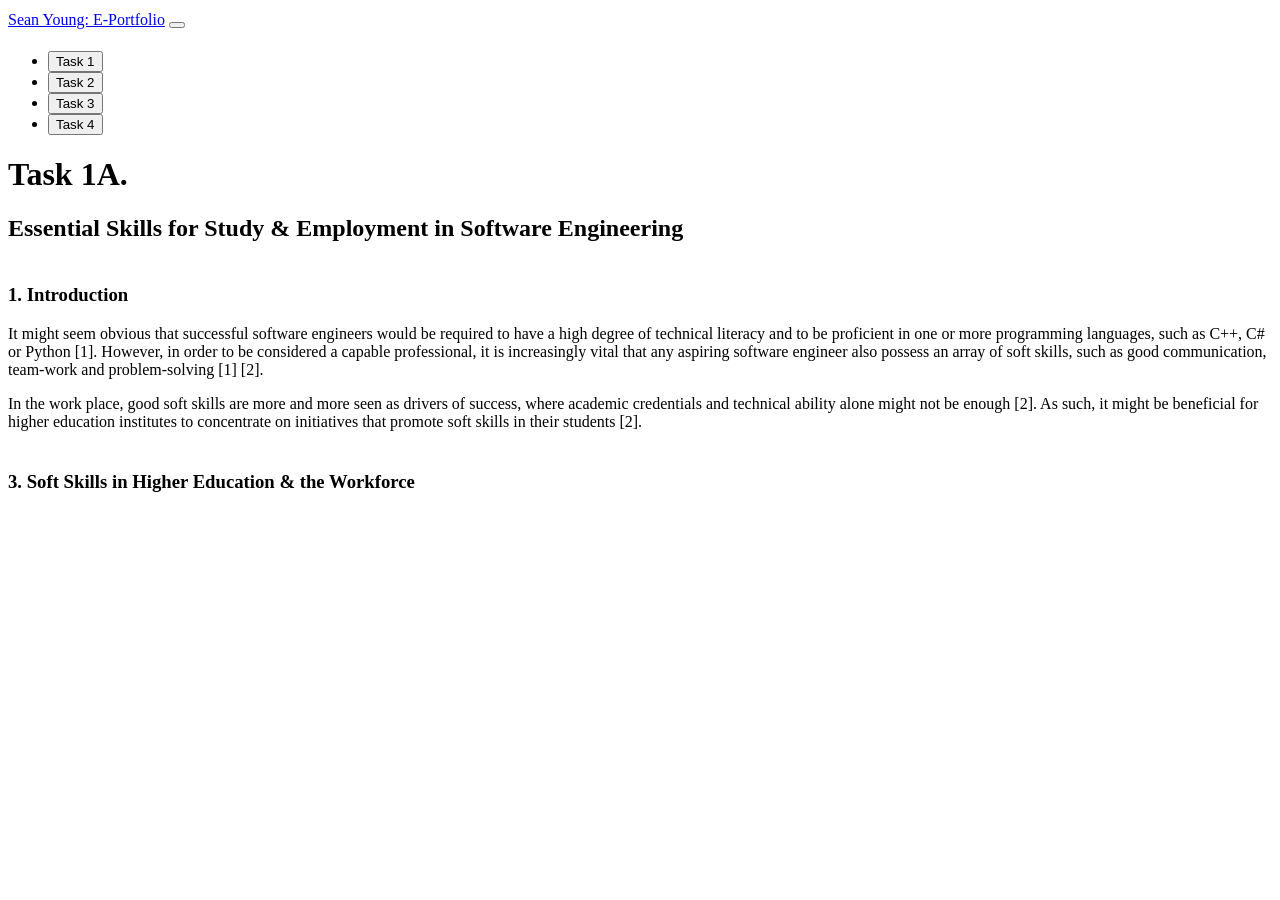
==== task_1.html @ d680910f "Add files via upload" ====
<!doctype html>
<html lang="en" class="h-100"> <!-- class allows for Bootstrap sticky footer -->

	<head>

		<meta charset="utf-8">
		<meta name="viewport" content="width=device-width, initial-scale=1">
		<title>E-Portfolio - Sean Young</title>

		<!-- CSS Links -->

		<link href="plugins/bootstrap/css/bootstrap.min.css" rel="stylesheet">
		<link href="plugins/bootstrap-icons/bootstrap-icons.css" rel="stylesheet">
		<link href="css/custom_styles.css" rel="stylesheet">

		<!-- Favicon -->

		<link rel="icon" type="assets/x-icon" href="plugins/bootstrap-icons/journals.svg">

	</head>

	<body class="d-flex flex-column h-100"> <!-- 100% flex column allows footer to to stick to the bottom of the screen -> https://getbootstrap.com/docs/5.0/utilities/flex/ & https://getbootstrap.com/docs/5.0/utilities/sizing/ -->

		<header>

			<!-- Bootstrap Navbar -> https://getbootstrap.com/docs/5.0/components/navbar/ -->

			<nav class="navbar navbar-expand-xl navbar-dark fixed-top">

				<!-- Bootstrap Grid -> https://getbootstrap.com/docs/5.0/layout/grid/ -->

				<div class="container-fluid"> <!-- Bootstrap fluid container -> https://getbootstrap.com/docs/5.0/layout/containers/ -->

					<!-- Navbar Brand Element - Website Logo & Title -> https://getbootstrap.com/docs/5.0/components/navbar/#brand -->

					<a class="navbar-brand" href="index.html"><i class="bi bi-journals" style="font-size: 1.5em; vertical-align: middle;"></i> Sean Young: E-Portfolio</a>

					<!-- Navbar Toggle Button -> https://getbootstrap.com/docs/5.0/components/navbar/#toggler -->

					<button class="navbar-toggler button ms-auto" type="button" data-bs-toggle="collapse" data-bs-target="#navbarSupportedContent" aria-controls="navbarSupportedContent" aria-expanded="false" aria-label="Toggle navigation">
						<span class="navbar-toggler-icon"></span>
					</button>

					<!-- Navbar Links -> https://getbootstrap.com/docs/5.0/components/navbar/#nav -->

					<div class="collapse navbar-collapse" id="navbarSupportedContent">
						<ul class="navbar-nav ms-auto mb-2 mb-lg-0 align-items-end">
							<li class="nav-item"><a class="nav-link" href="task_1.html"><button class="button">Task 1</button></a></li>
							<li class="nav-item"><a class="nav-link" href="task_2.html"><button class="button">Task 2</button></a></li>
							<li class="nav-item"><a class="nav-link" href="task_3.html"><button class="button">Task 3</button></a></li>
							<li class="nav-item"><a class="nav-link" href="task_4.html"><button class="button">Task 4</button></a></li>
						</ul>
					</div>

				</div>
			</nav>

		</header>

		<main class="main-padding">

			<!-- Bootstrap Grid -> https://getbootstrap.com/docs/5.0/layout/grid/ -->

			<div class="container"> <!-- Bootstrap Container -> https://getbootstrap.com/docs/5.0/layout/containers/ -->
				<div class="row">
						<h1>Task 1A.</h1>
						<h2>Essential Skills for Study & Employment in Software Engineering</h2>
						<h3><br>1. Introduction</h3>
						<p>It might seem obvious that successful software engineers would be required to have a high degree of technical literacy and to be proficient in one or more programming languages, such as C++, C# or Python [1]. However, in order to be considered a capable professional, it is increasingly vital that any aspiring software engineer also possess an array of soft skills, such as good communication, team-work and problem-solving [1] [2].</p>
						<p>In the work place, good soft skills are more and more seen as drivers of success, where academic credentials and technical ability alone might not be enough [2]. As such, it might be beneficial for higher education institutes to concentrate on initiatives that promote soft skills in their students [2].</p>
						<h3><br>3. Soft Skills in Higher Education & the Workforce</h3>
						
				</div>
			</div>

		</main>

		<!-- Scripts -->

		<script src="plugins/bootstrap/js/bootstrap.bundle.min.js"></script>

	</body>

</html>
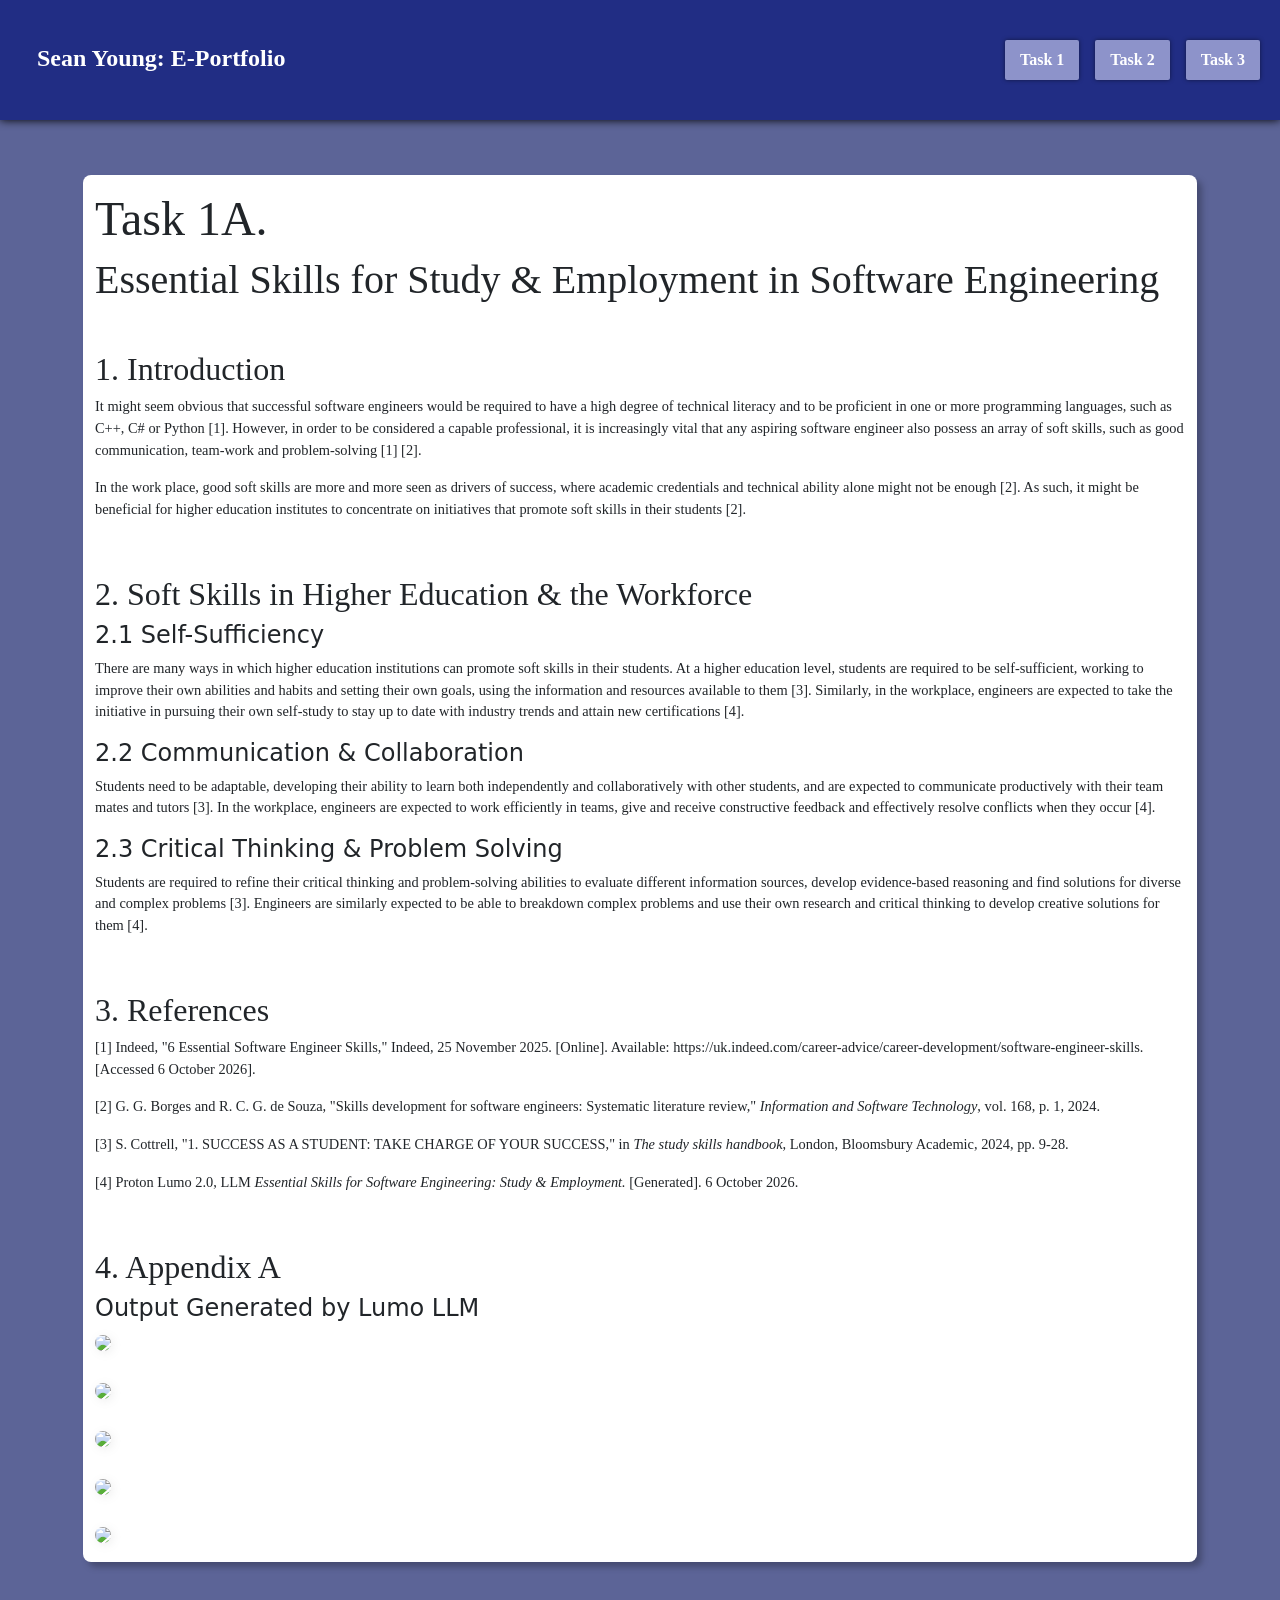
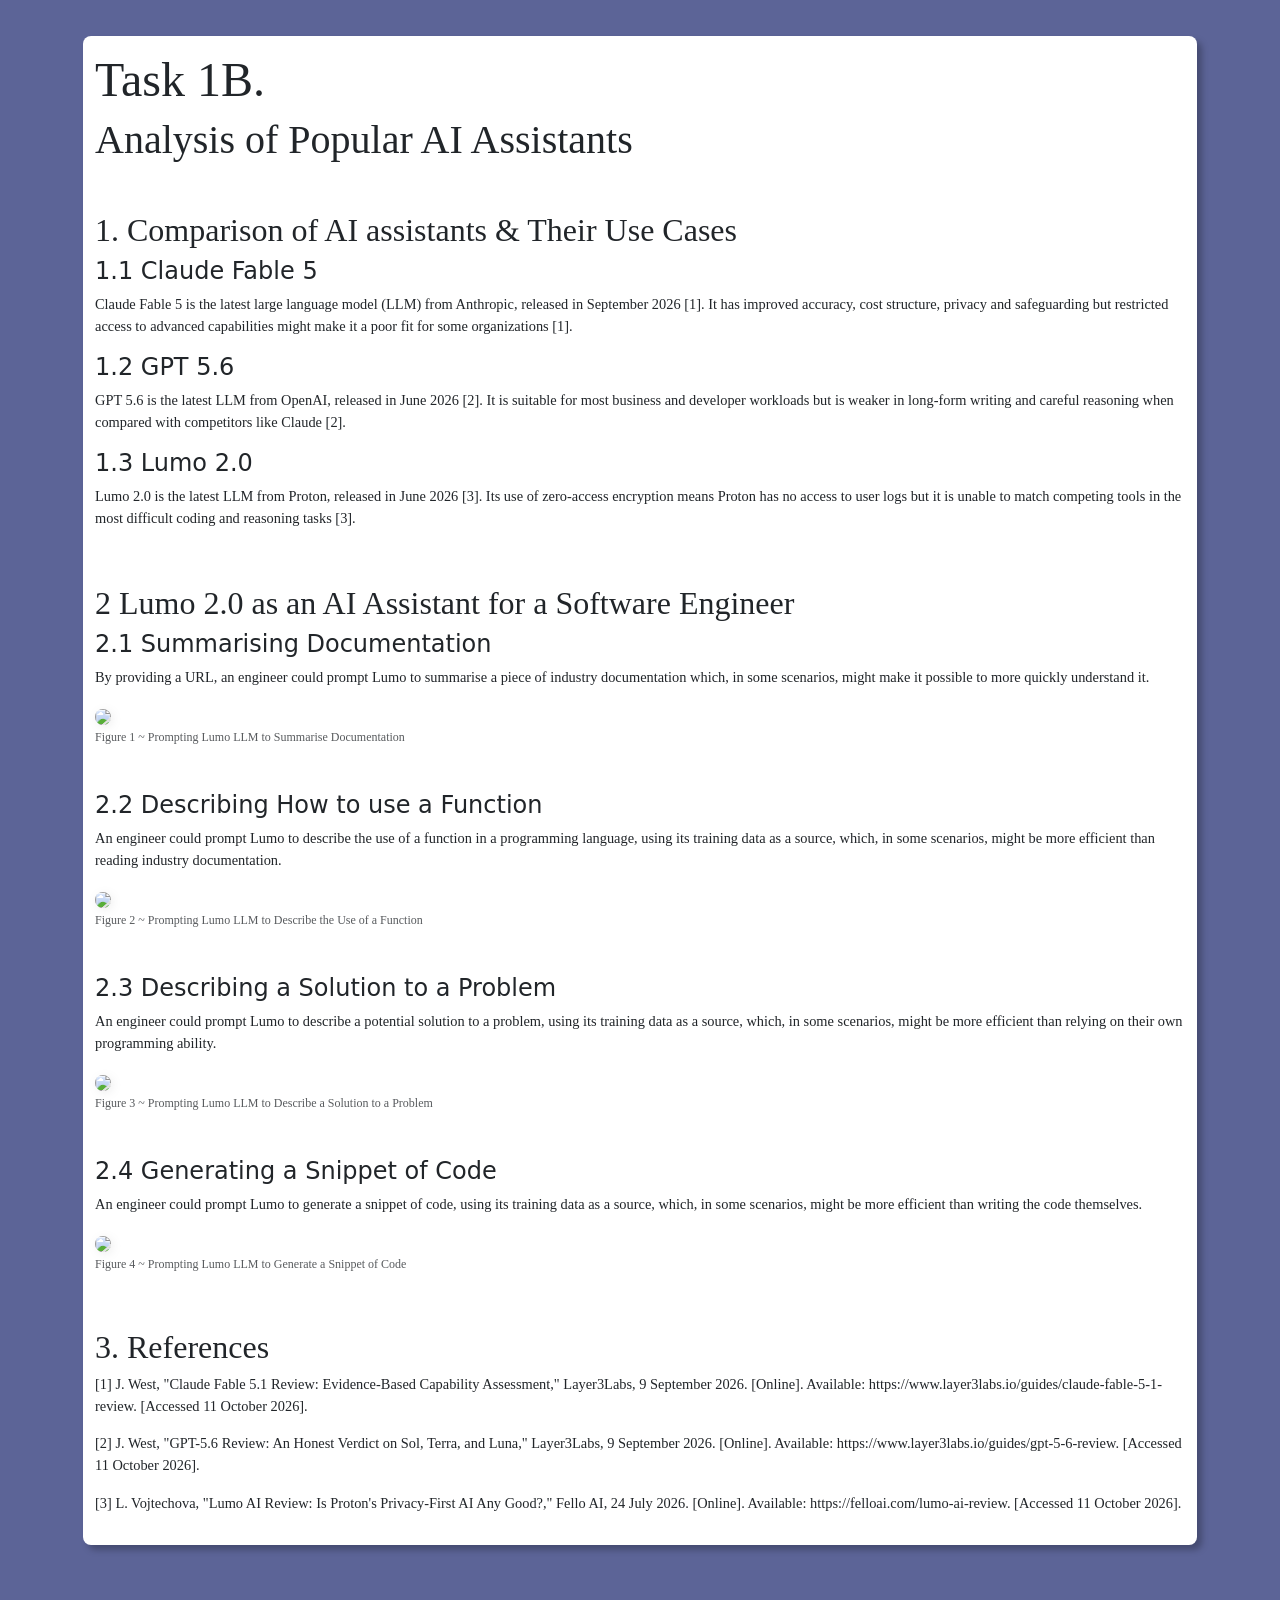
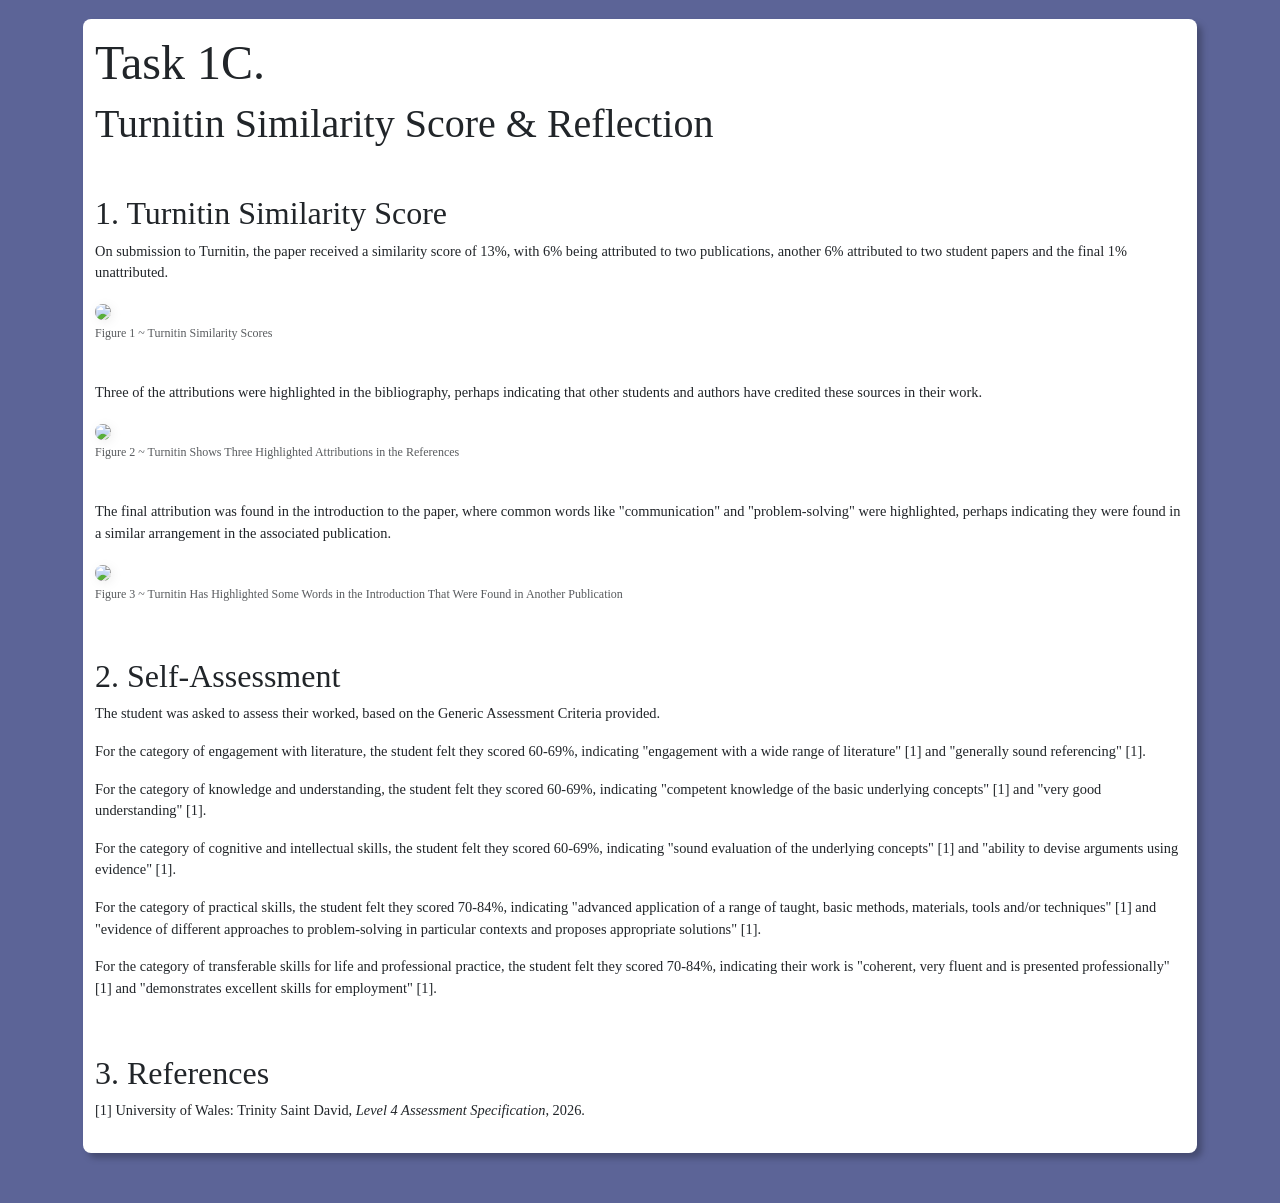
==== commit 1fc31c2f: "Add files via upload" ====
--- a/task_1.html
+++ b/task_1.html
@@ -48,7 +48,6 @@
 							<li class="nav-item"><a class="nav-link" href="task_1.html"><button class="button">Task 1</button></a></li>
 							<li class="nav-item"><a class="nav-link" href="task_2.html"><button class="button">Task 2</button></a></li>
 							<li class="nav-item"><a class="nav-link" href="task_3.html"><button class="button">Task 3</button></a></li>
-							<li class="nav-item"><a class="nav-link" href="task_4.html"><button class="button">Task 4</button></a></li>
 						</ul>
 					</div>
 
@@ -62,15 +61,109 @@
 			<!-- Bootstrap Grid -> https://getbootstrap.com/docs/5.0/layout/grid/ -->
 
 			<div class="container"> <!-- Bootstrap Container -> https://getbootstrap.com/docs/5.0/layout/containers/ -->
+
 				<div class="row">
+					<div class="col-lg">
 						<h1>Task 1A.</h1>
 						<h2>Essential Skills for Study & Employment in Software Engineering</h2>
 						<h3><br>1. Introduction</h3>
 						<p>It might seem obvious that successful software engineers would be required to have a high degree of technical literacy and to be proficient in one or more programming languages, such as C++, C# or Python [1]. However, in order to be considered a capable professional, it is increasingly vital that any aspiring software engineer also possess an array of soft skills, such as good communication, team-work and problem-solving [1] [2].</p>
 						<p>In the work place, good soft skills are more and more seen as drivers of success, where academic credentials and technical ability alone might not be enough [2]. As such, it might be beneficial for higher education institutes to concentrate on initiatives that promote soft skills in their students [2].</p>
-						<h3><br>3. Soft Skills in Higher Education & the Workforce</h3>
-						
+						<h3><br>2. Soft Skills in Higher Education & the Workforce</h3>
+						<h4>2.1	Self-Sufficiency</h4>
+						<p>There are many ways in which higher education institutions can promote soft skills in their students. At a higher education level, students are required to be self-sufficient, working to improve their own abilities and habits and setting their own goals, using the information and resources available to them [3]. Similarly, in the workplace, engineers are expected to take the initiative in pursuing their own self-study to stay up to date with industry trends and attain new certifications [4].</p>
+						<h4>2.2	Communication & Collaboration</h4>
+						<p>Students need to be adaptable, developing their ability to learn both independently and collaboratively with other students, and are expected to communicate productively with their team mates and tutors [3]. In the workplace, engineers are expected to work efficiently in teams, give and receive constructive feedback and effectively resolve conflicts when they occur [4].</p>
+						<h4>2.3	Critical Thinking & Problem Solving</h4>
+						<p>Students are required to refine their critical thinking and problem-solving abilities to evaluate different information sources, develop evidence-based reasoning and find solutions for diverse and complex problems [3]. Engineers are similarly expected to be able to breakdown complex problems and use their own research and critical thinking to develop creative solutions for them [4].</p>
+						<h3><br>3. References</h3>
+						<p>[1] 	Indeed, "6 Essential Software Engineer Skills," Indeed, 25 November 2025. [Online]. Available: https://uk.indeed.com/career-advice/career-development/software-engineer-skills. [Accessed 6 October 2026].</p>
+						<p>[2] 	G. G. Borges and R. C. G. de Souza, "Skills development for software engineers: Systematic literature review," <i>Information and Software Technology</i>, vol. 168, p. 1, 2024.</p>
+						<p>[3] 	S. Cottrell, "1. SUCCESS AS A STUDENT: TAKE CHARGE OF YOUR SUCCESS," in <i>The study skills handbook</i>, London, Bloomsbury Academic, 2024, pp. 9-28.</p>
+						<p>[4] 	Proton Lumo 2.0, LLM <i>Essential Skills for Software Engineering: Study & Employment.</i> [Generated]. 6 October 2026.</p>
+						<h3><br>4. Appendix A</h3>
+						<h4>Output Generated by Lumo LLM</h4>
+						<img style="background-color: white;" class="rounded-rectangle-variable-width" src="assets/Lumo_Essential Skills for Software Engineering-0.webp">
+						<br><br>
+						<img style="background-color: white;" class="rounded-rectangle-variable-width" src="assets/Lumo_Essential Skills for Software Engineering-1.webp">
+						<br><br>
+						<img style="background-color: white;" class="rounded-rectangle-variable-width" src="assets/Lumo_Essential Skills for Software Engineering-2.webp">
+						<br><br>
+						<img style="background-color: white;" class="rounded-rectangle-variable-width" src="assets/Lumo_Essential Skills for Software Engineering-3.webp">
+						<br><br>
+						<img style="background-color: white;" class="rounded-rectangle-variable-width" src="assets/Lumo_Essential Skills for Software Engineering-4.webp">
+
+					</div>
 				</div>
+
+				<br>
+
+				<div class="row">
+					<div class="col-lg">
+						<h1>Task 1B.</h1>
+						<h2>Analysis of Popular AI Assistants</h2>
+						<h3><br>1. Comparison of AI assistants & Their Use Cases</h3>
+						<h4>1.1 Claude Fable 5</h4>
+						<p>Claude Fable 5 is the latest large language model (LLM) from Anthropic, released in September 2026 [1]. It has improved accuracy, cost structure, privacy and safeguarding but restricted access to advanced capabilities might make it a poor fit for some organizations [1].</p>
+						<h4>1.2	GPT 5.6</h4>
+						<p>GPT 5.6 is the latest LLM from OpenAI, released in June 2026 [2]. It is suitable for most business and developer workloads but is weaker in long-form writing and careful reasoning when compared with competitors like Claude [2].</p>
+						<h4>1.3	Lumo 2.0</h4>
+						<p>Lumo 2.0 is the latest LLM from Proton, released in June 2026 [3]. Its use of zero-access encryption means Proton has no access to user logs but it is unable to match competing tools in the most difficult coding and reasoning tasks [3].</p>
+						<h3><br>2 Lumo 2.0 as an AI Assistant for a Software Engineer</h3>
+						<h4>2.1	Summarising Documentation</h4>
+						<p>By providing a URL, an engineer could prompt Lumo to summarise a piece of industry documentation which, in some scenarios, might make it possible to more quickly understand it.</p>
+						<img class="rounded-rectangle-variable-width" src="assets/lumo_00.webp">
+						<p class="caption">Figure 1 ~ Prompting Lumo LLM to Summarise Documentation</p>
+						<h4><br>2.2	Describing How to use a Function</h4>
+						<p>An engineer could prompt Lumo to describe the use of a function in a programming language, using its training data as a source, which, in some scenarios, might be more efficient than reading industry documentation.</p>
+						<img class="rounded-rectangle-variable-width" src="assets/lumo_01.webp">
+						<p class="caption">Figure 2 ~ Prompting Lumo LLM to Describe the Use of a Function</p>
+						<h4><br>2.3	Describing a Solution to a Problem</h4>
+						<p>An engineer could prompt Lumo to describe a potential solution to a problem, using its training data as a source, which, in some scenarios, might be more efficient than relying on their own programming ability.</p>
+						<img class="rounded-rectangle-variable-width" src="assets/lumo_02.webp">
+						<p class="caption">Figure 3 ~ Prompting Lumo LLM to Describe a Solution to a Problem</p>
+						<h4><br>2.4	Generating a Snippet of Code</h4>
+						<p>An engineer could prompt Lumo to generate a snippet of code, using its training data as a source, which, in some scenarios, might be more efficient than writing the code themselves.</p>
+						<img class="rounded-rectangle-variable-width" src="assets/lumo_03.webp">
+						<p class="caption">Figure 4 ~ Prompting Lumo LLM to Generate a Snippet of Code</p>
+						<h3><br>3. References</h3>
+						<p>[1] 	J. West, "Claude Fable 5.1 Review: Evidence-Based Capability Assessment," Layer3Labs, 9 September 2026. [Online]. Available: https://www.layer3labs.io/guides/claude-fable-5-1-review. [Accessed 11 October 2026].</p>
+						<p>[2] 	J. West, "GPT-5.6 Review: An Honest Verdict on Sol, Terra, and Luna," Layer3Labs, 9 September 2026. [Online]. Available: https://www.layer3labs.io/guides/gpt-5-6-review. [Accessed 11 October 2026].</p>
+						<p>[3] 	L. Vojtechova, "Lumo AI Review: Is Proton's Privacy-First AI Any Good?," Fello AI, 24 July 2026. [Online]. Available: https://felloai.com/lumo-ai-review. [Accessed 11 October 2026].</p>
+					</div>
+				</div>
+
+				<br>
+
+				<div class="row">
+					<div class="col-lg">
+						<h1>Task 1C.</h1>
+						<h2>Turnitin Similarity Score & Reflection</h2>
+						<h3><br>1. Turnitin Similarity Score</h3>
+						<p>On submission to Turnitin, the paper received a similarity score of 13%, with 6% being attributed to two publications, another 6% attributed to two student papers and the final 1% unattributed.</p>
+						<img class="rounded-rectangle-variable-width" src="assets/turnitin_00.webp">
+						<p class="caption">Figure 1 ~ Turnitin Similarity Scores</p>
+						<br>
+						<p>Three of the attributions were highlighted in the bibliography, perhaps indicating that other students and authors have credited these sources in their work.</p>
+						<img class="rounded-rectangle-variable-width" src="assets/turnitin_01.webp">
+						<p class="caption">Figure 2 ~ Turnitin Shows Three Highlighted Attributions in the References</p>
+						<br>
+						<p>The final attribution was found in the introduction to the paper, where common words like "communication" and "problem-solving" were highlighted, perhaps indicating they were found in a similar arrangement in the associated publication.</p>
+						<img class="rounded-rectangle-variable-width" src="assets/turnitin_02.webp">
+						<p class="caption">Figure 3 ~ Turnitin Has Highlighted Some Words in the Introduction That Were Found in Another Publication</p>
+						<h3><br>2. Self-Assessment</h3>
+						<p>The student was asked to assess their worked, based on the Generic Assessment Criteria provided.</p>
+						<p>For the category of engagement with literature, the student felt they scored 60-69%, indicating "engagement with a wide range of literature" [1] and "generally sound referencing" [1].</p>
+						<p>For the category of knowledge and understanding, the student felt they scored 60-69%, indicating "competent knowledge of the basic underlying concepts" [1] and "very good understanding" [1].</p>
+						<p>For the category of cognitive and intellectual skills, the student felt they scored 60-69%, indicating "sound evaluation of the underlying concepts" [1] and "ability to devise arguments using evidence" [1].</p>
+						<p>For the category of practical skills, the student felt they scored 70-84%, indicating "advanced application of a range of taught, basic methods, materials, tools and/or techniques" [1] and "evidence of different approaches to problem-solving in particular contexts and proposes appropriate solutions" [1].</p>
+						<p>For the category of transferable skills for life and professional practice, the student felt they scored 70-84%, indicating their work is "coherent, very fluent and is presented professionally" [1] and "demonstrates excellent skills for employment" [1].</p>
+						<h3><br>3. References</h3>
+						<p>[1] 	University of Wales: Trinity Saint David, <i>Level 4 Assessment Specification</i>, 2026.</p>
+
+					</div>
+				</div>
+
 			</div>
 
 		</main>
--- a/css/custom_styles.css
+++ b/css/custom_styles.css
@@ -0,0 +1,243 @@
+
+/* Tags */
+
+html {
+	background-color: #5c6497;
+}
+
+h1 {
+	font-family: cambria;
+	font-size: 3rem;
+}
+
+h2 {
+	font-family: cambria;
+	font-size: 2.5rem;
+}
+
+h3 {
+	font-family: cambria;
+	font-size: 2rem;
+}
+
+p {
+	font-family: cambria;
+	font-size: 0.9rem;
+}
+
+/* Classes */
+
+.navbar {
+	background-color: #212d84;
+	min-height: 120px;
+	filter: drop-shadow(0px 0px 5px black); /* CSS Drop-Shadow -> https://www.w3schools.com/cssref/func_drop-shadow.php */
+}
+
+.navbar-brand {
+	text-wrap-mode: wrap;
+	text-align: center;
+	font-family: cambria;
+	font-weight: bold;
+	font-size: 1.5rem; /* Relative Font Sizing -> https://www.w3schools.com/css/css_font_size.asp */
+}
+
+/* CSS Media Queries Scalable Font -> https://www.w3schools.com/css/css3_mediaqueries.asp */
+
+/* Media query for screens smaller than a specified size */
+
+@media (min-width: 726px) {
+	.navbar-brand {
+		padding-left: 25px;
+	}
+}
+
+@media (max-width: 526px) {
+	.navbar-brand {
+		font-size: 1.25rem;
+	}
+}
+
+@media (max-width: 380px) {
+	.navbar-brand {
+		font-size: 1rem;
+	}
+}
+
+a.navbar-brand { /* indicates styling applied only to the specified tag, with the specified class */
+	color: white;
+}
+
+a.navbar-brand:hover {
+	color: white;
+}
+
+.button { /* Button Styling CSS -> https://www.w3schools.com/csS/css3_buttons.asp */
+	height: 40px;
+	border: none;
+	border-radius: 2px;
+	background-color: #8d93ca;
+	transition-duration: 0.4s;
+	font-family: cambria;
+	text-align: center;
+	font-weight: bold;
+	color: white;
+	padding-left: 15px;
+	padding-right: 15px;
+	filter: drop-shadow(0px 0px 2px #00000080); /* Drop-Shadow Opacity -> https://stackoverflow.com/a/68275986 */
+}
+
+.button:hover {
+	background-color: #5c6497;
+}
+
+.d-flex {
+	background-color: #00000000;
+}
+
+.main-padding {
+	padding-top: 175px;
+}
+
+.container {
+	padding-left: 25px;
+	padding-right: 25px;
+}
+
+h1.cover-page-text {
+	font-size: 3rem;
+	color: white;
+}
+
+@media (max-width: 766px) {
+	h1.cover-page-text {
+		padding-left: 0px;
+		font-size: 2rem;
+	}
+}
+
+@media (max-width: 526px) {
+	h1.cover-page-text {
+		font-size: 1.25rem;
+	}
+}
+
+@media (max-width: 380px) {
+	h1.cover-page-text {
+		font-size: 1rem;
+	}
+}
+
+.row {
+	padding-top: 15px;
+	padding-bottom: 15px;
+	margin-bottom: 50px;
+	background-color: white;
+	border-radius: 8px;
+	filter: drop-shadow(5px 5px 3px #00000040);
+}
+
+img.rounded-rectangle {
+	max-width: 100%;
+	aspect-ratio: 4 / 3;
+	object-fit: cover;
+	background-color: #e2e2e2;
+	border-radius: 8px;
+	filter: drop-shadow(2px 2px 5px #00000010);
+}
+
+img.rounded-rectangle-variable-width {
+	max-width: 50%;
+	aspect-ratio: 4 / 3;
+	object-fit: cover;
+	background-color: #e2e2e2;
+	border-radius: 8px;
+	filter: drop-shadow(2px 2px 5px #00000010);
+}
+
+@media (max-width: 1200px) {
+	img.rounded-rectangle-variable-width {
+		max-width: 75%;
+	}
+}
+
+@media (max-width: 768px) {
+	img.rounded-rectangle-variable-width {
+		max-width: 100%;
+	}
+}
+
+.map {
+	width: 75%;
+	aspect-ratio: 1 / 0.5;
+	border-radius: 8px;
+	filter: drop-shadow(2px 2px 5px #00000010);
+}
+
+@media (max-width: 1200px) {
+	.map {
+		aspect-ratio: 1 / 0.75;
+	}
+}
+
+@media (max-width: 768px) {
+	.map {
+		width: 100%;
+		aspect-ratio: 1 / 1;
+	}
+}
+
+/* CSS Grid -> https://www.w3schools.com/cssref/pr_grid-template-columns.php */
+/* CSS Grid Gap -> https://www.w3schools.com/cssref/css3_pr_gap.php */
+
+.gallery {
+	display: grid;
+	grid-template-columns: auto auto;
+	gap: 1rem;
+}
+
+.gallery img { /* indicates styling applied to elements with the specified tag, contained within an element with the specified class */
+	width: 100%;
+	aspect-ratio: 4 / 3;
+	object-fit: contain;
+	border-radius: 8px;
+	background-color: white;
+	filter: drop-shadow(2px 2px 5px #00000010);
+}
+
+.caption {
+	font-size: 0.75rem;
+	opacity: 0.75;
+}
+
+.footer-padding {
+	padding-top: 40px;
+}
+
+.footer {
+	background-color: #212d84;
+	color: white;
+}
+
+@media (min-width: 992px) {
+	.footer {
+		padding-left: 25px;
+	}
+}
+
+@media (max-width: 992px) {
+	.footer {
+		text-align: center;
+	}
+}
+
+@media (max-width: 480px) {
+	.footer {
+		font-size: 0.75rem;
+	}
+}
+
+@media (max-width: 380px) {
+	.footer {
+		font-size: 0.65rem;
+	}
+}
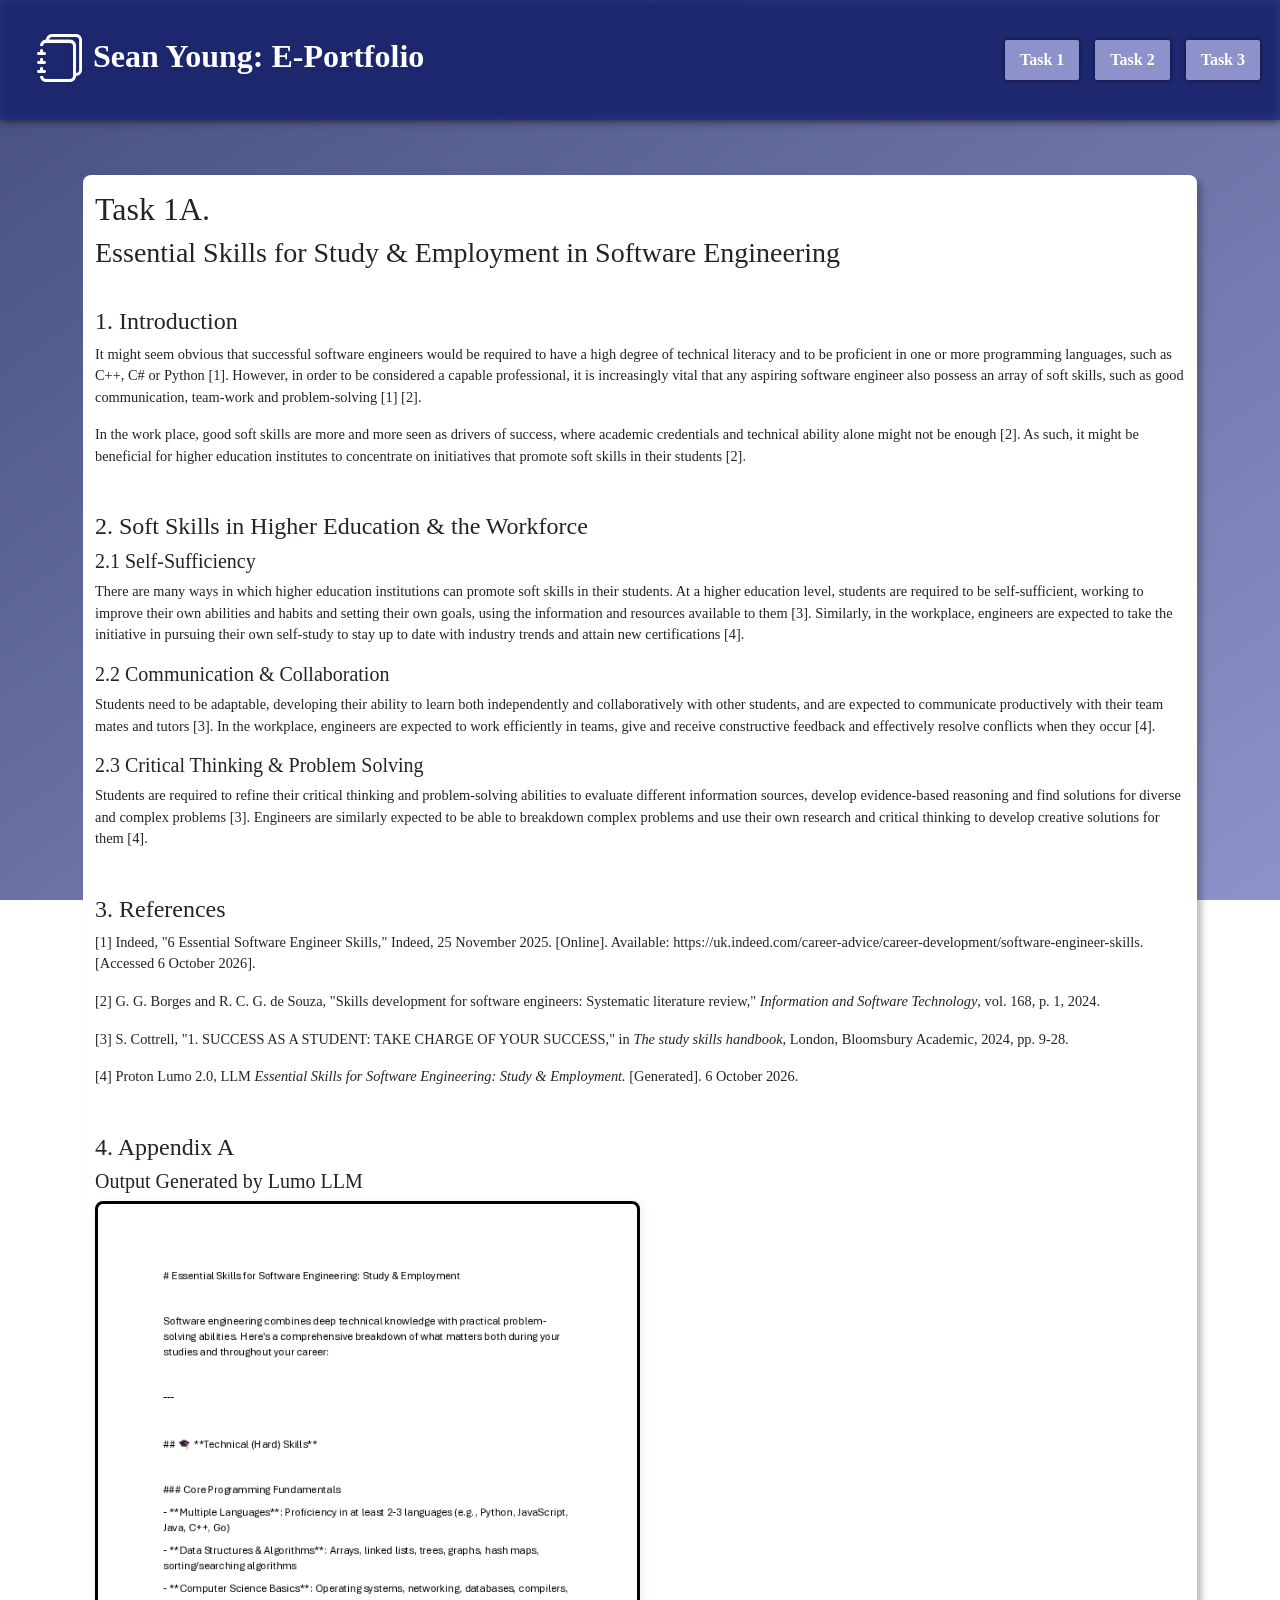
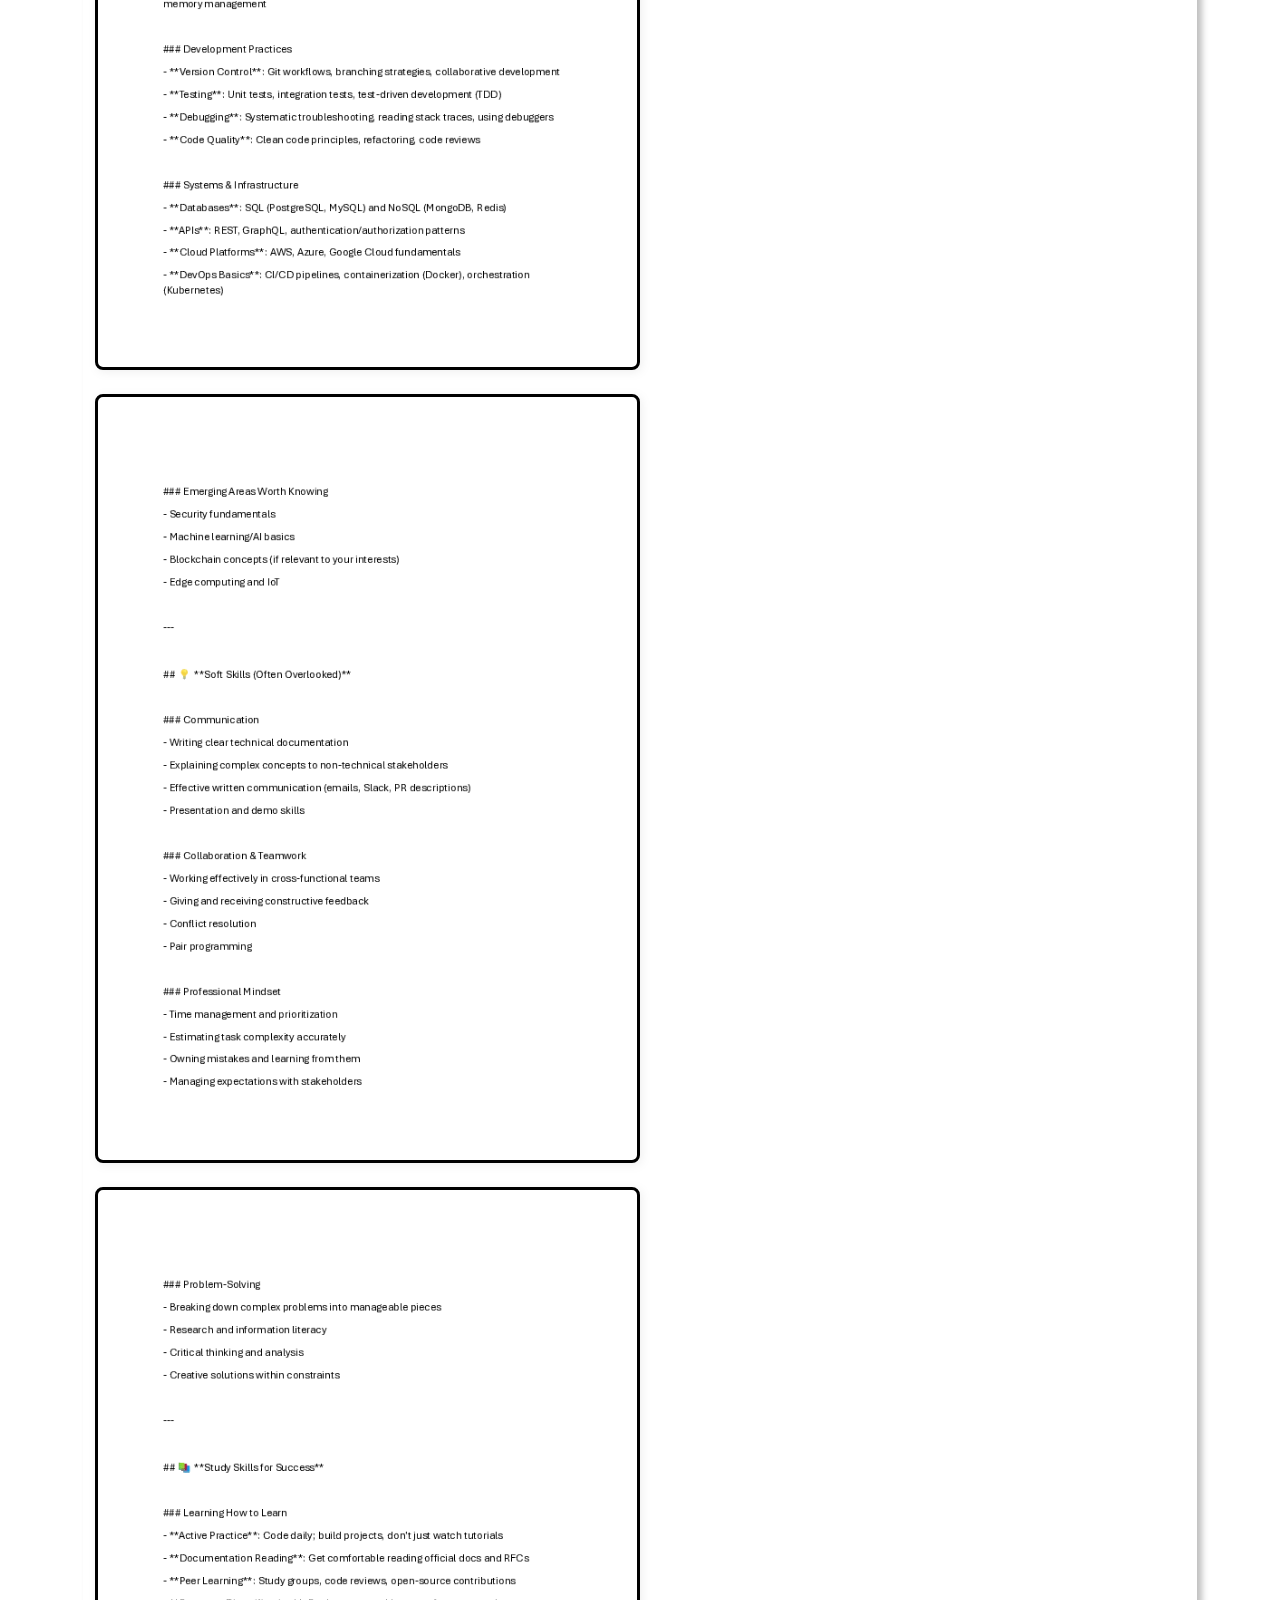
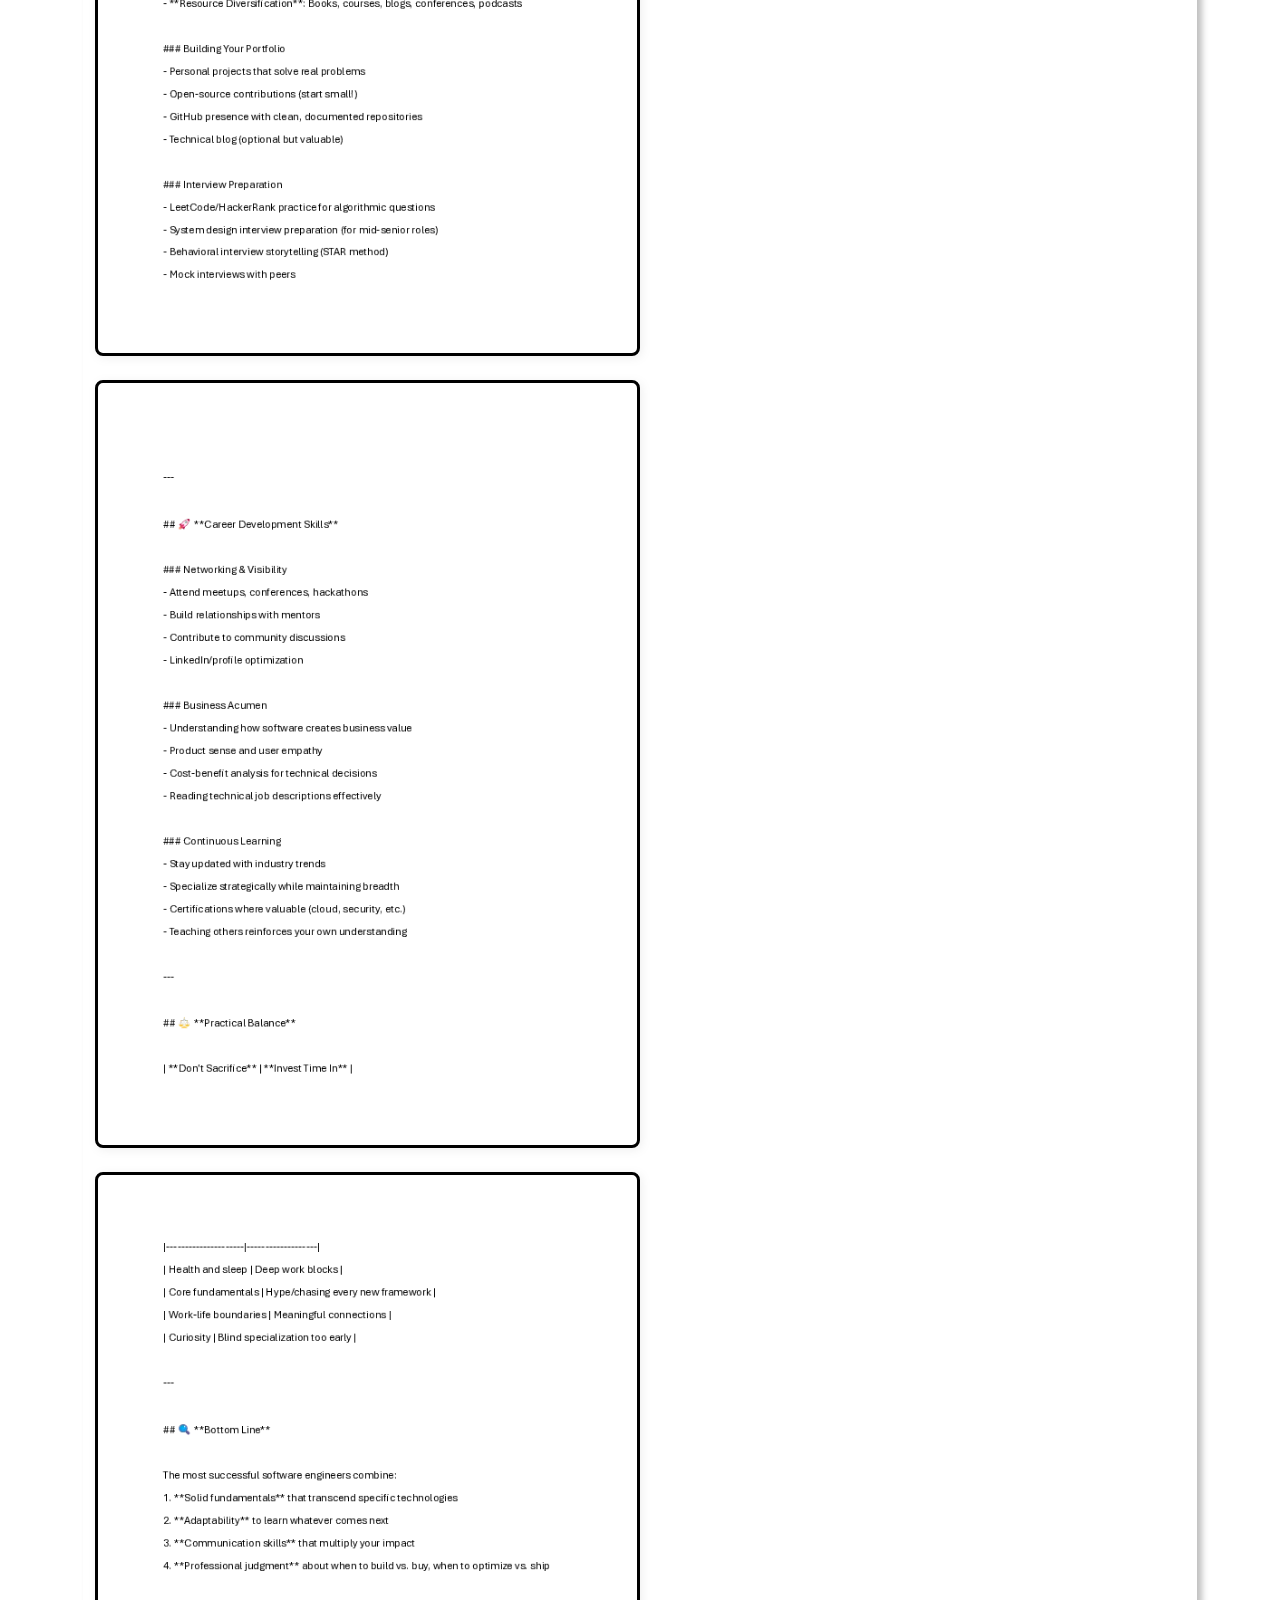
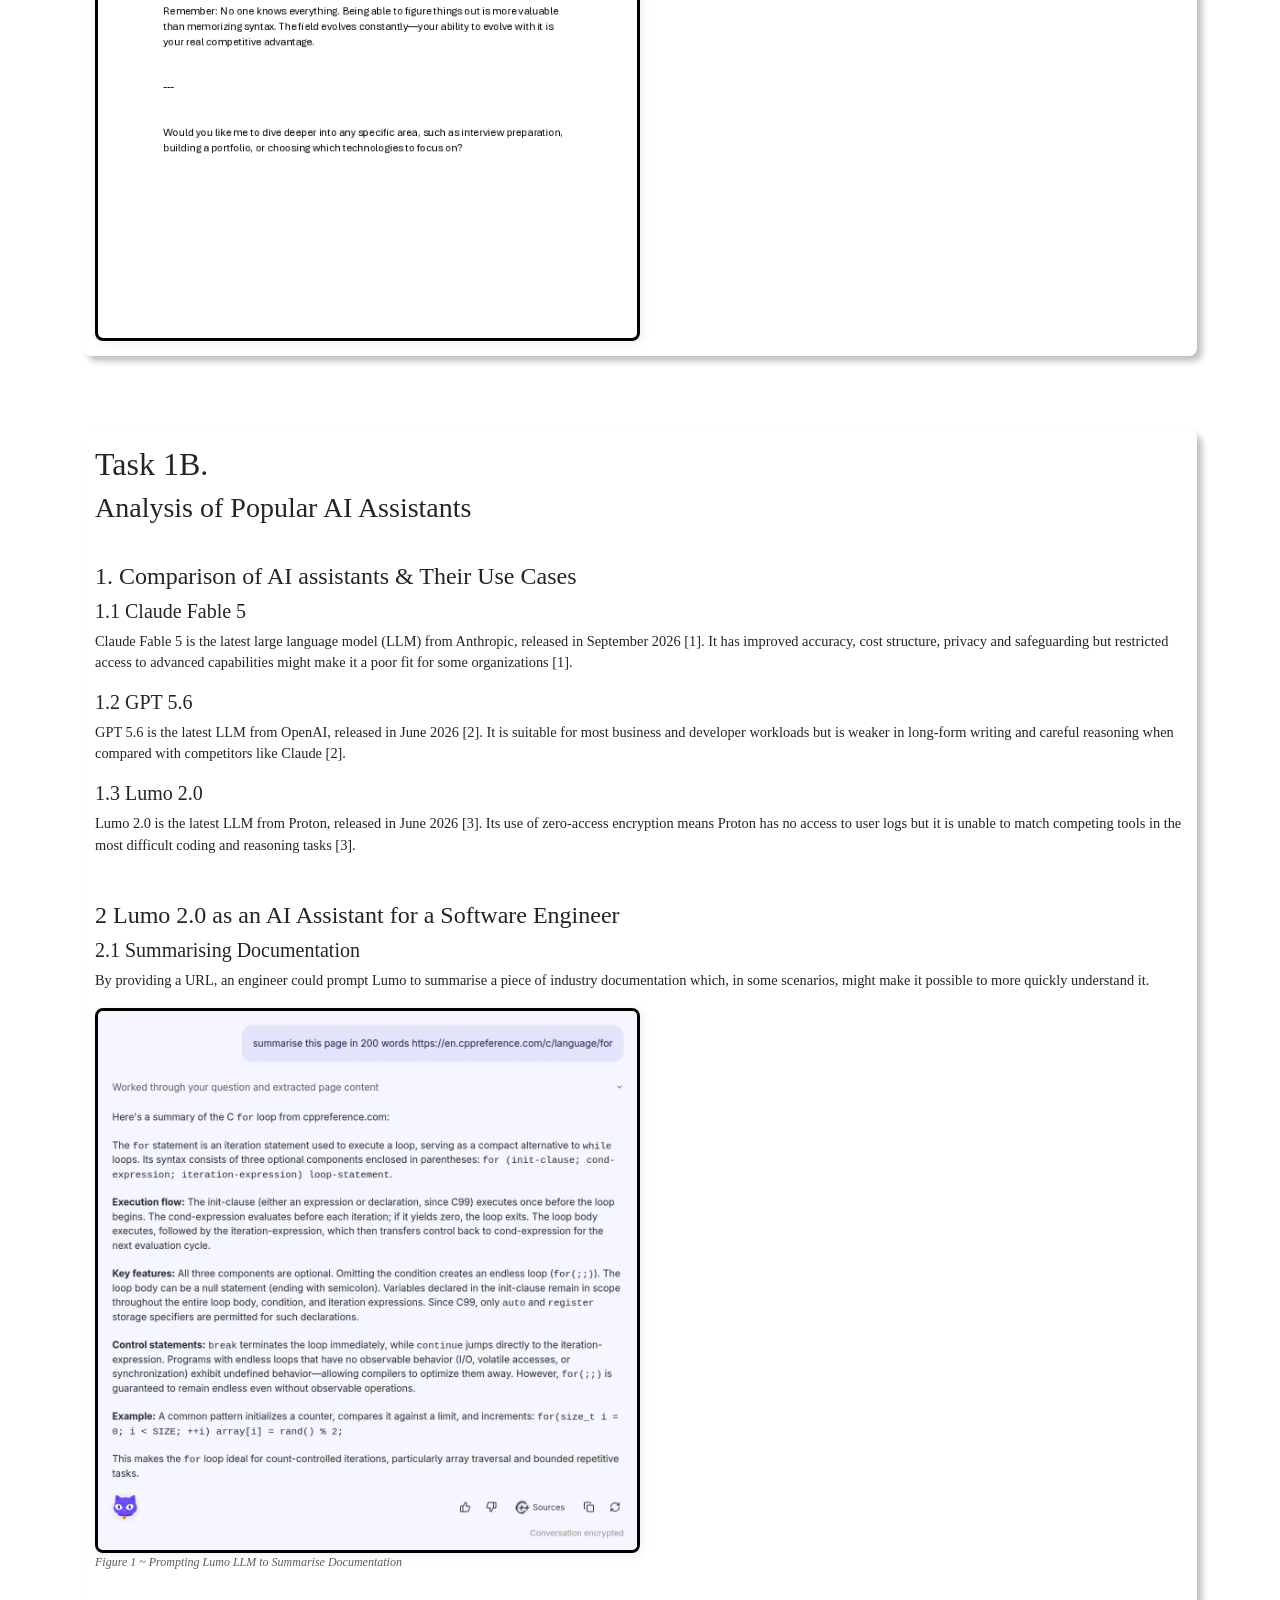
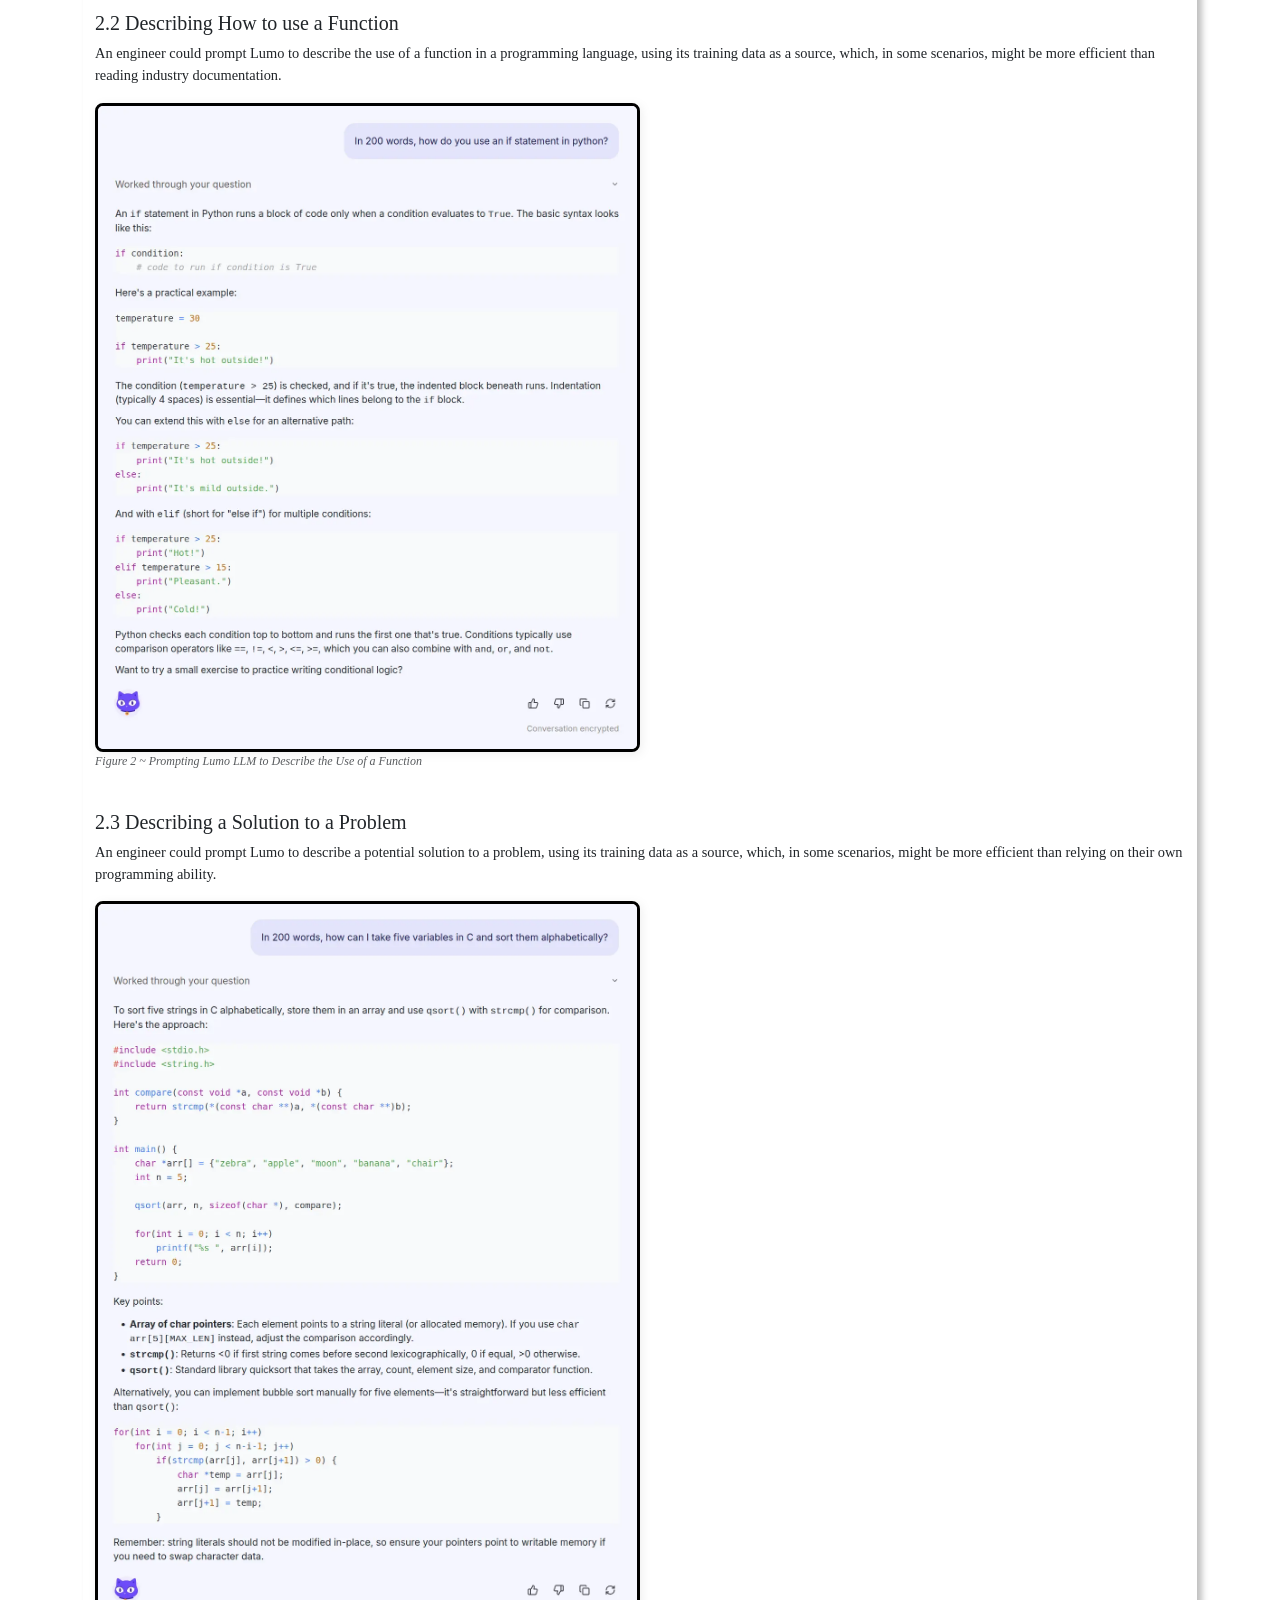
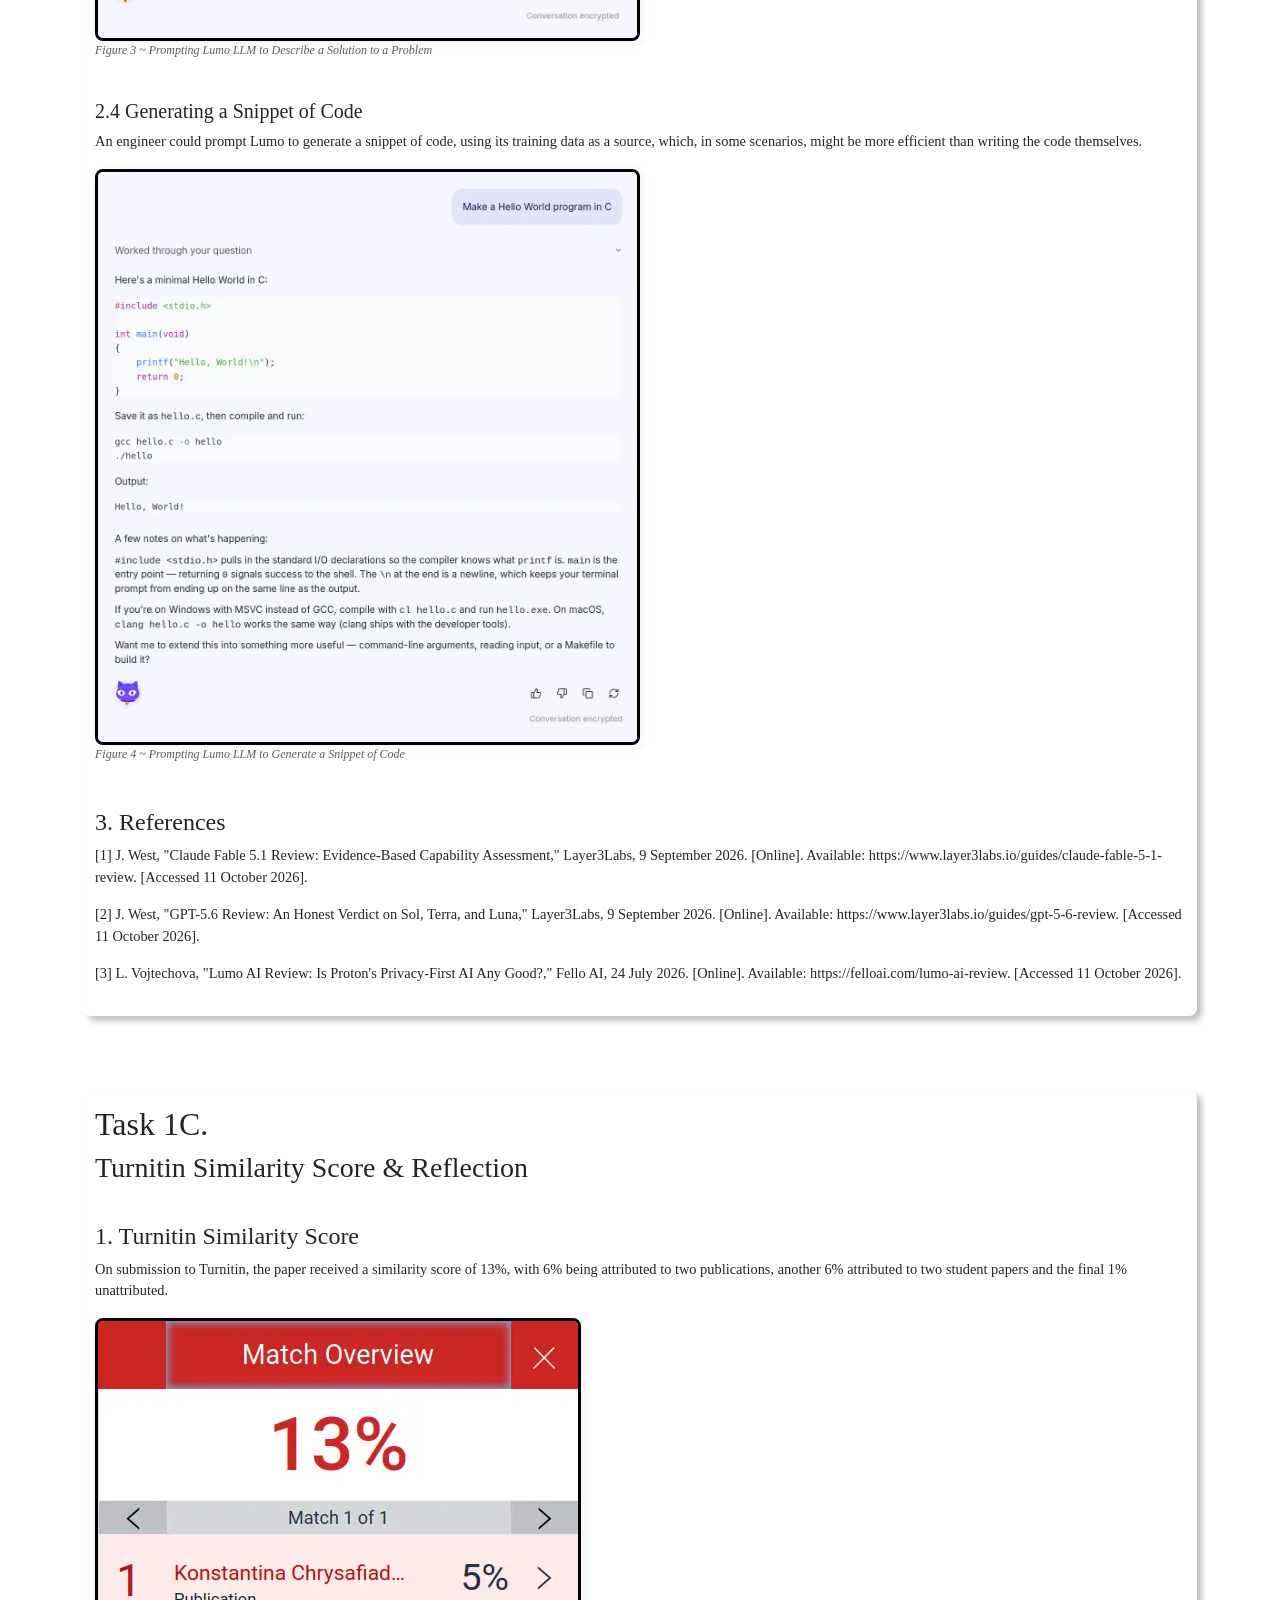
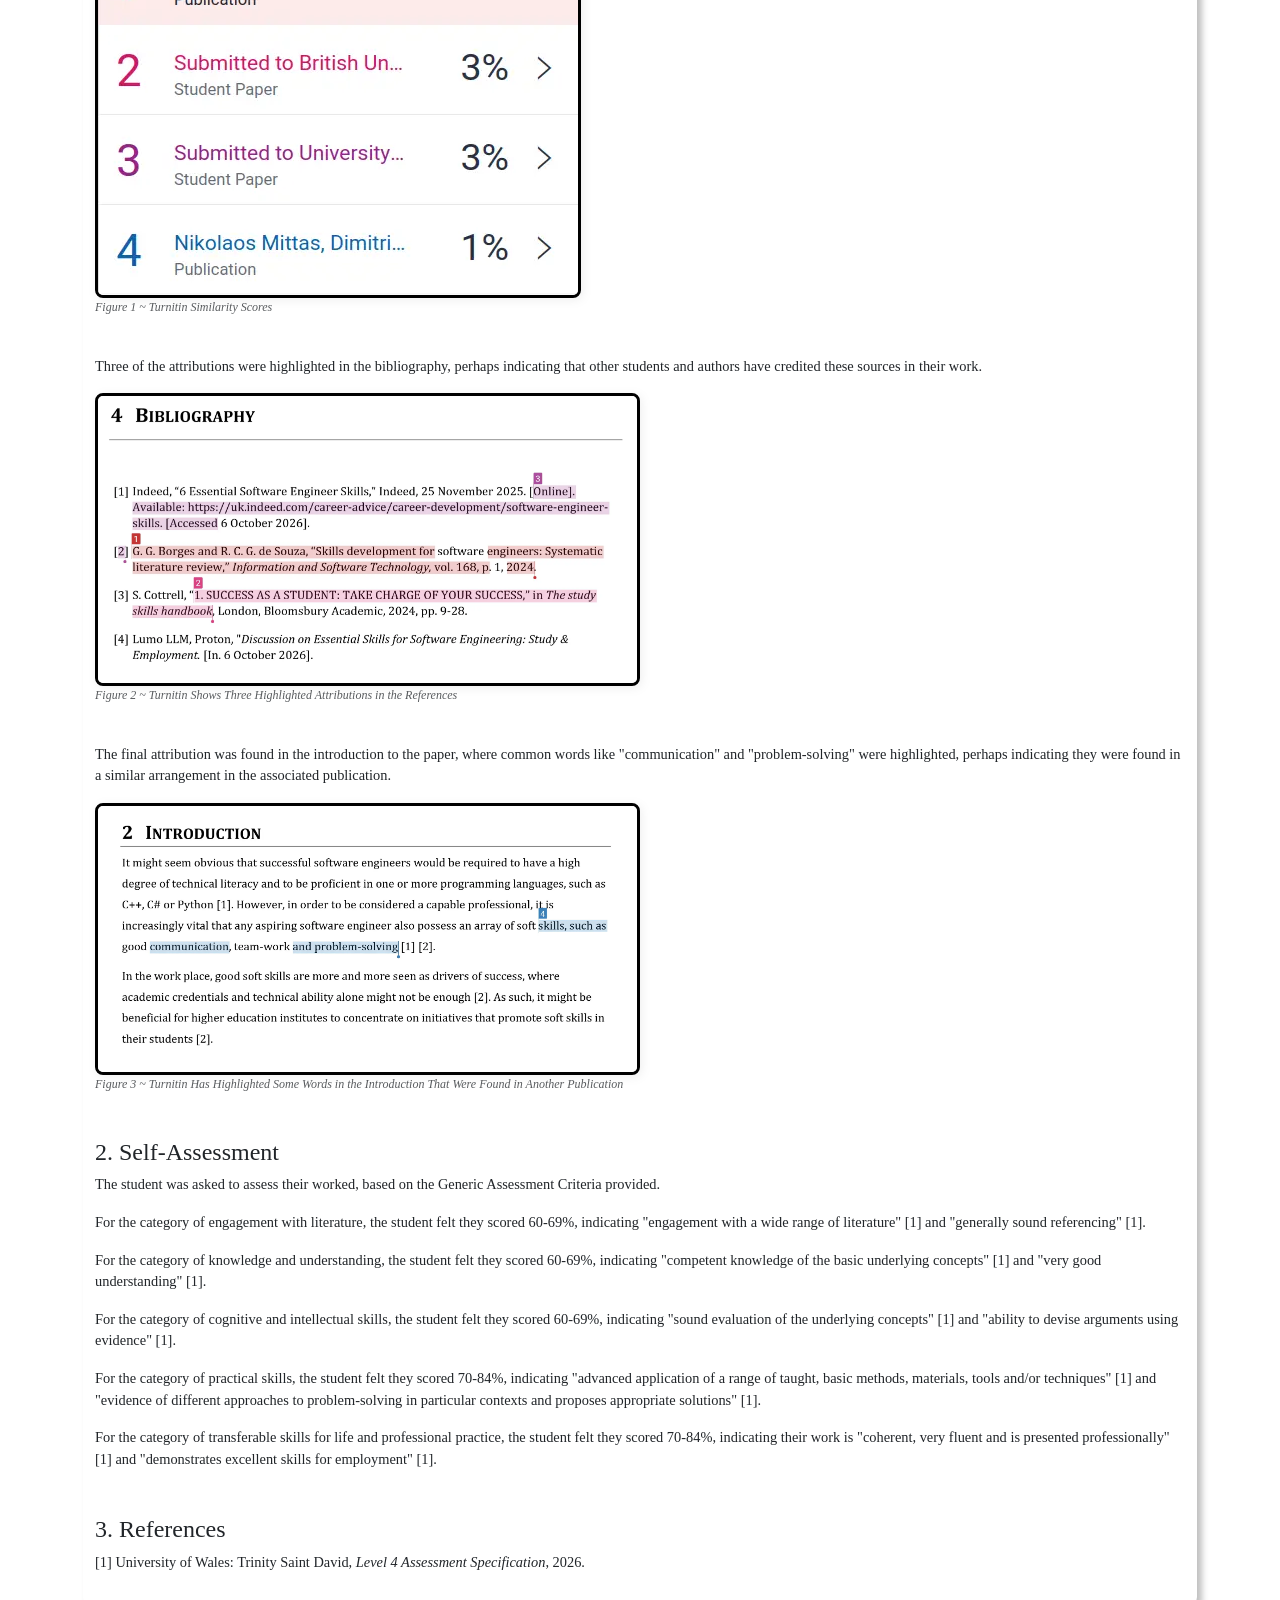
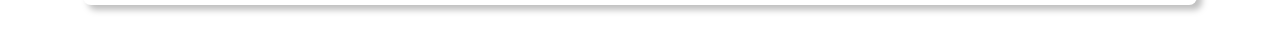
==== commit 835b4ee8: "Add files via upload" ====
--- a/task_1.html
+++ b/task_1.html
@@ -83,15 +83,15 @@
 						<p>[4] 	Proton Lumo 2.0, LLM <i>Essential Skills for Software Engineering: Study & Employment.</i> [Generated]. 6 October 2026.</p>
 						<h3><br>4. Appendix A</h3>
 						<h4>Output Generated by Lumo LLM</h4>
-						<img style="background-color: white;" class="rounded-rectangle-variable-width" src="assets/Lumo_Essential Skills for Software Engineering-0.webp">
+						<img style="background-color: white;" class="rounded-rectangle-variable-width" src="assets/Lumo_Essential Skills for Software Engineering-0.webp" alt="Lumo output page 1">
 						<br><br>
-						<img style="background-color: white;" class="rounded-rectangle-variable-width" src="assets/Lumo_Essential Skills for Software Engineering-1.webp">
+						<img style="background-color: white;" class="rounded-rectangle-variable-width" src="assets/Lumo_Essential Skills for Software Engineering-1.webp" alt="Lumo output page 2">
 						<br><br>
-						<img style="background-color: white;" class="rounded-rectangle-variable-width" src="assets/Lumo_Essential Skills for Software Engineering-2.webp">
+						<img style="background-color: white;" class="rounded-rectangle-variable-width" src="assets/Lumo_Essential Skills for Software Engineering-2.webp" alt="Lumo output page 3">
 						<br><br>
-						<img style="background-color: white;" class="rounded-rectangle-variable-width" src="assets/Lumo_Essential Skills for Software Engineering-3.webp">
+						<img style="background-color: white;" class="rounded-rectangle-variable-width" src="assets/Lumo_Essential Skills for Software Engineering-3.webp" alt="Lumo output page 4">
 						<br><br>
-						<img style="background-color: white;" class="rounded-rectangle-variable-width" src="assets/Lumo_Essential Skills for Software Engineering-4.webp">
+						<img style="background-color: white;" class="rounded-rectangle-variable-width" src="assets/Lumo_Essential Skills for Software Engineering-4.webp" alt="Lumo output page 5">
 
 					</div>
 				</div>
@@ -112,19 +112,19 @@
 						<h3><br>2 Lumo 2.0 as an AI Assistant for a Software Engineer</h3>
 						<h4>2.1	Summarising Documentation</h4>
 						<p>By providing a URL, an engineer could prompt Lumo to summarise a piece of industry documentation which, in some scenarios, might make it possible to more quickly understand it.</p>
-						<img class="rounded-rectangle-variable-width" src="assets/lumo_00.webp">
+						<img class="rounded-rectangle-variable-width" src="assets/lumo_00.webp" alt="Prompting Lumo LLM to Summarise Documentation">
 						<p class="caption">Figure 1 ~ Prompting Lumo LLM to Summarise Documentation</p>
 						<h4><br>2.2	Describing How to use a Function</h4>
 						<p>An engineer could prompt Lumo to describe the use of a function in a programming language, using its training data as a source, which, in some scenarios, might be more efficient than reading industry documentation.</p>
-						<img class="rounded-rectangle-variable-width" src="assets/lumo_01.webp">
+						<img class="rounded-rectangle-variable-width" src="assets/lumo_01.webp" alt="Prompting Lumo LLM to Describe the Use of a Function">
 						<p class="caption">Figure 2 ~ Prompting Lumo LLM to Describe the Use of a Function</p>
 						<h4><br>2.3	Describing a Solution to a Problem</h4>
 						<p>An engineer could prompt Lumo to describe a potential solution to a problem, using its training data as a source, which, in some scenarios, might be more efficient than relying on their own programming ability.</p>
-						<img class="rounded-rectangle-variable-width" src="assets/lumo_02.webp">
+						<img class="rounded-rectangle-variable-width" src="assets/lumo_02.webp" alt="Prompting Lumo LLM to Describe a Solution to a Problem">
 						<p class="caption">Figure 3 ~ Prompting Lumo LLM to Describe a Solution to a Problem</p>
 						<h4><br>2.4	Generating a Snippet of Code</h4>
 						<p>An engineer could prompt Lumo to generate a snippet of code, using its training data as a source, which, in some scenarios, might be more efficient than writing the code themselves.</p>
-						<img class="rounded-rectangle-variable-width" src="assets/lumo_03.webp">
+						<img class="rounded-rectangle-variable-width" src="assets/lumo_03.webp" alt="Prompting Lumo LLM to Generate a Snippet of Code">
 						<p class="caption">Figure 4 ~ Prompting Lumo LLM to Generate a Snippet of Code</p>
 						<h3><br>3. References</h3>
 						<p>[1] 	J. West, "Claude Fable 5.1 Review: Evidence-Based Capability Assessment," Layer3Labs, 9 September 2026. [Online]. Available: https://www.layer3labs.io/guides/claude-fable-5-1-review. [Accessed 11 October 2026].</p>
@@ -141,15 +141,15 @@
 						<h2>Turnitin Similarity Score & Reflection</h2>
 						<h3><br>1. Turnitin Similarity Score</h3>
 						<p>On submission to Turnitin, the paper received a similarity score of 13%, with 6% being attributed to two publications, another 6% attributed to two student papers and the final 1% unattributed.</p>
-						<img class="rounded-rectangle-variable-width" src="assets/turnitin_00.webp">
+						<img class="rounded-rectangle-variable-width" src="assets/turnitin_00.webp" alt="Turnitin Similarity Scores">
 						<p class="caption">Figure 1 ~ Turnitin Similarity Scores</p>
 						<br>
 						<p>Three of the attributions were highlighted in the bibliography, perhaps indicating that other students and authors have credited these sources in their work.</p>
-						<img class="rounded-rectangle-variable-width" src="assets/turnitin_01.webp">
+						<img class="rounded-rectangle-variable-width" src="assets/turnitin_01.webp" alt="Turnitin Shows Three Highlighted Attributions in the References">
 						<p class="caption">Figure 2 ~ Turnitin Shows Three Highlighted Attributions in the References</p>
 						<br>
 						<p>The final attribution was found in the introduction to the paper, where common words like "communication" and "problem-solving" were highlighted, perhaps indicating they were found in a similar arrangement in the associated publication.</p>
-						<img class="rounded-rectangle-variable-width" src="assets/turnitin_02.webp">
+						<img class="rounded-rectangle-variable-width" src="assets/turnitin_02.webp" alt="Turnitin Has Highlighted Some Words in the Introduction That Were Found in Another Publication">
 						<p class="caption">Figure 3 ~ Turnitin Has Highlighted Some Words in the Introduction That Were Found in Another Publication</p>
 						<h3><br>2. Self-Assessment</h3>
 						<p>The student was asked to assess their worked, based on the Generic Assessment Criteria provided.</p>
--- a/css/custom_styles.css
+++ b/css/custom_styles.css
@@ -1,23 +1,30 @@
 
 /* Tags */
 
-html {
-	background-color: #5c6497;
+html { /* Background gradient -> https://www.w3schools.com/css/css3_gradients.asp, https://www.w3schools.com/cssref/pr_background-attachment.php */
+	background-image: linear-gradient(to bottom right, #454e7f, #8c93ca);
+	background-repeat: no-repeat;
+	background-attachment: fixed;
 }
 
 h1 {
 	font-family: cambria;
-	font-size: 3rem;
+	font-size: 2rem;
 }
 
 h2 {
 	font-family: cambria;
-	font-size: 2.5rem;
+	font-size: 1.75rem;
 }
 
 h3 {
 	font-family: cambria;
-	font-size: 2rem;
+	font-size: 1.5rem;
+}
+
+h4 {
+	font-family: cambria;
+	font-size: 1.25rem;
 }
 
 p {
@@ -28,7 +35,7 @@
 /* Classes */
 
 .navbar {
-	background-color: #212d84;
+	background-color: #212d84CC;
 	min-height: 120px;
 	filter: drop-shadow(0px 0px 5px black); /* CSS Drop-Shadow -> https://www.w3schools.com/cssref/func_drop-shadow.php */
 }
@@ -38,7 +45,7 @@
 	text-align: center;
 	font-family: cambria;
 	font-weight: bold;
-	font-size: 1.5rem; /* Relative Font Sizing -> https://www.w3schools.com/css/css_font_size.asp */
+	font-size: 2rem; /* Relative Font Sizing -> https://www.w3schools.com/css/css_font_size.asp */
 }
 
 /* CSS Media Queries Scalable Font -> https://www.w3schools.com/css/css3_mediaqueries.asp */
@@ -146,10 +153,11 @@
 }
 
 img.rounded-rectangle-variable-width {
+	padding: 0px;
 	max-width: 50%;
-	aspect-ratio: 4 / 3;
-	object-fit: cover;
+	object-fit: contain;
 	background-color: #e2e2e2;
+	border: 3px solid black;
 	border-radius: 8px;
 	filter: drop-shadow(2px 2px 5px #00000010);
 }
@@ -207,6 +215,7 @@
 .caption {
 	font-size: 0.75rem;
 	opacity: 0.75;
+	font-style: italic;
 }
 
 .footer-padding {
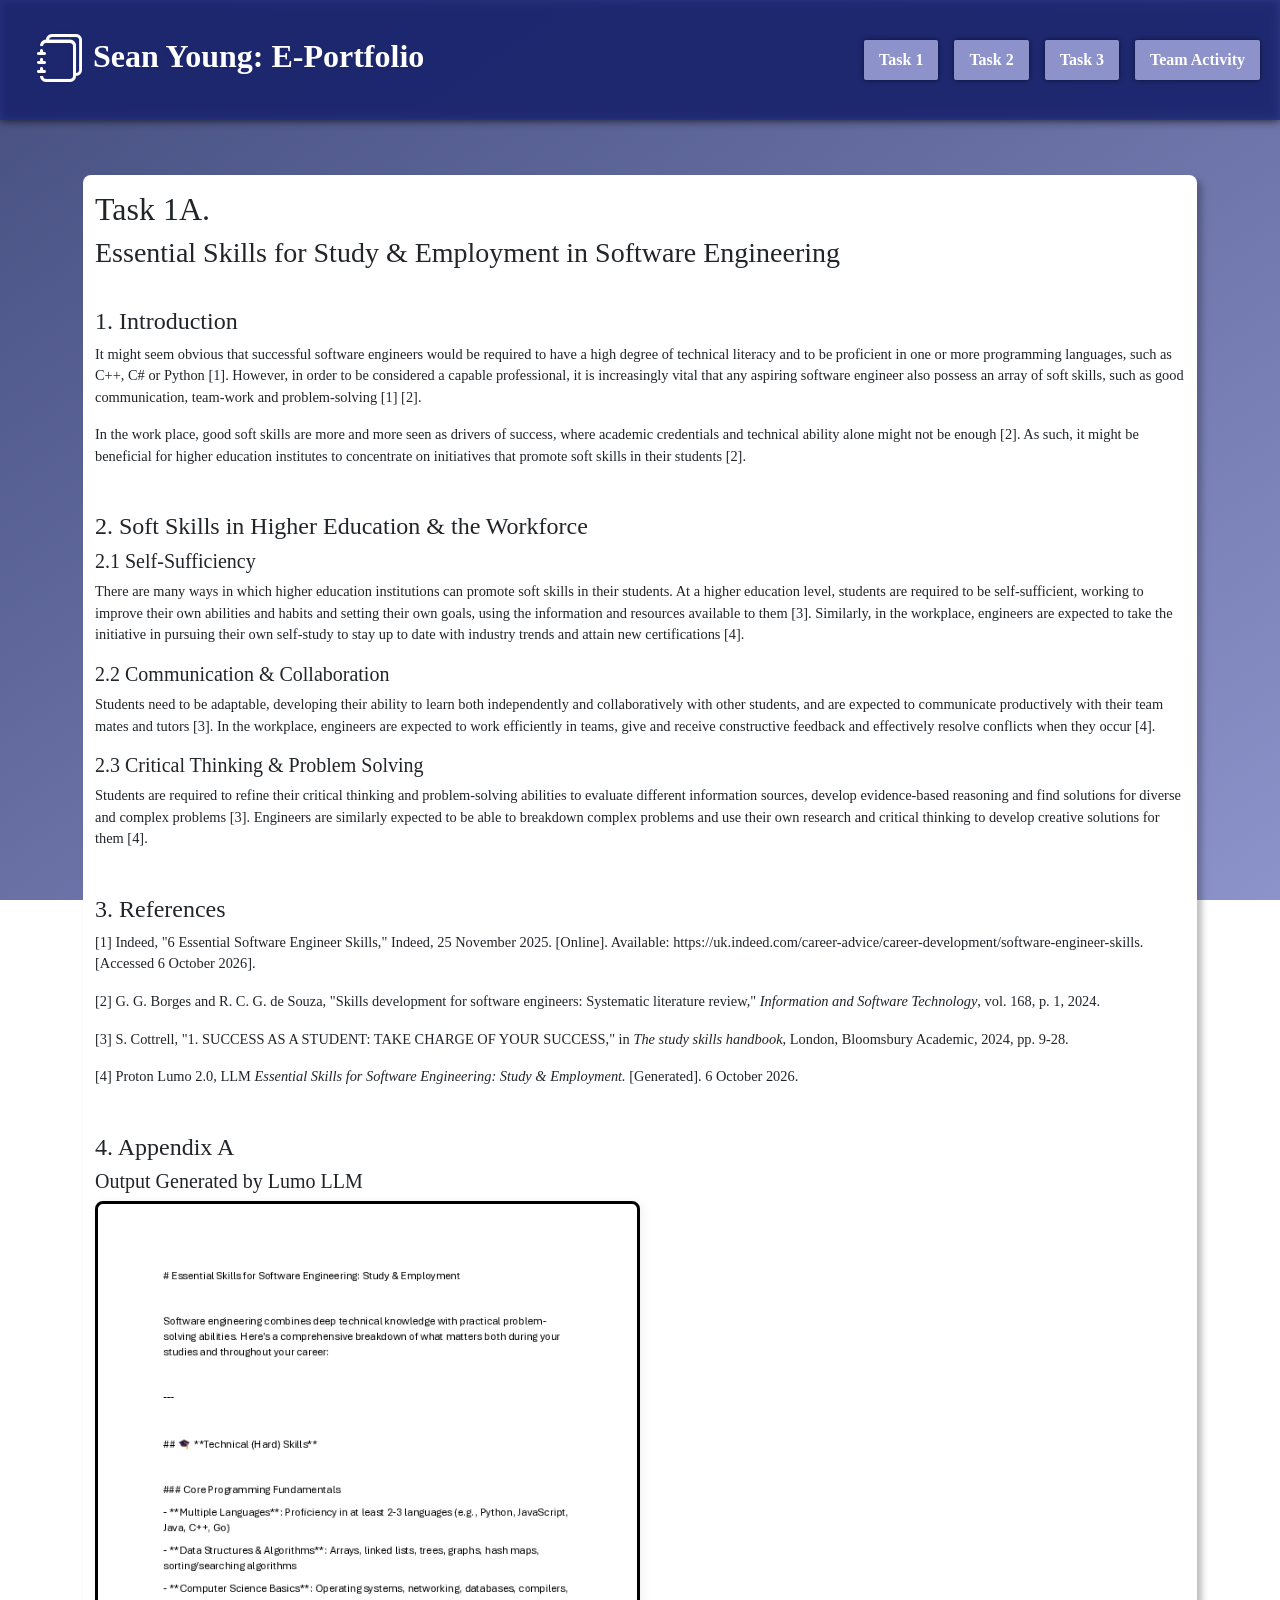
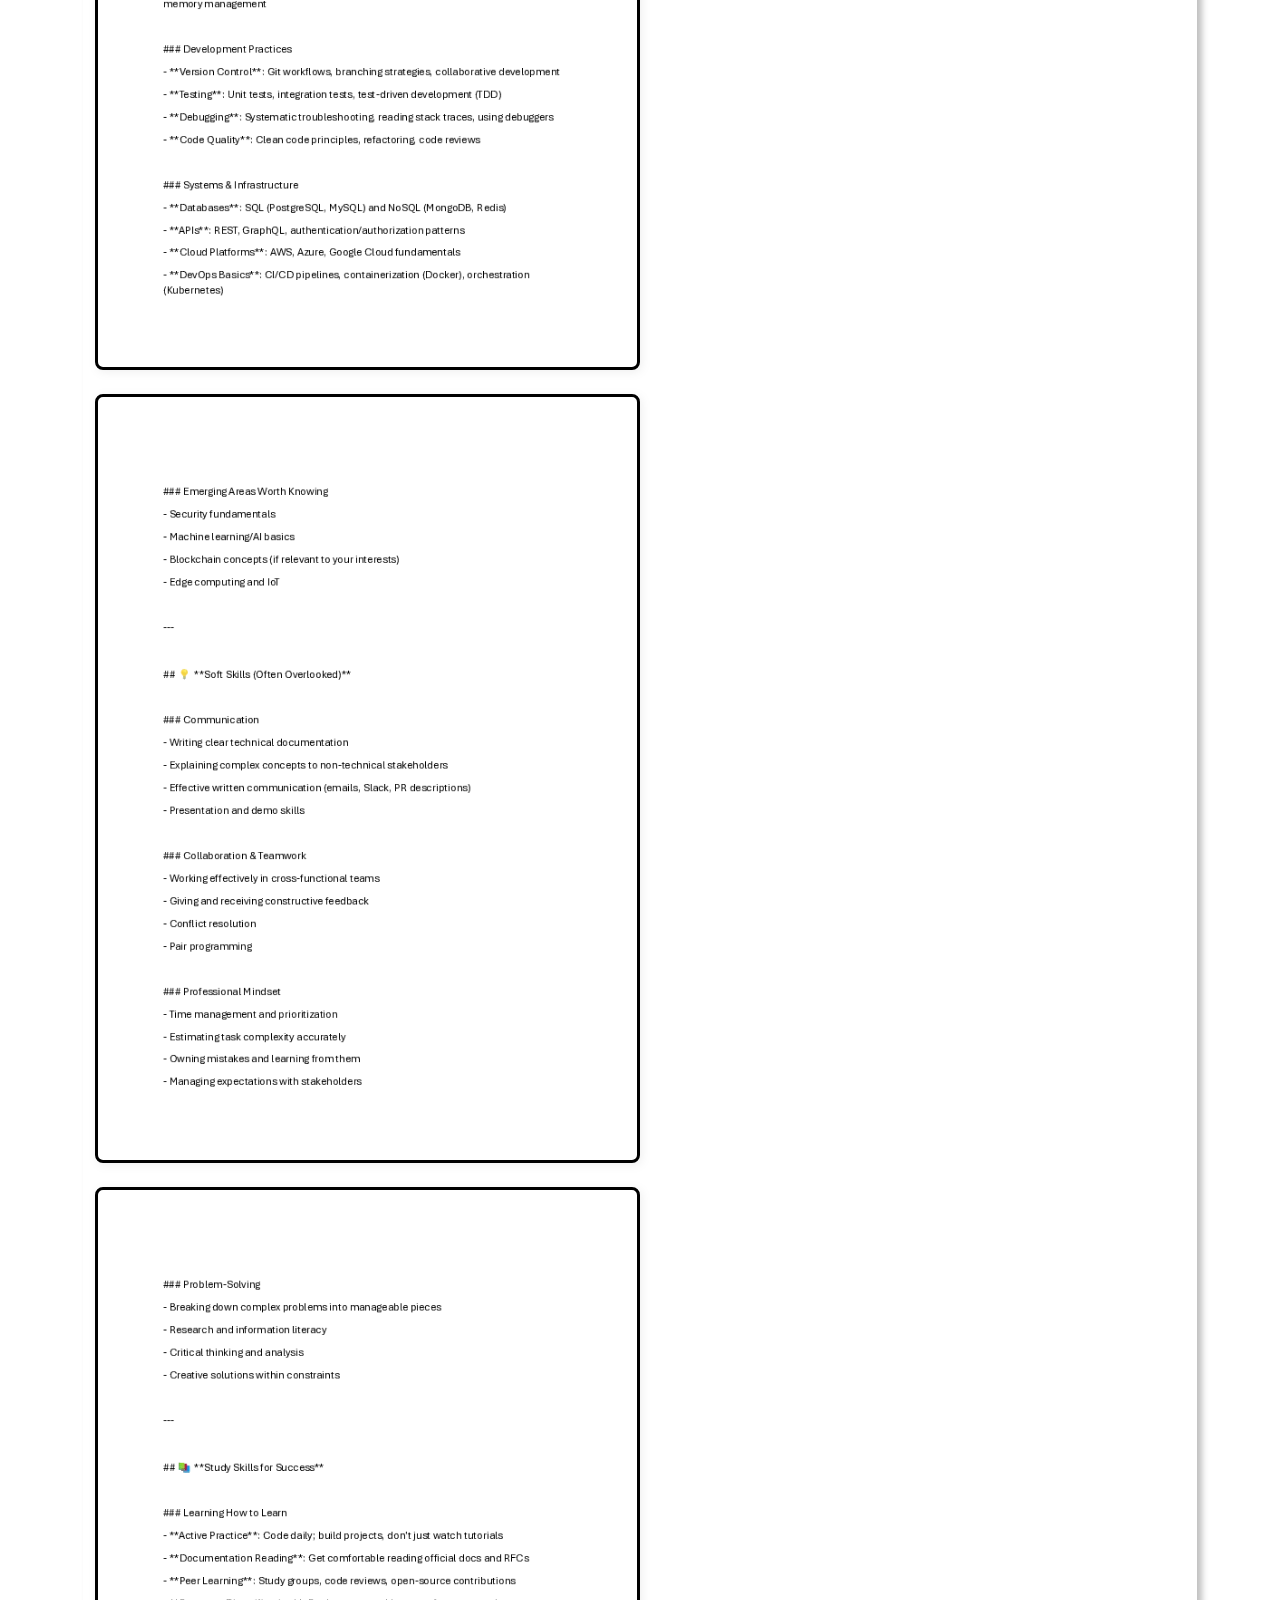
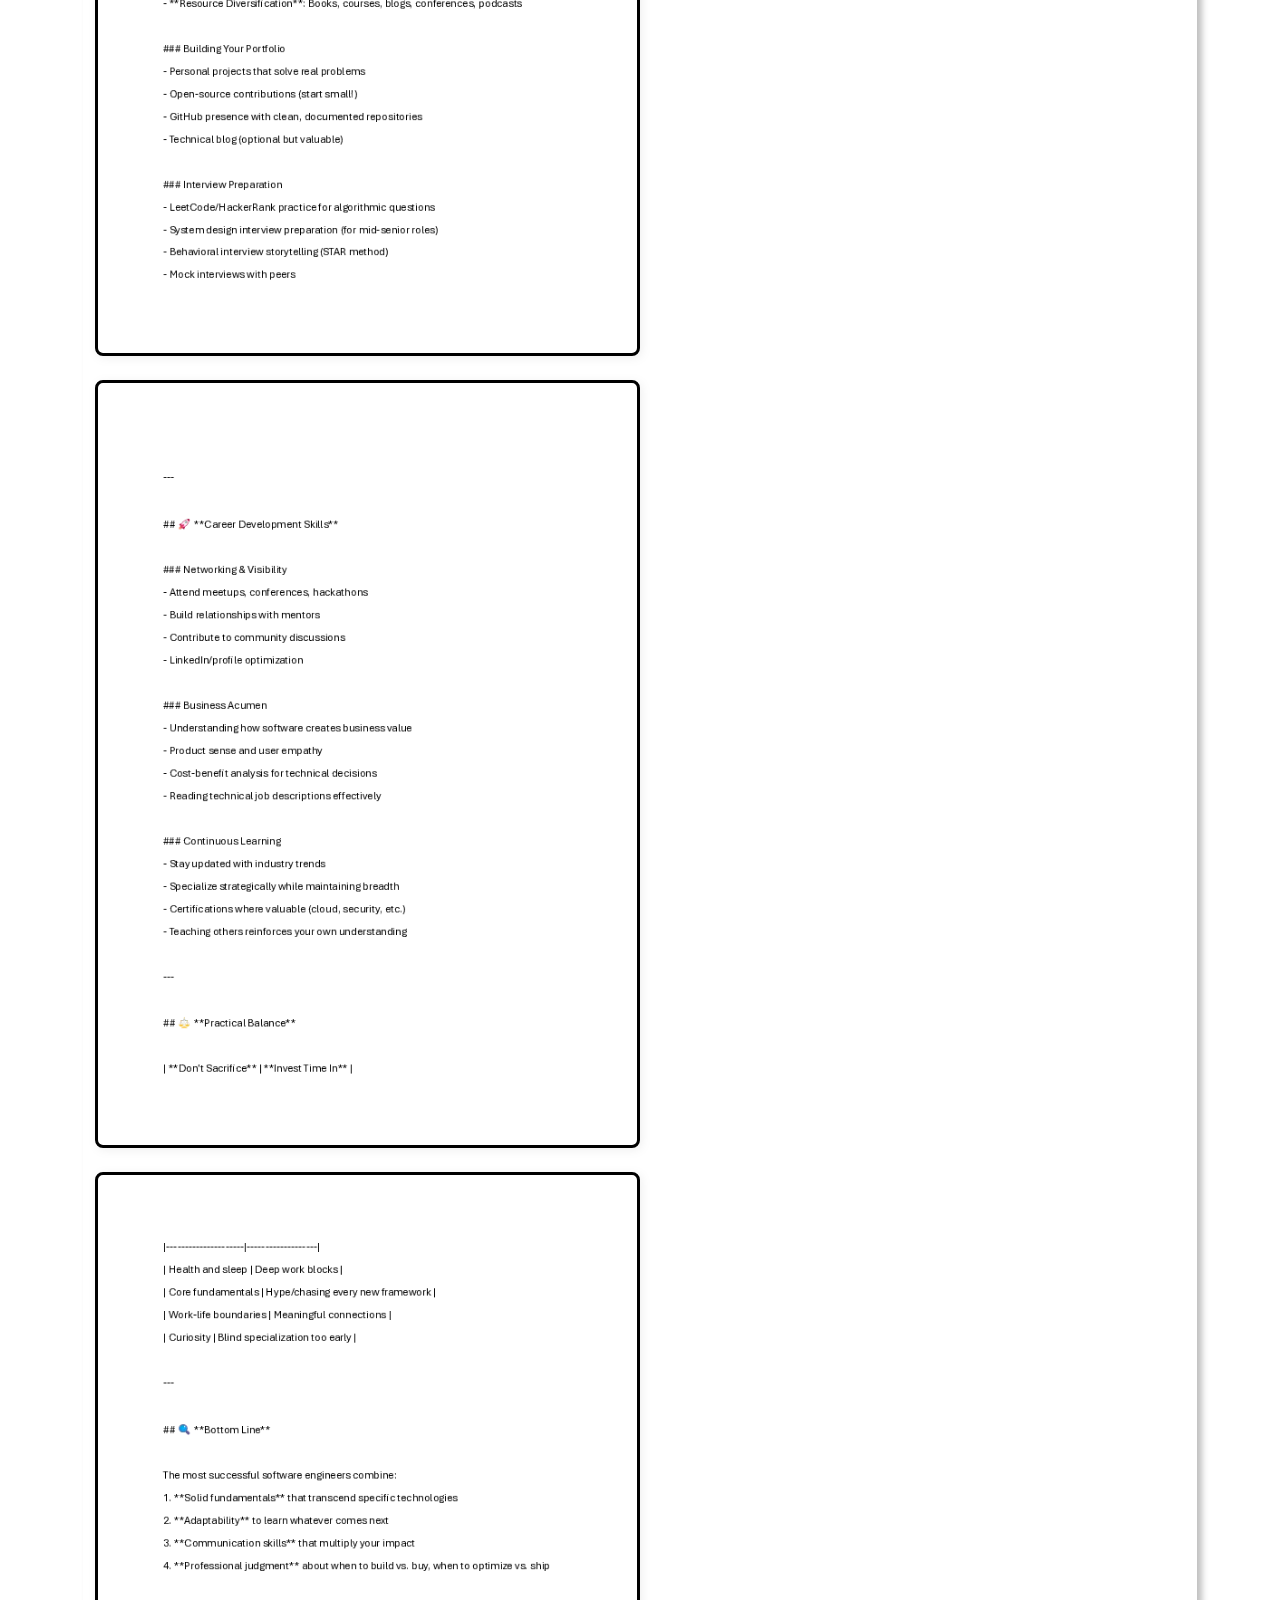
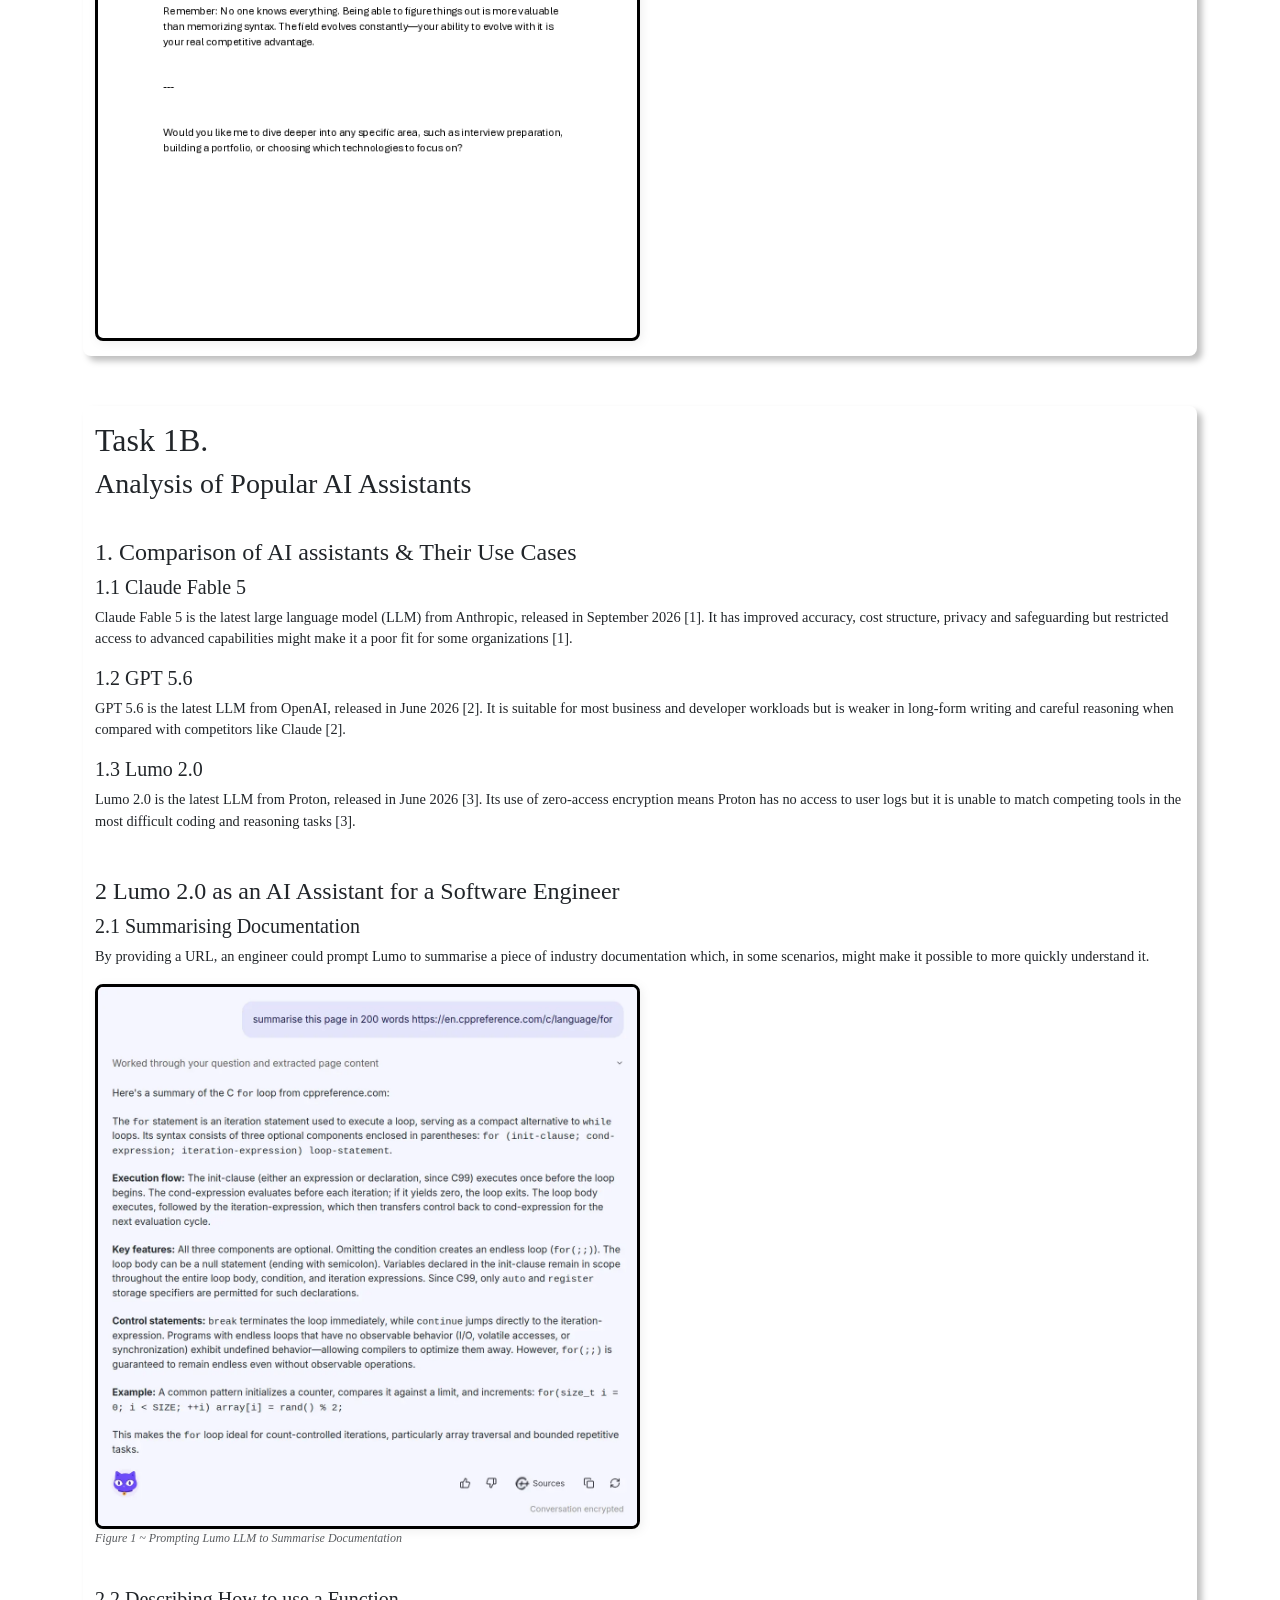
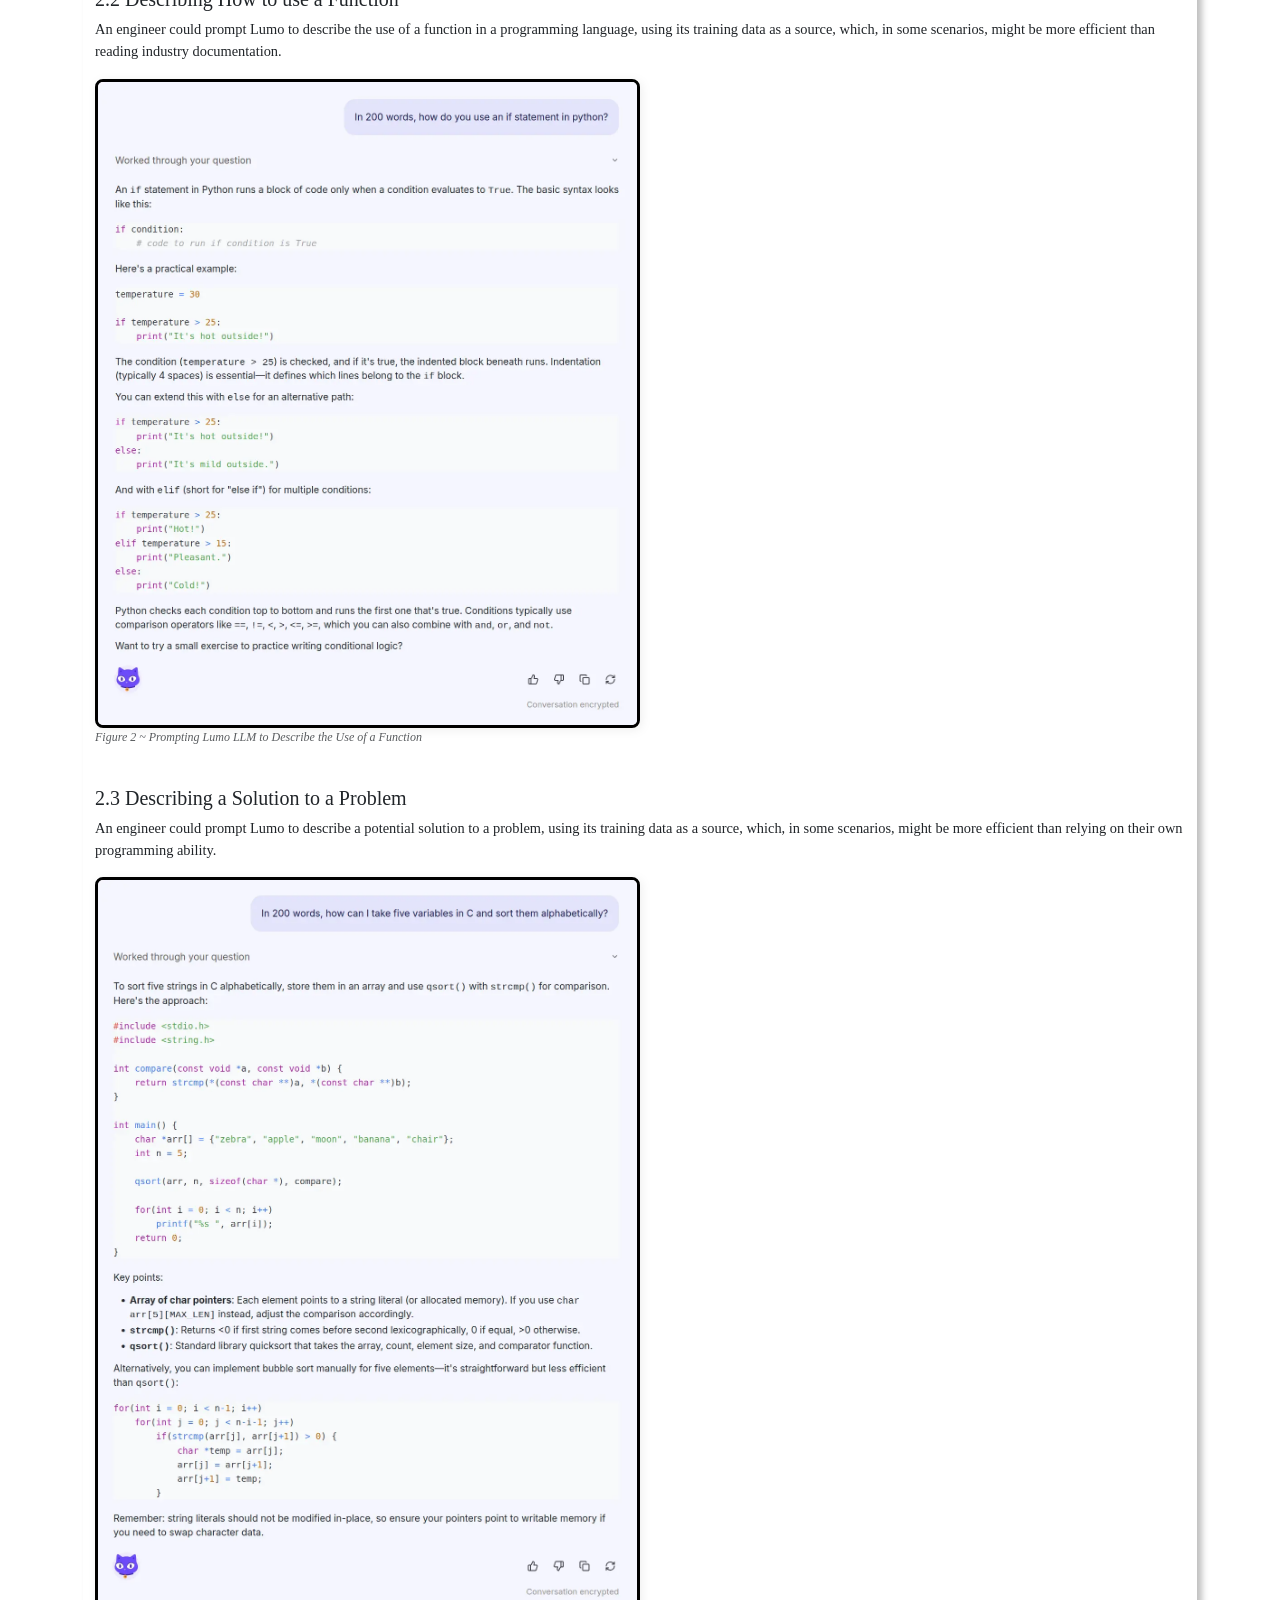
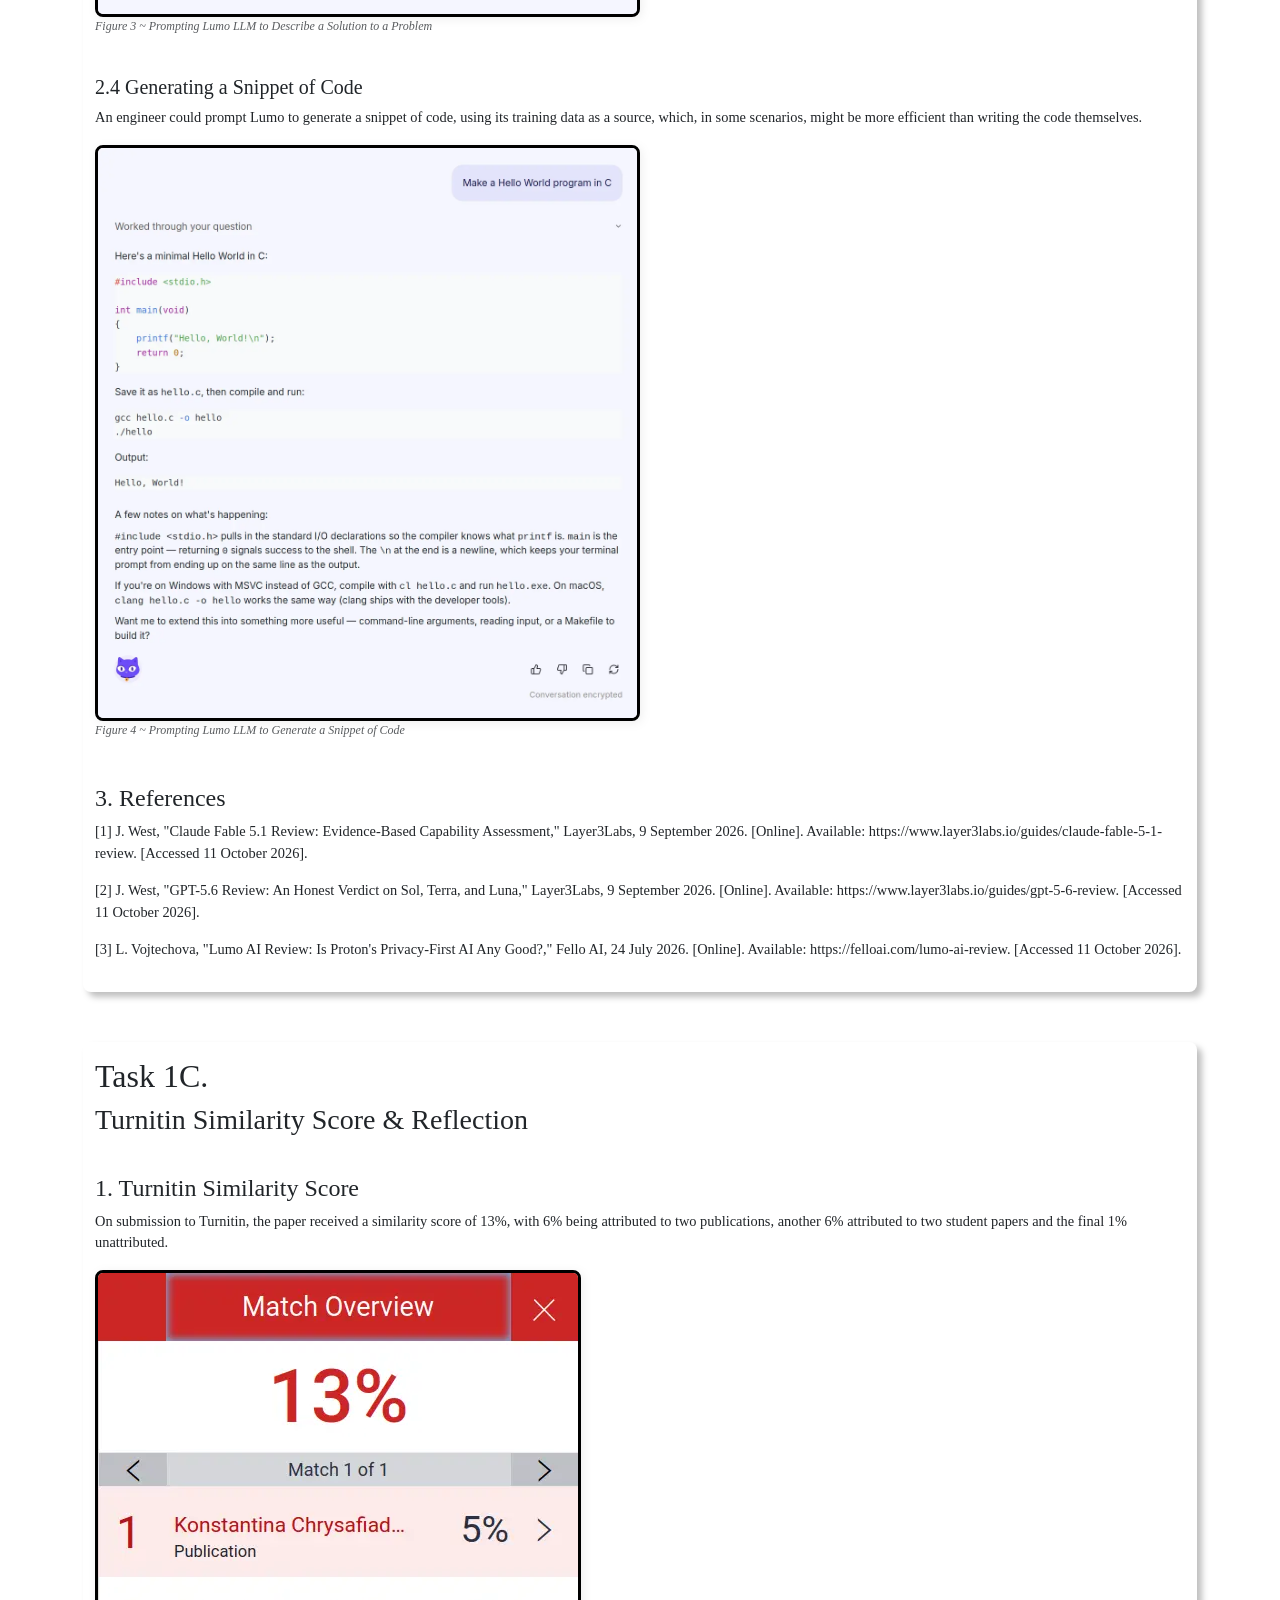
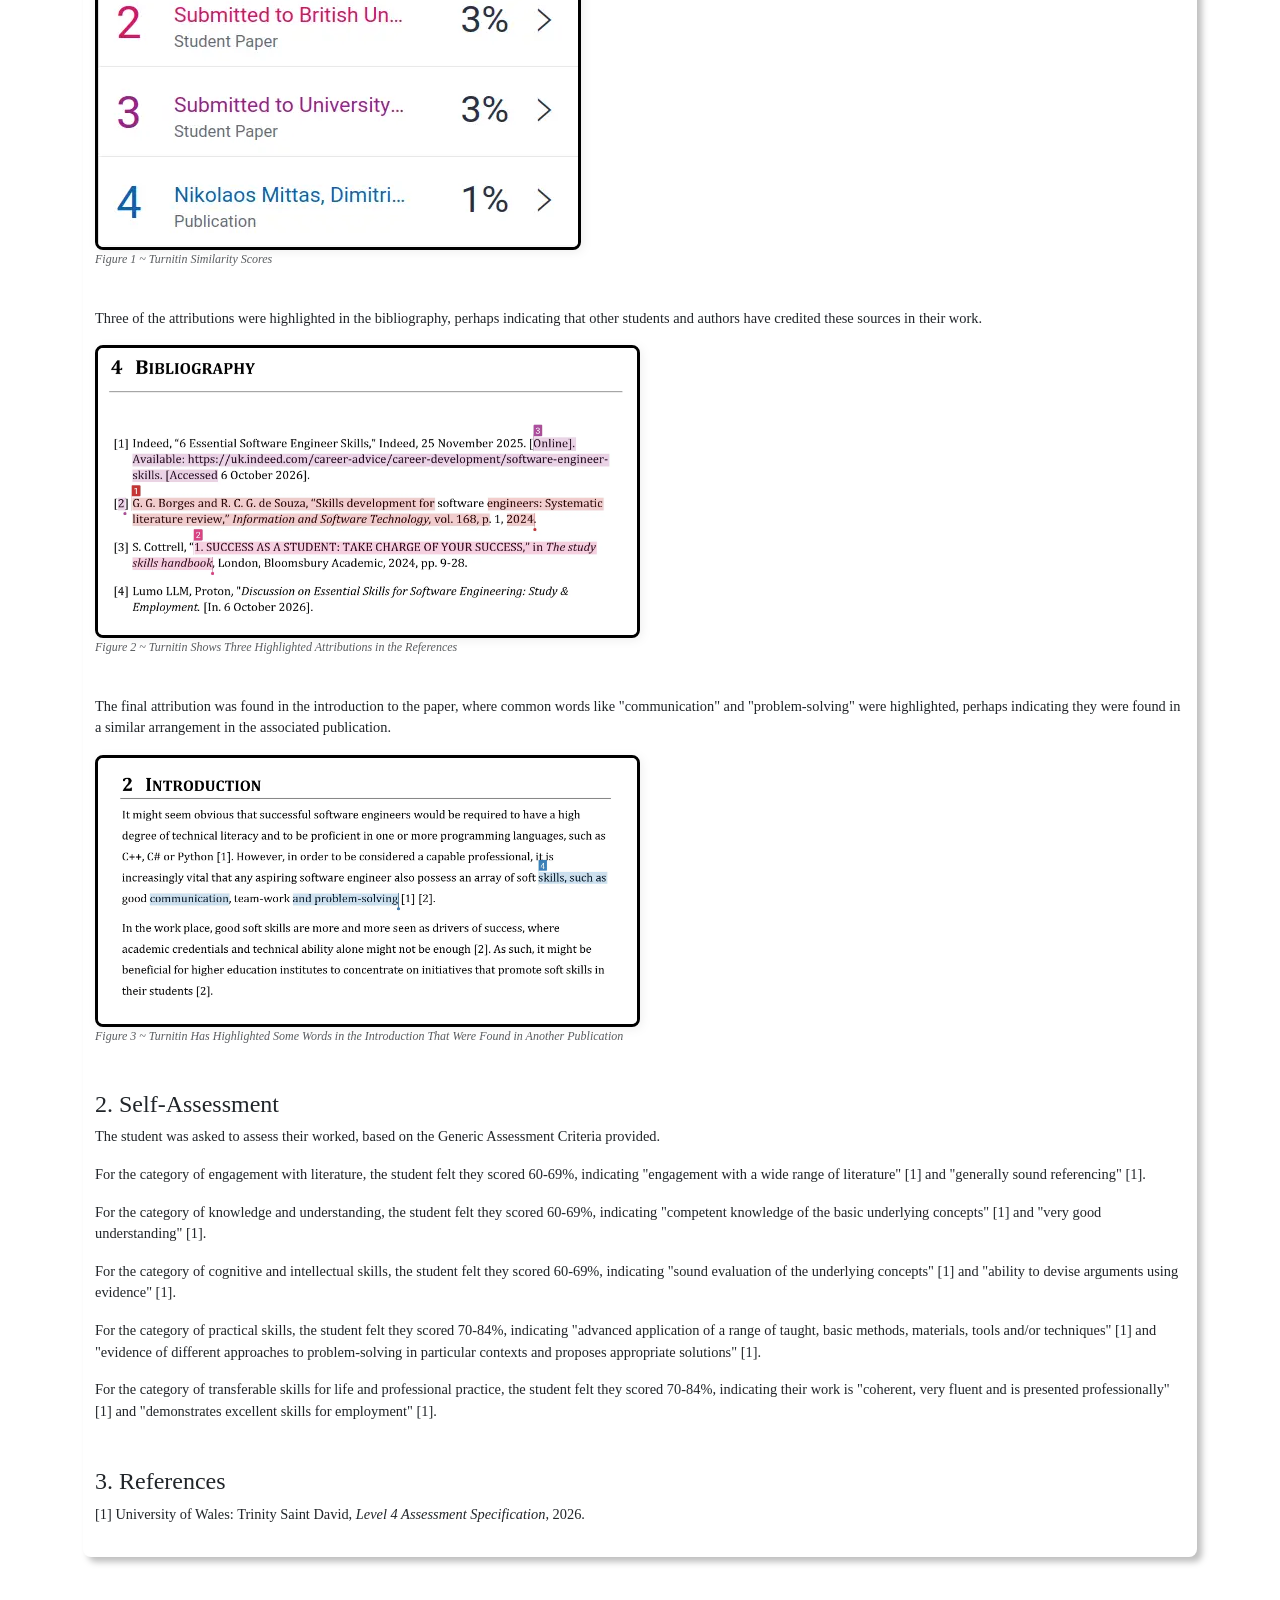
==== commit 6ba7fc51: "Add files via upload" ====
--- a/task_1.html
+++ b/task_1.html
@@ -48,6 +48,7 @@
 							<li class="nav-item"><a class="nav-link" href="task_1.html"><button class="button">Task 1</button></a></li>
 							<li class="nav-item"><a class="nav-link" href="task_2.html"><button class="button">Task 2</button></a></li>
 							<li class="nav-item"><a class="nav-link" href="task_3.html"><button class="button">Task 3</button></a></li>
+							<li class="nav-item"><a class="nav-link" href="task_3.html"><button class="button">Team Activity</button></a></li>
 						</ul>
 					</div>
 
@@ -96,8 +97,6 @@
 					</div>
 				</div>
 
-				<br>
-
 				<div class="row">
 					<div class="col-lg">
 						<h1>Task 1B.</h1>
@@ -132,8 +131,6 @@
 						<p>[3] 	L. Vojtechova, "Lumo AI Review: Is Proton's Privacy-First AI Any Good?," Fello AI, 24 July 2026. [Online]. Available: https://felloai.com/lumo-ai-review. [Accessed 11 October 2026].</p>
 					</div>
 				</div>
-
-				<br>
 
 				<div class="row">
 					<div class="col-lg">
--- a/css/custom_styles.css
+++ b/css/custom_styles.css
@@ -144,10 +144,11 @@
 }
 
 img.rounded-rectangle {
+	padding: 0px;
 	max-width: 100%;
-	aspect-ratio: 4 / 3;
-	object-fit: cover;
+	object-fit: contain;
 	background-color: #e2e2e2;
+	border: 3px solid black;
 	border-radius: 8px;
 	filter: drop-shadow(2px 2px 5px #00000010);
 }
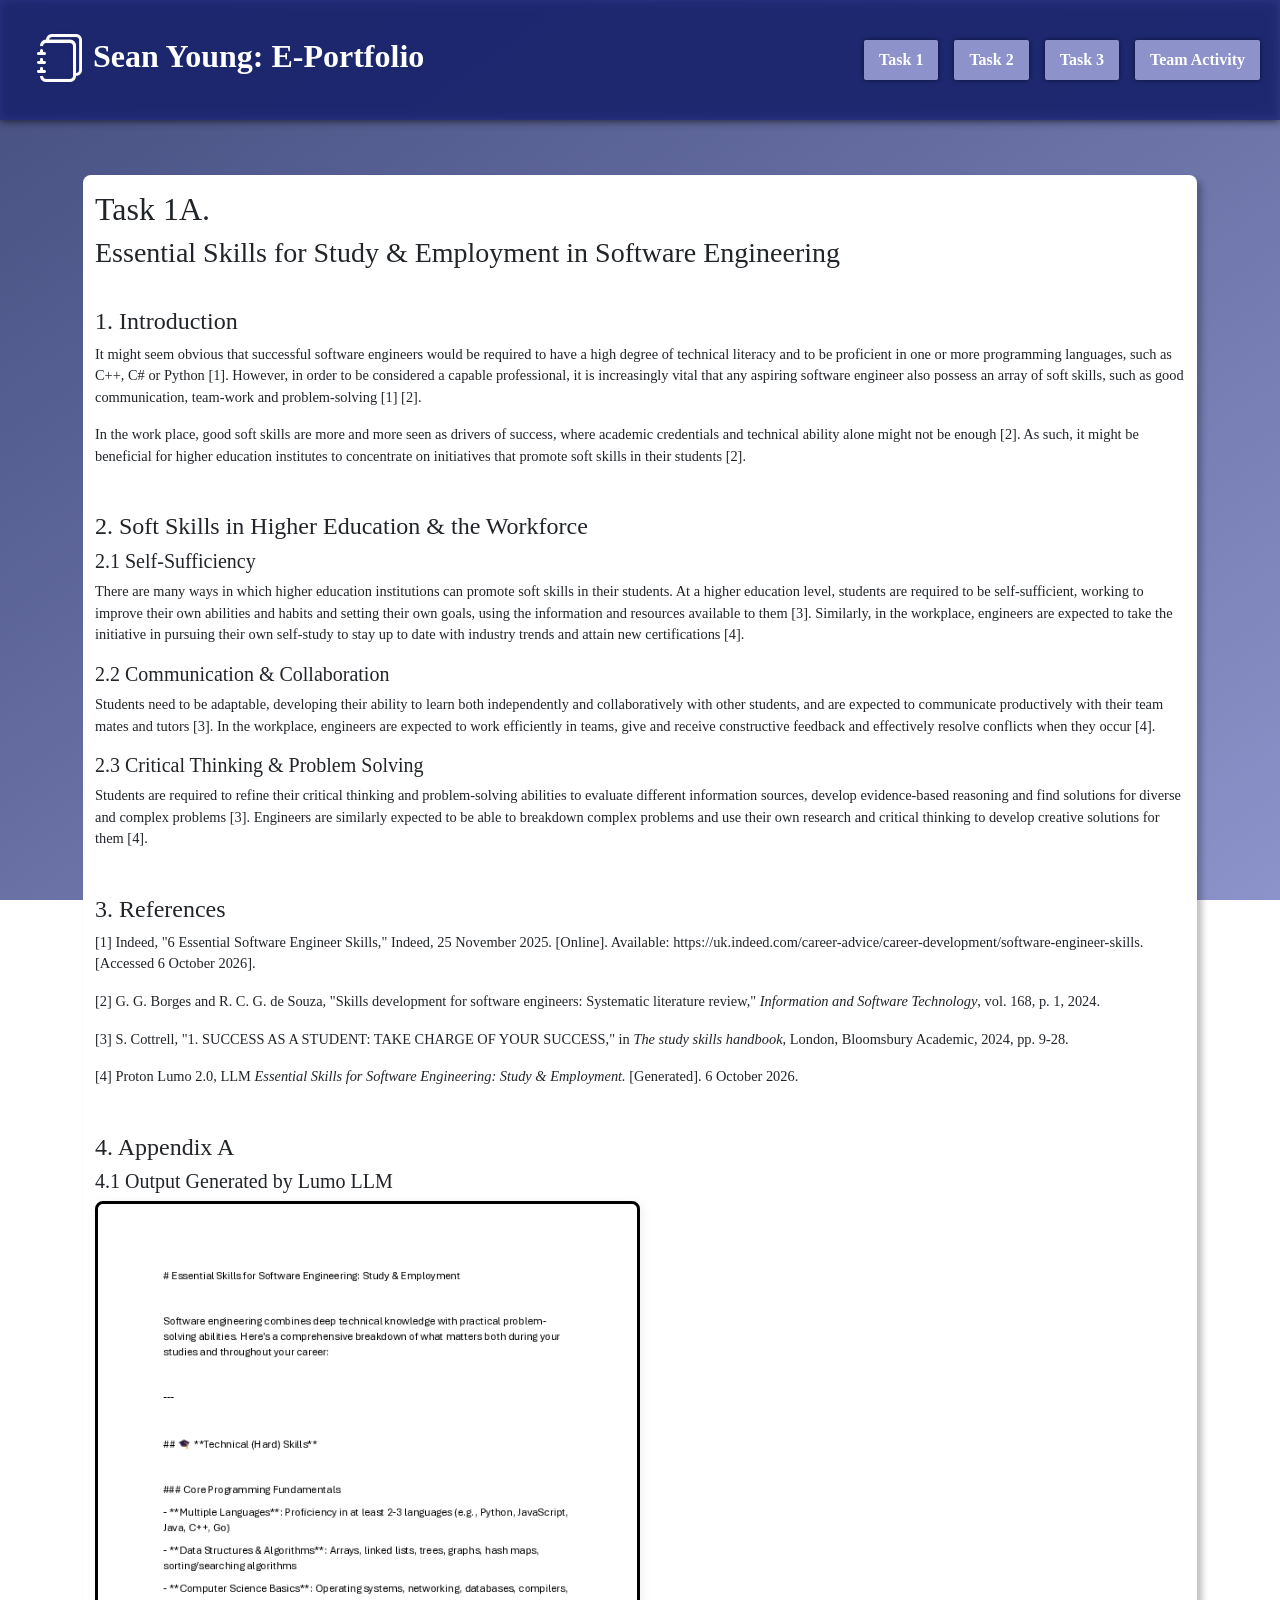
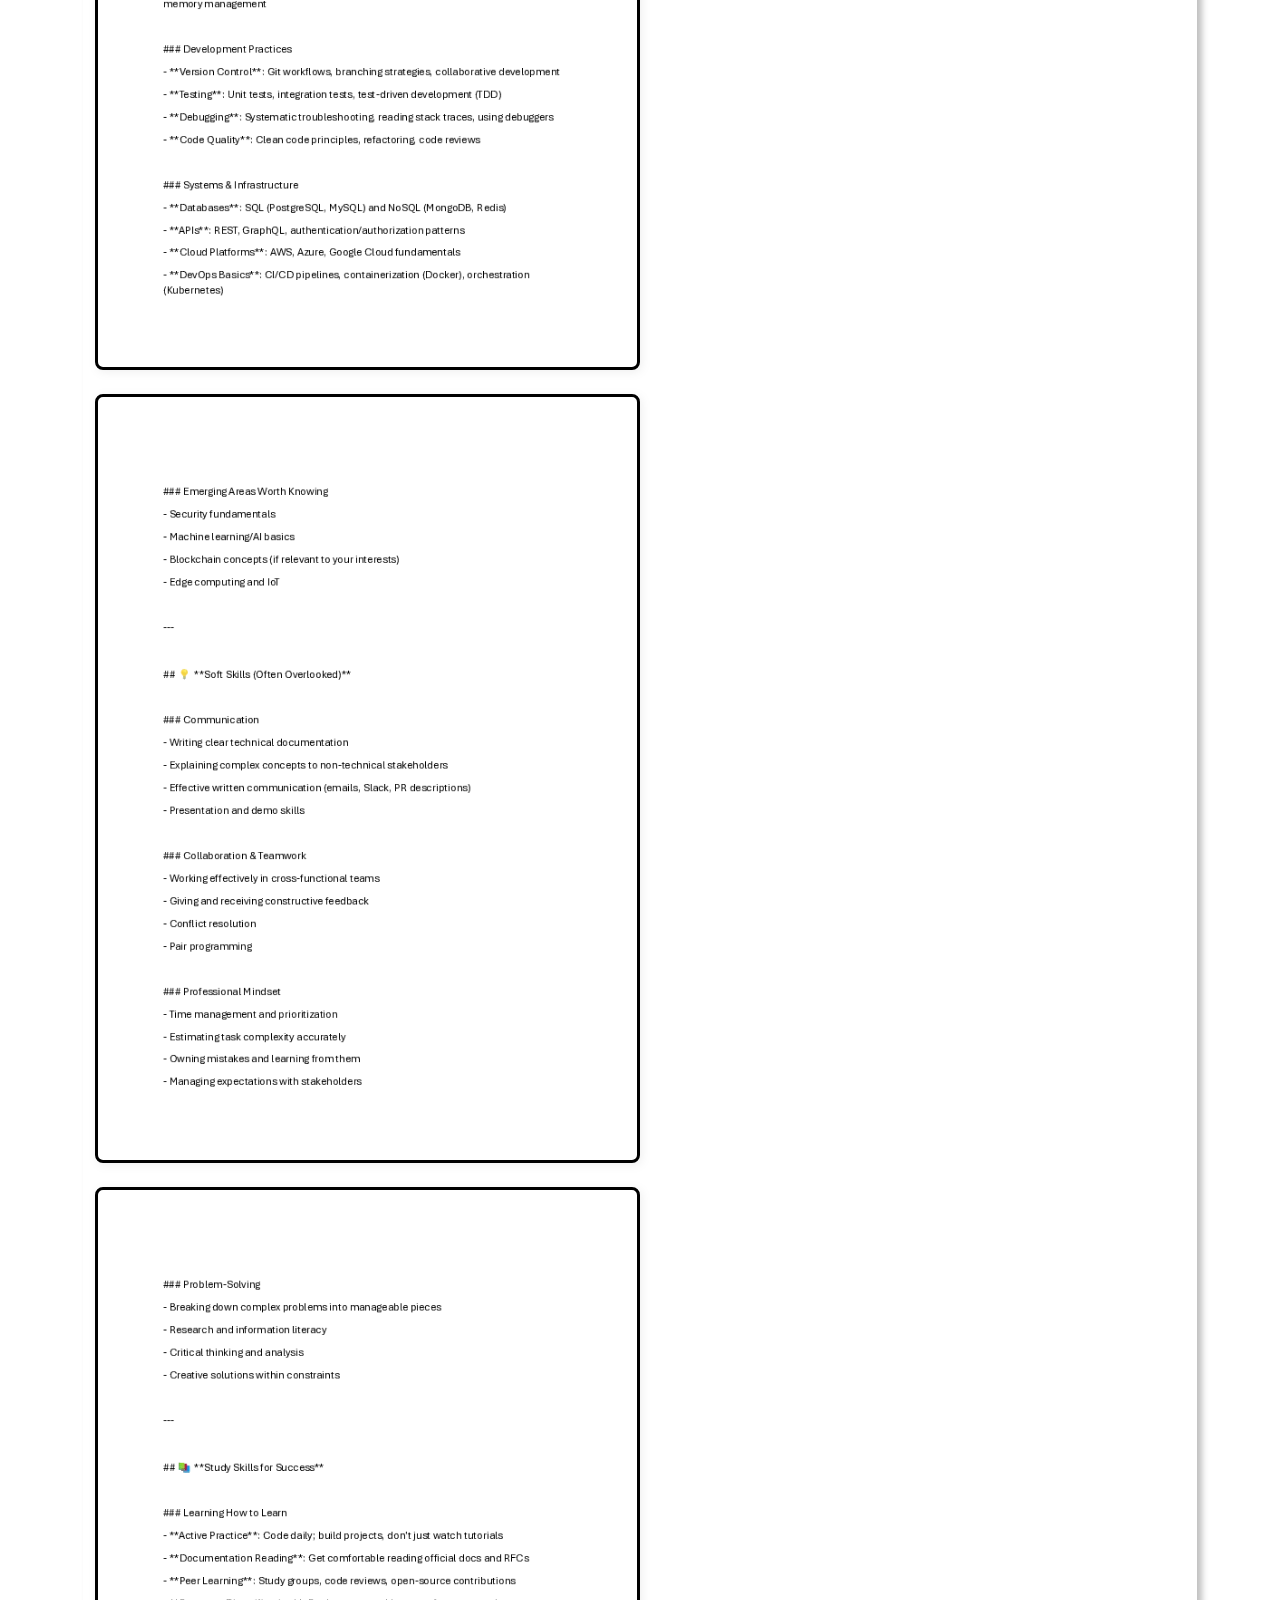
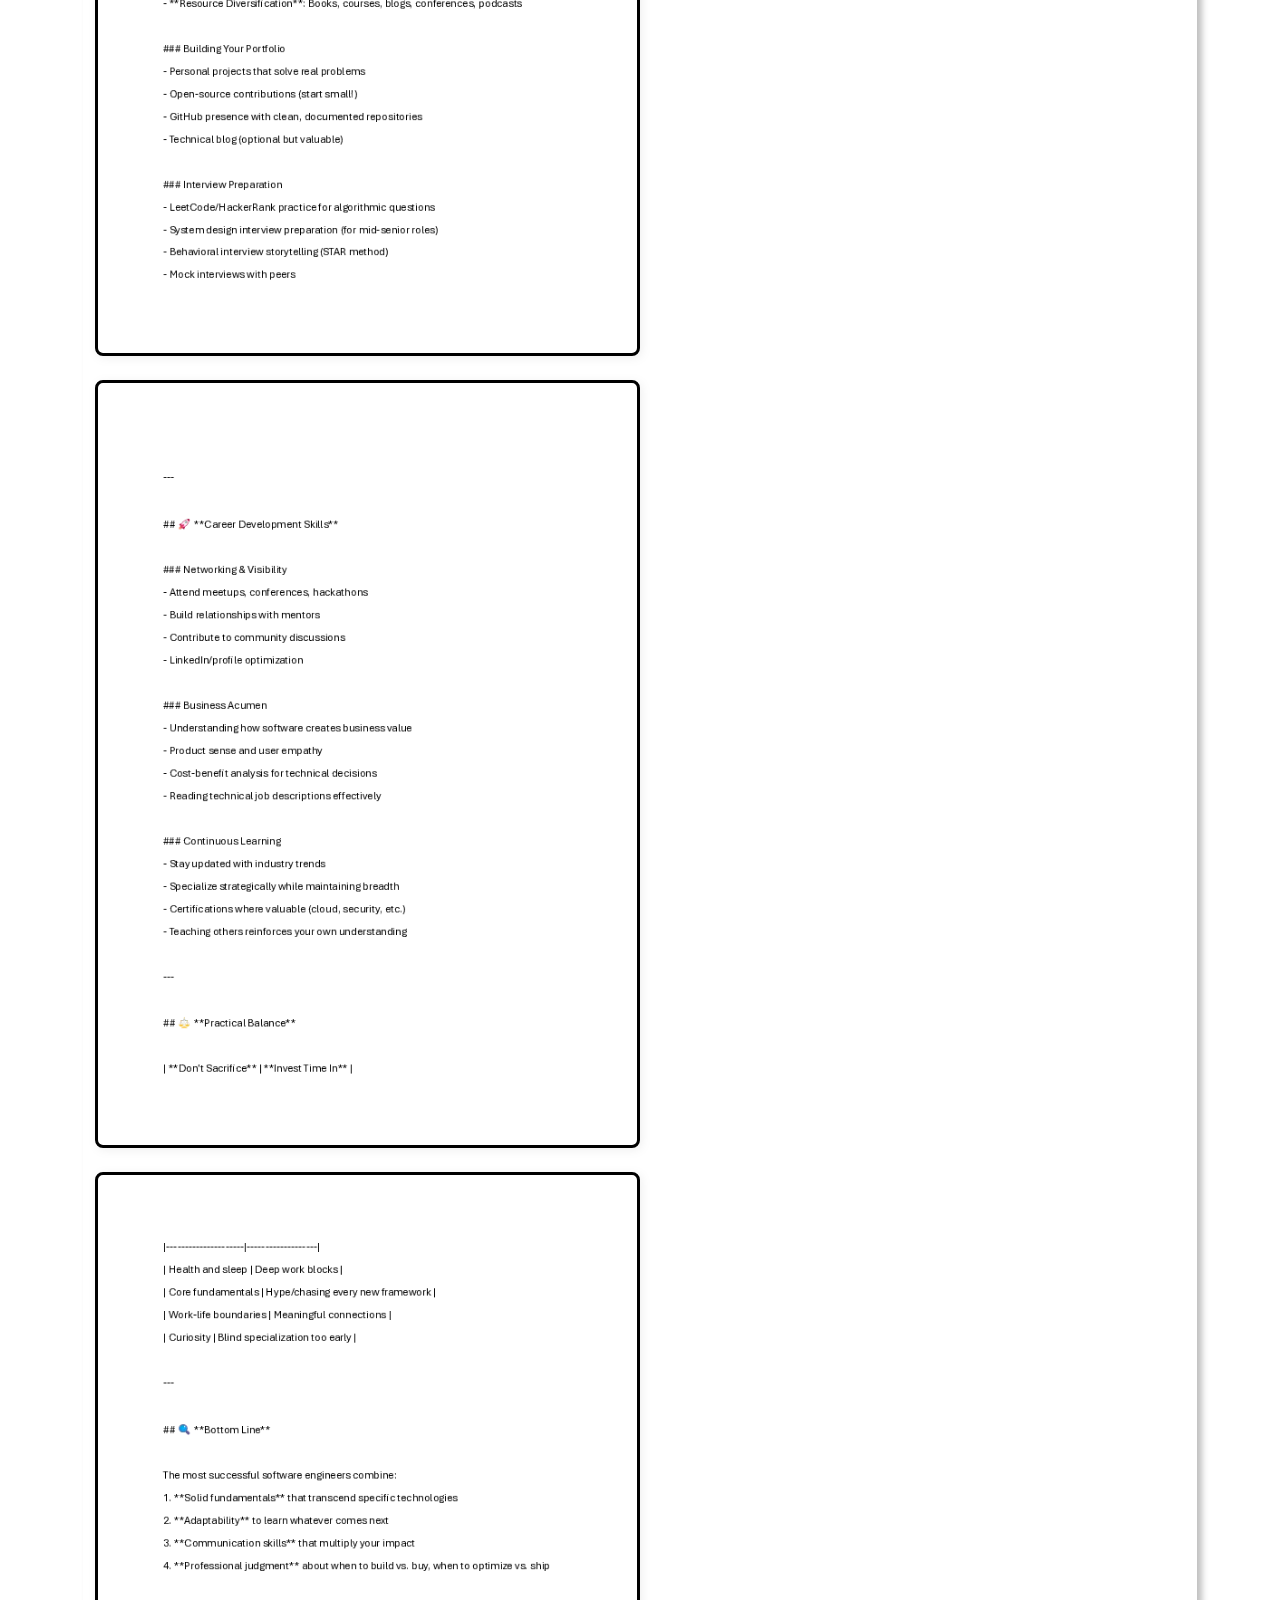
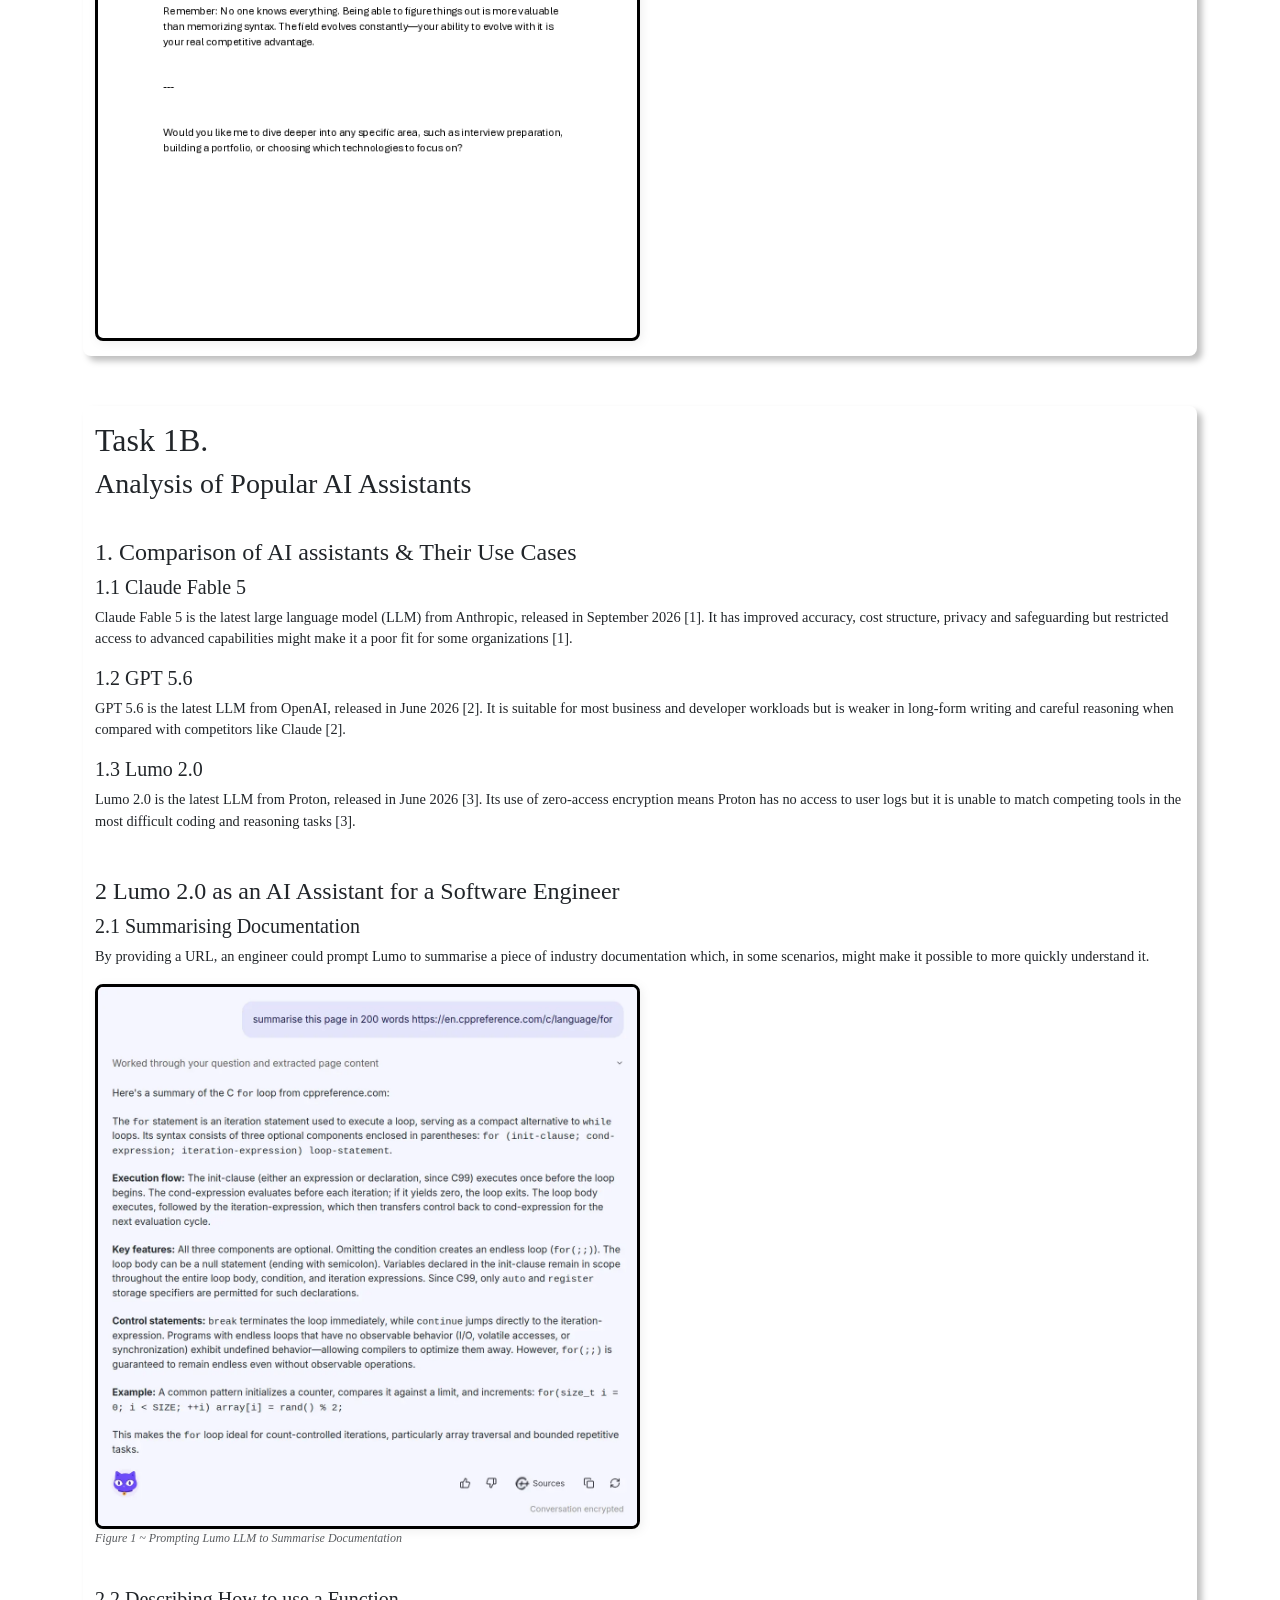
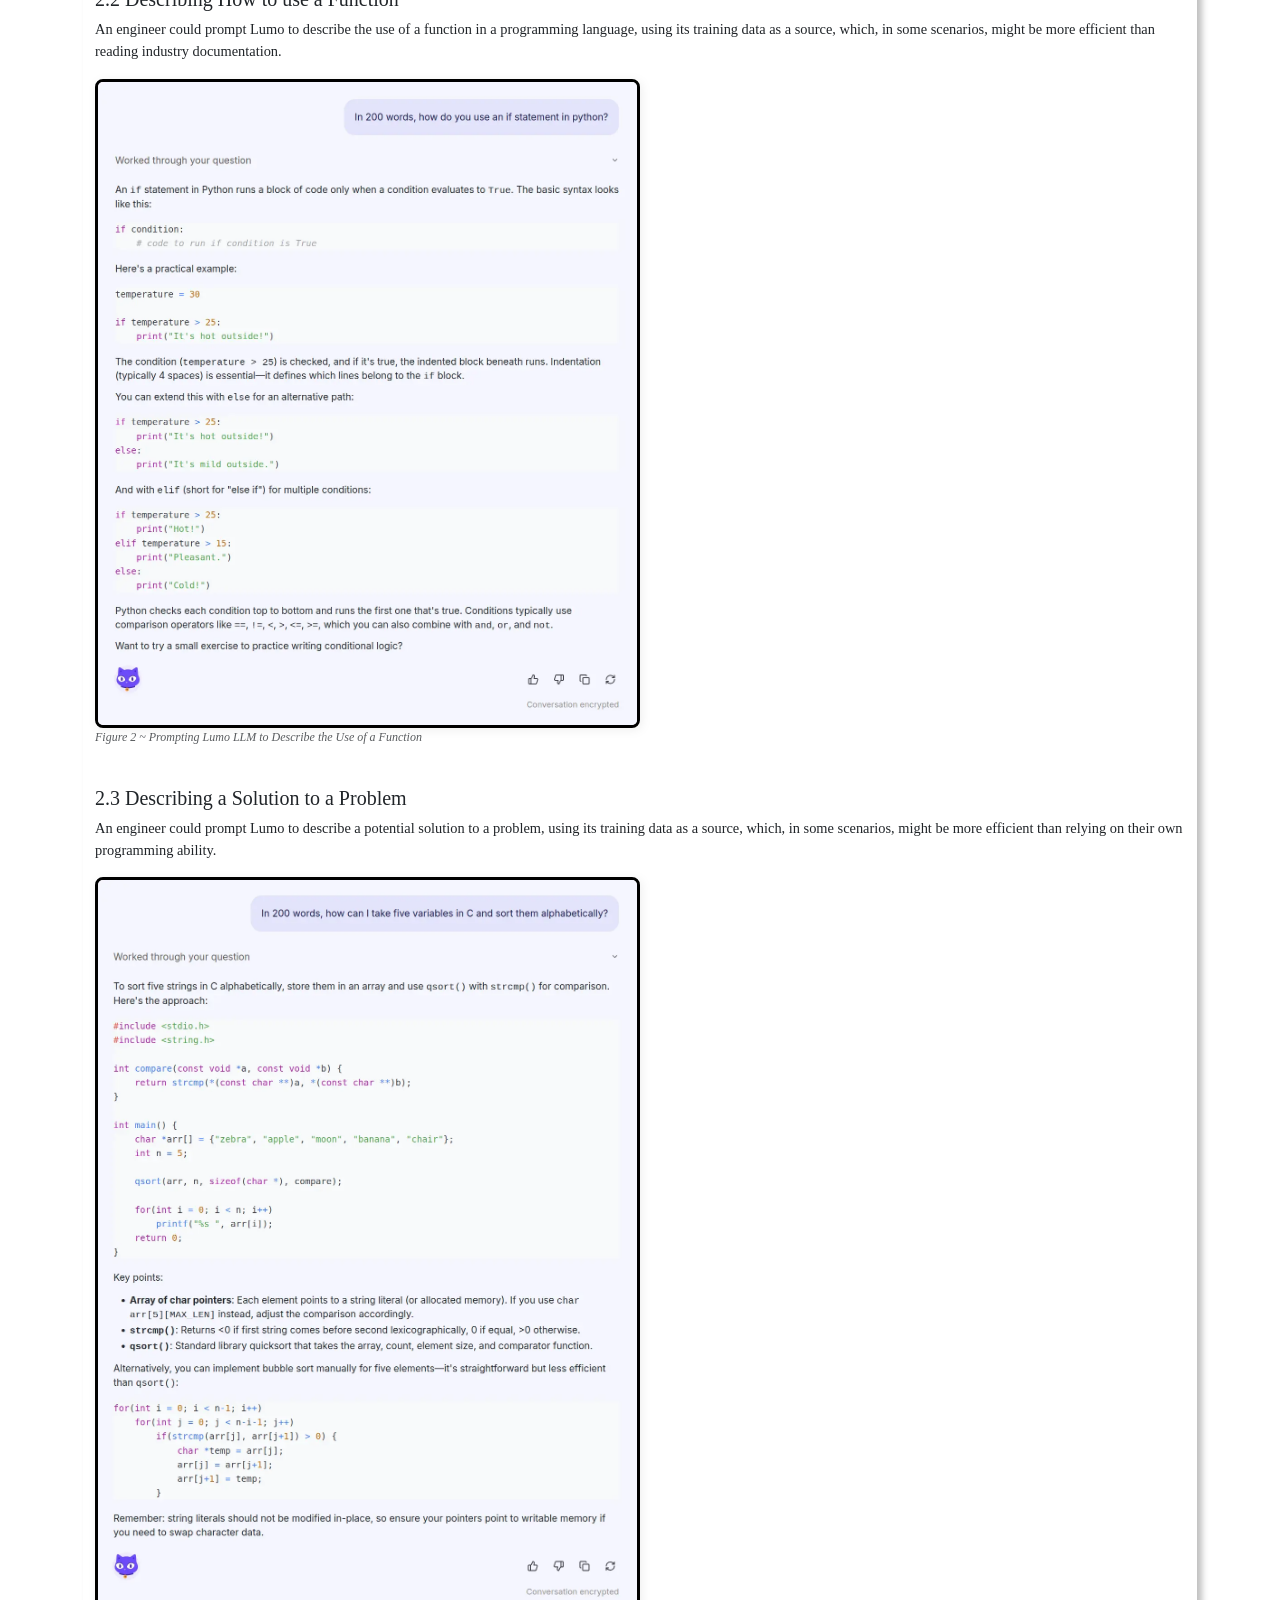
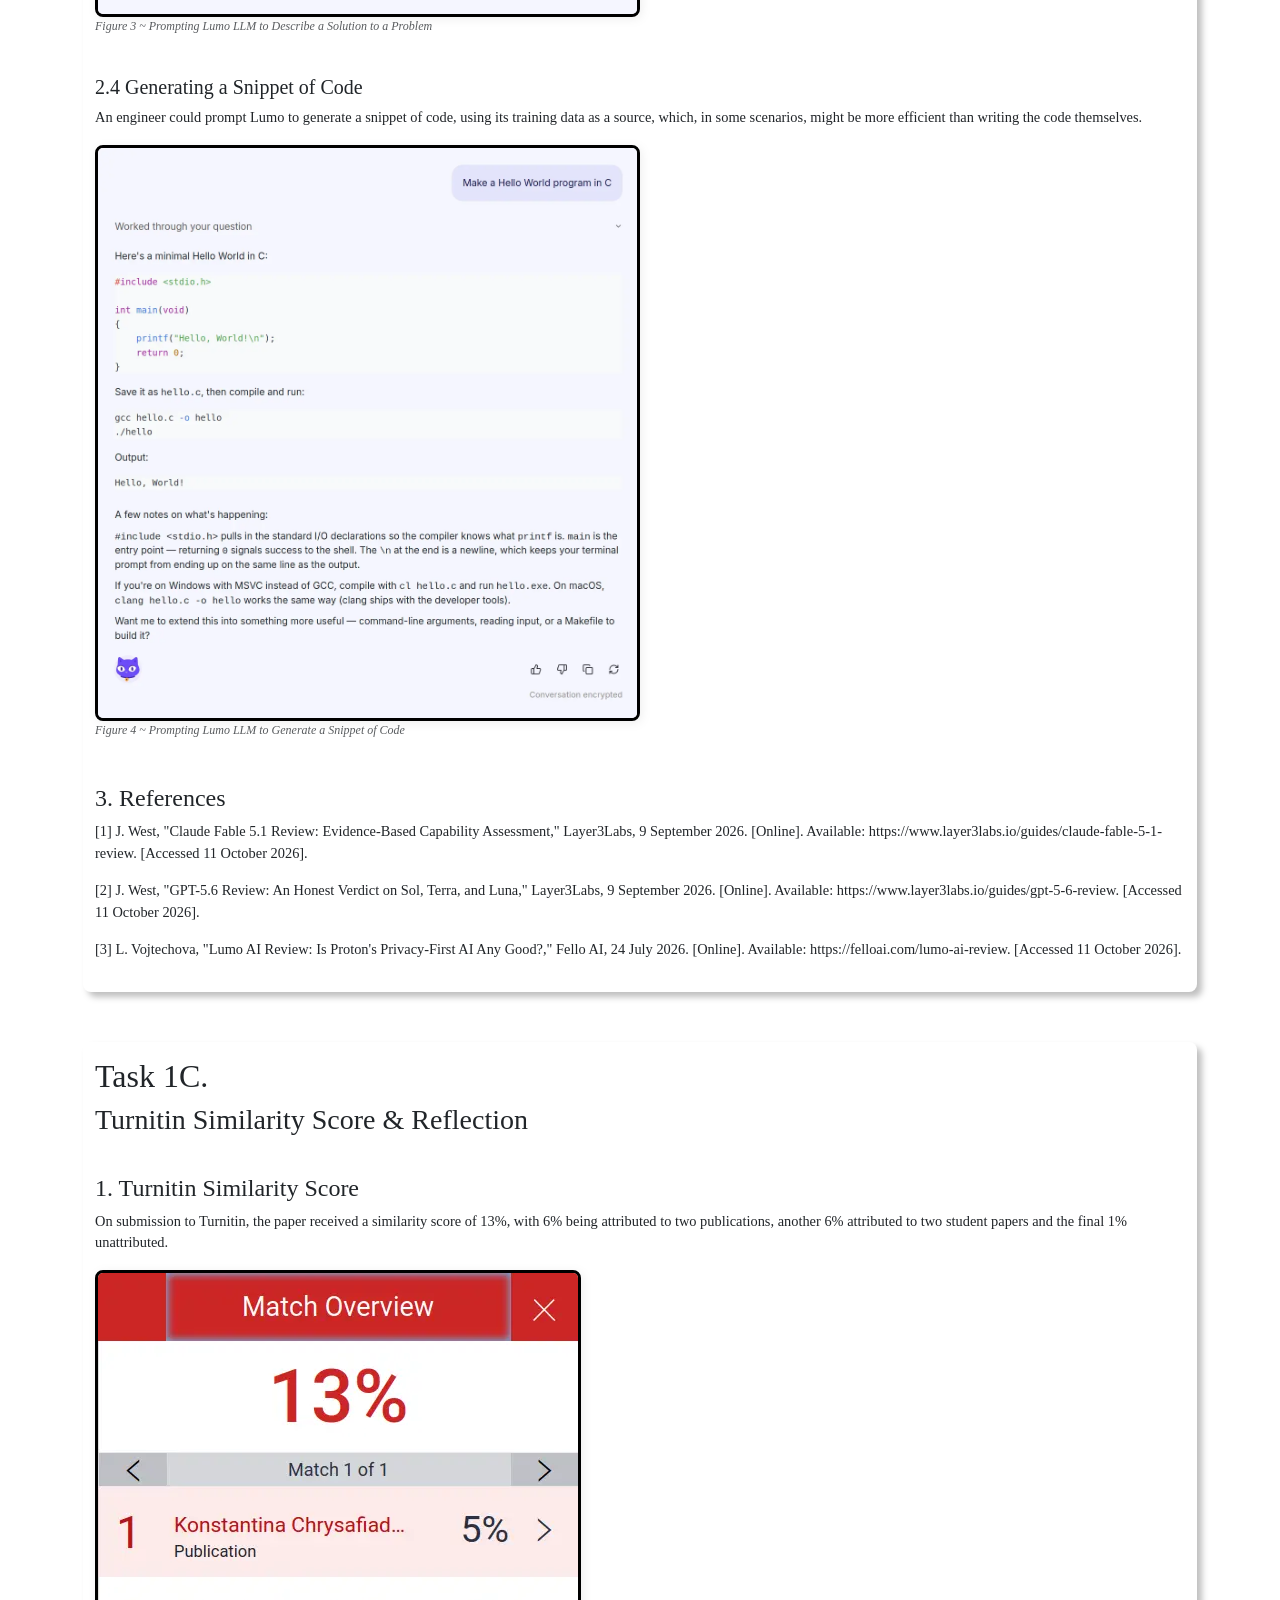
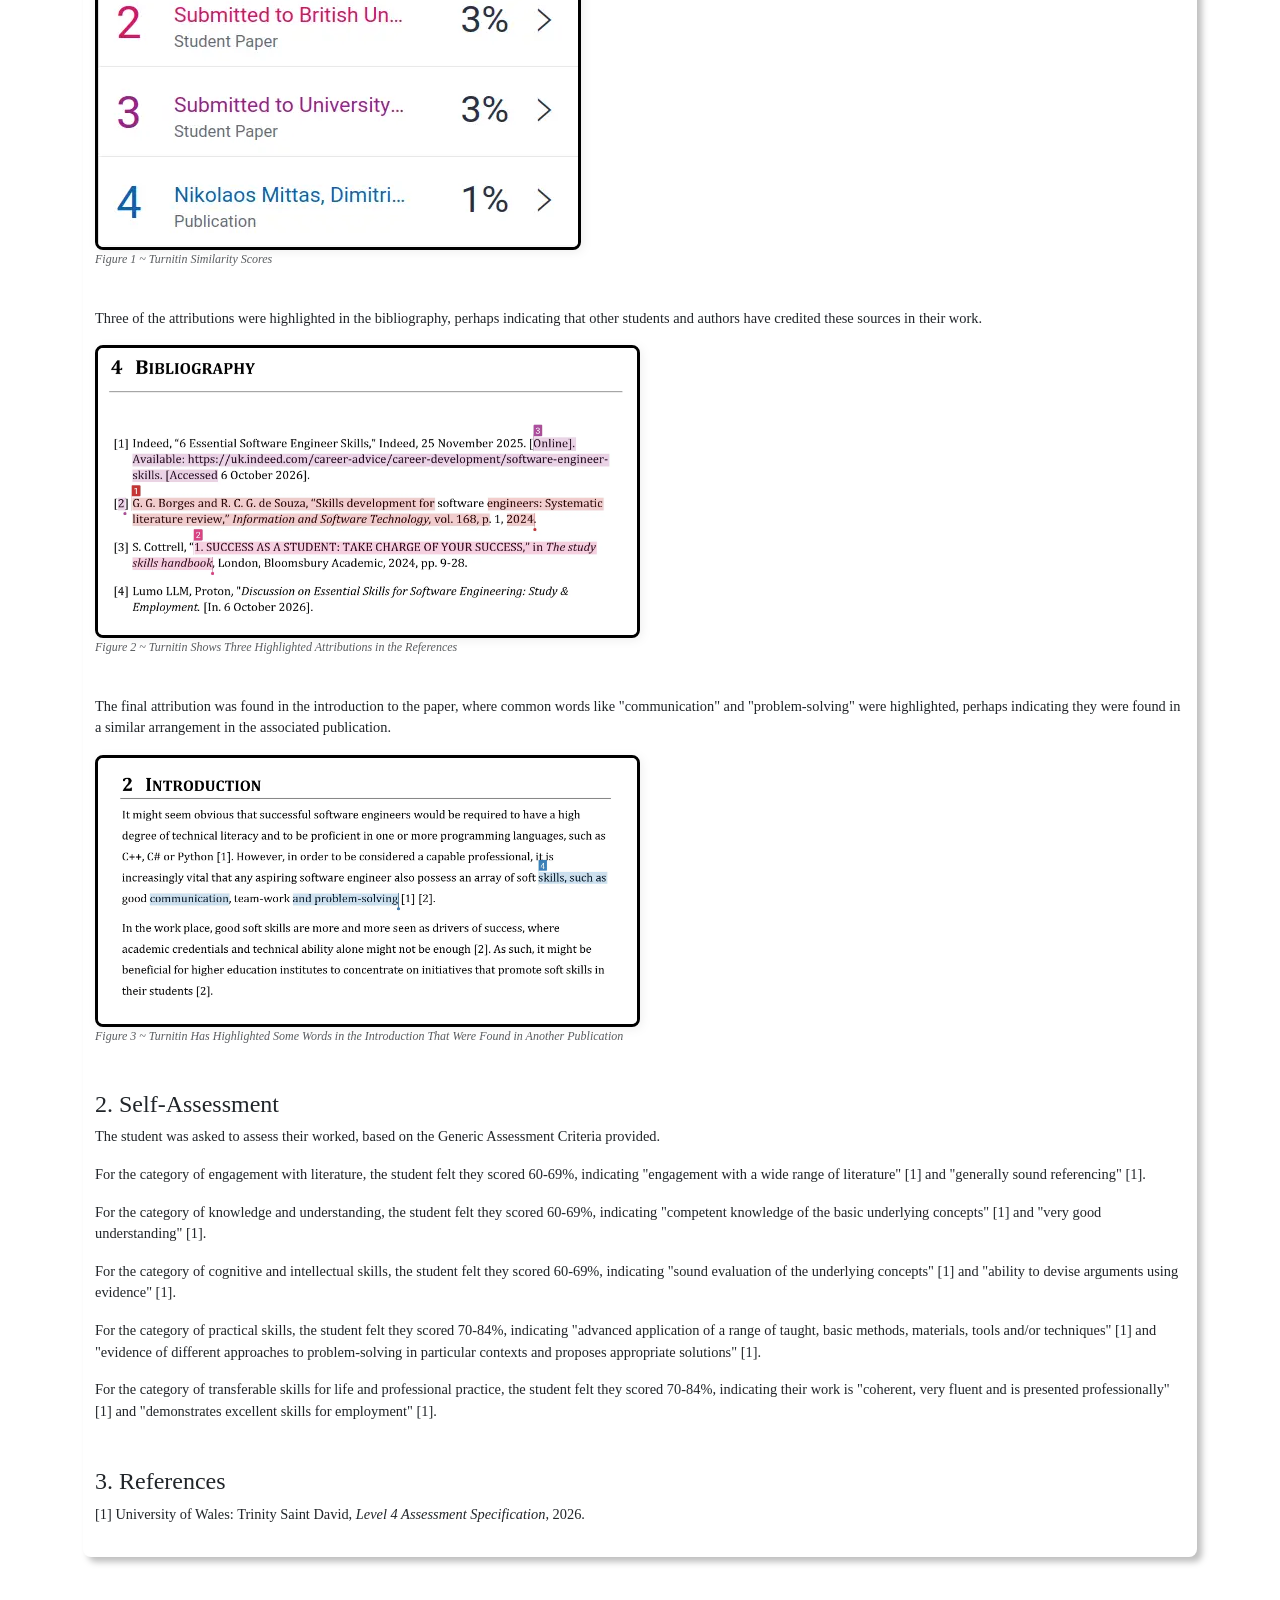
==== commit e3340281: "Add files via upload" ====
--- a/task_1.html
+++ b/task_1.html
@@ -48,7 +48,7 @@
 							<li class="nav-item"><a class="nav-link" href="task_1.html"><button class="button">Task 1</button></a></li>
 							<li class="nav-item"><a class="nav-link" href="task_2.html"><button class="button">Task 2</button></a></li>
 							<li class="nav-item"><a class="nav-link" href="task_3.html"><button class="button">Task 3</button></a></li>
-							<li class="nav-item"><a class="nav-link" href="task_3.html"><button class="button">Team Activity</button></a></li>
+							<li class="nav-item"><a class="nav-link" href="team_activity.html"><button class="button">Team Activity</button></a></li>
 						</ul>
 					</div>
 
@@ -83,7 +83,7 @@
 						<p>[3] 	S. Cottrell, "1. SUCCESS AS A STUDENT: TAKE CHARGE OF YOUR SUCCESS," in <i>The study skills handbook</i>, London, Bloomsbury Academic, 2024, pp. 9-28.</p>
 						<p>[4] 	Proton Lumo 2.0, LLM <i>Essential Skills for Software Engineering: Study & Employment.</i> [Generated]. 6 October 2026.</p>
 						<h3><br>4. Appendix A</h3>
-						<h4>Output Generated by Lumo LLM</h4>
+						<h4>4.1 Output Generated by Lumo LLM</h4>
 						<img style="background-color: white;" class="rounded-rectangle-variable-width" src="assets/Lumo_Essential Skills for Software Engineering-0.webp" alt="Lumo output page 1">
 						<br><br>
 						<img style="background-color: white;" class="rounded-rectangle-variable-width" src="assets/Lumo_Essential Skills for Software Engineering-1.webp" alt="Lumo output page 2">
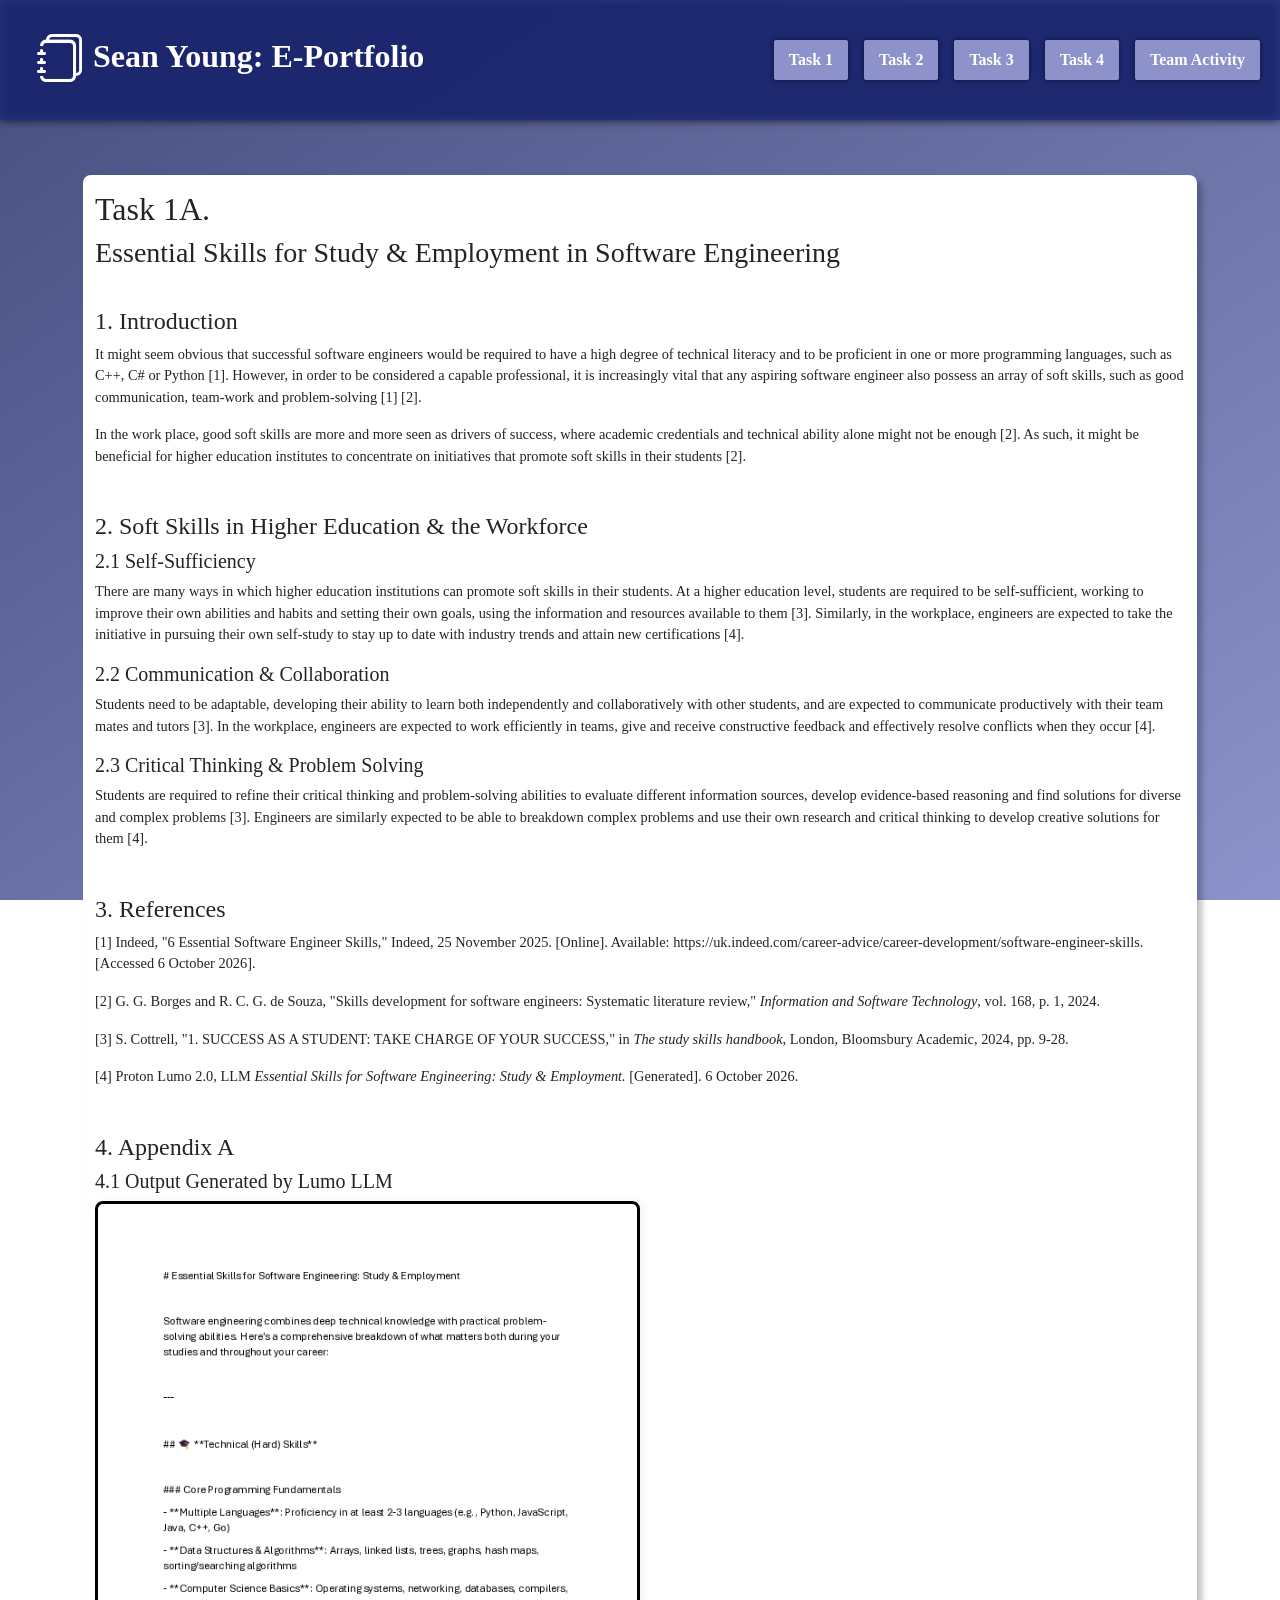
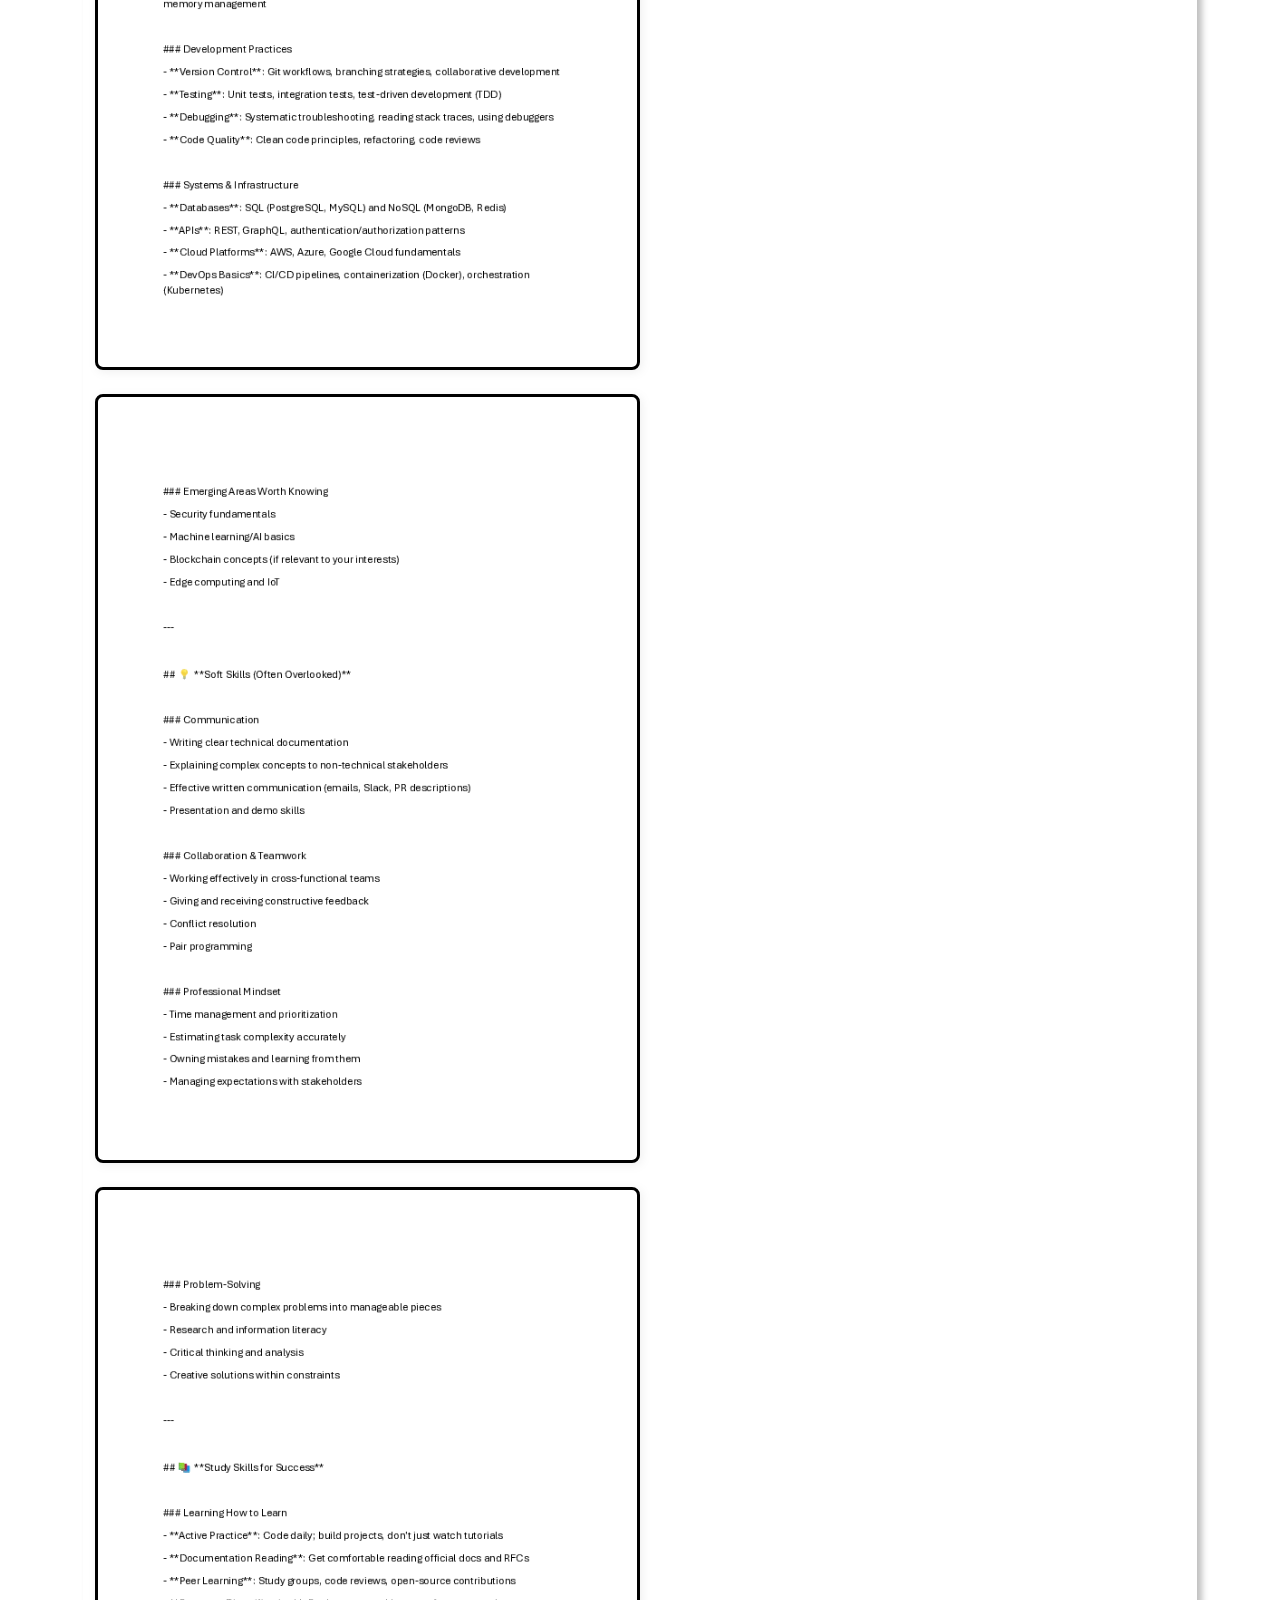
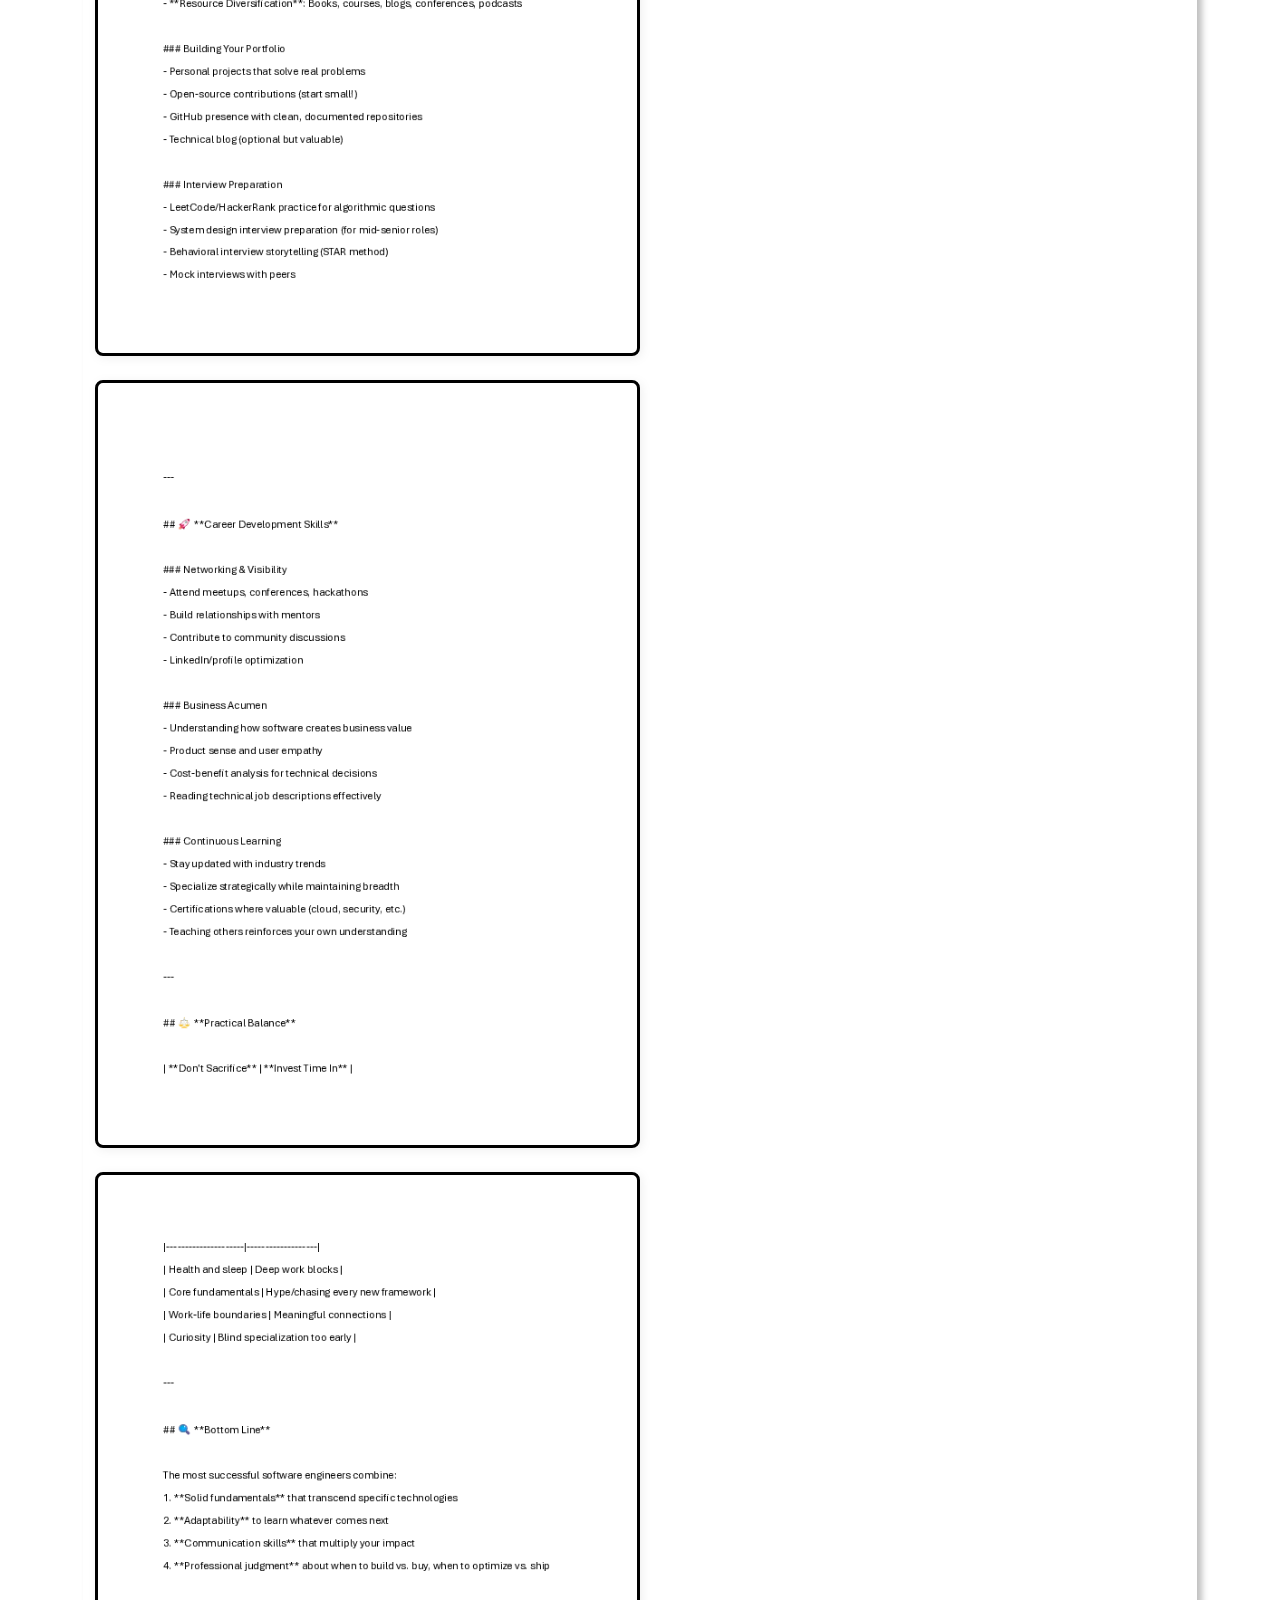
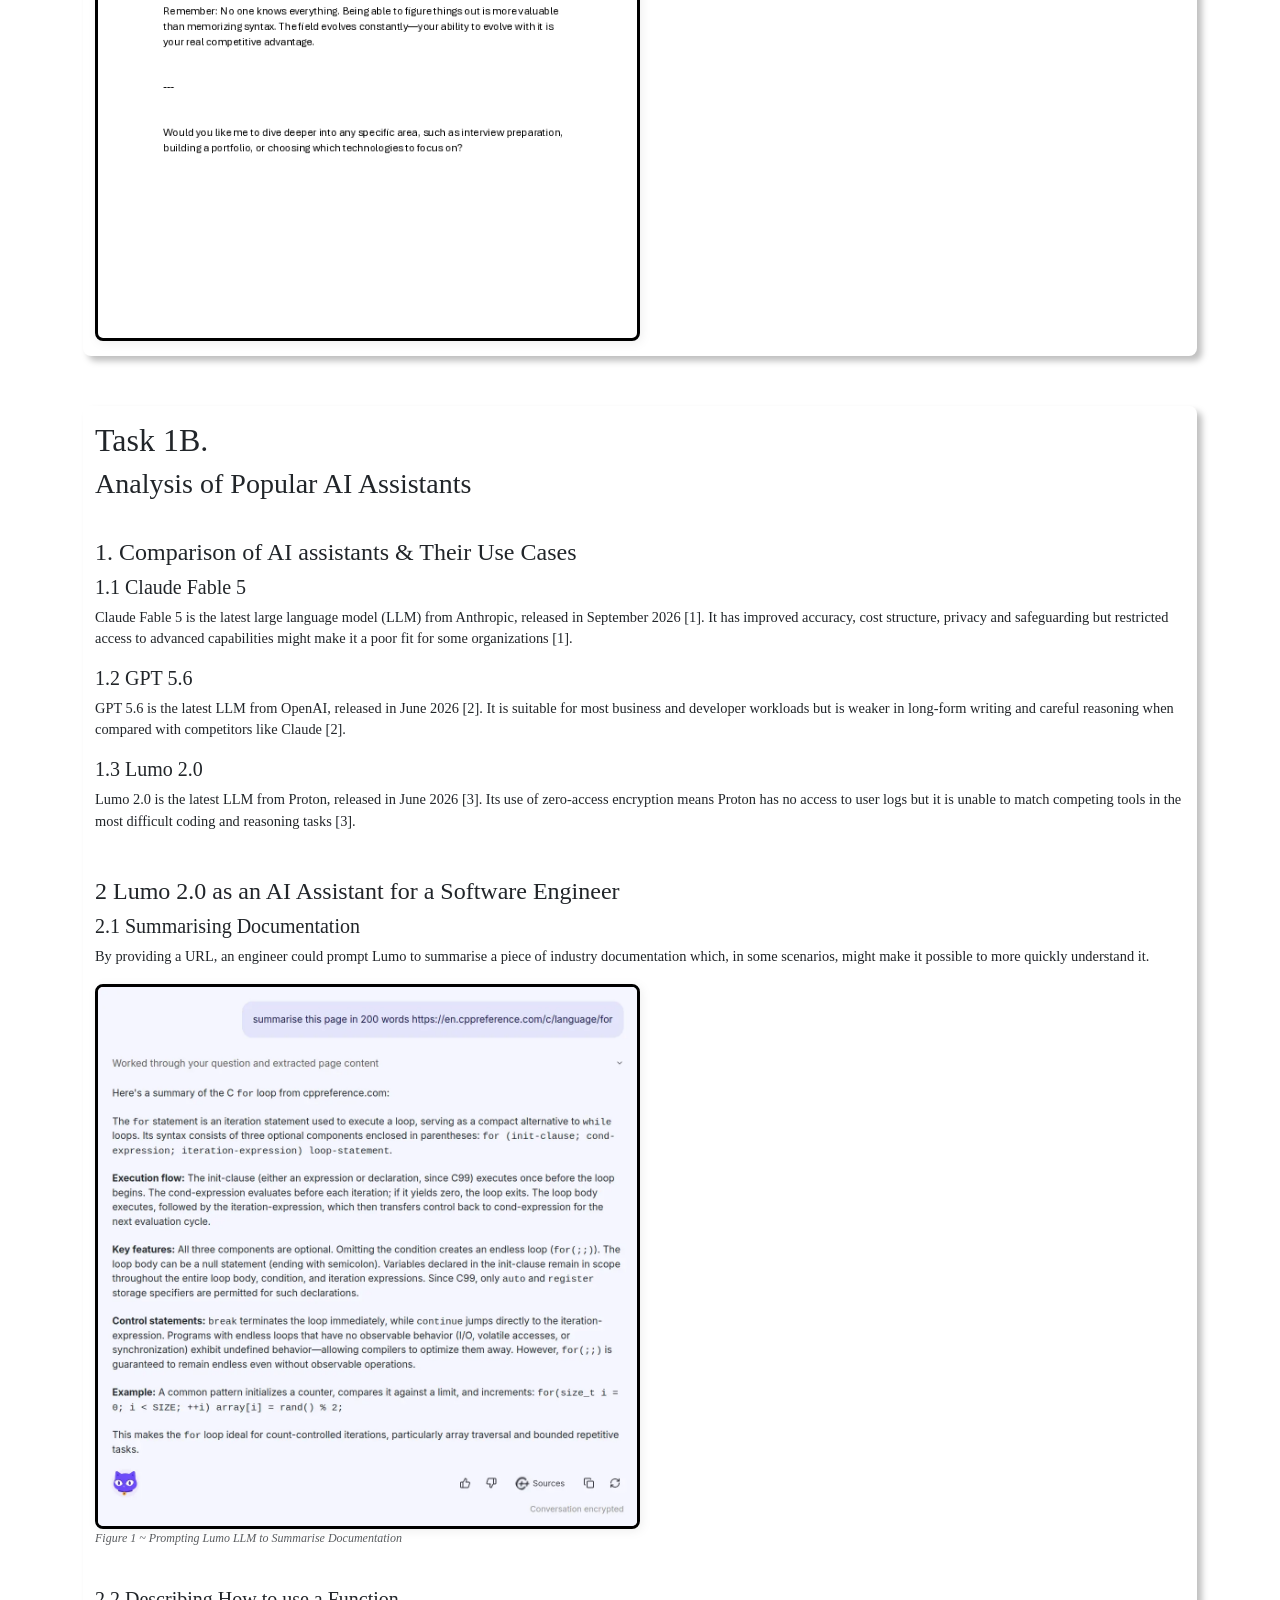
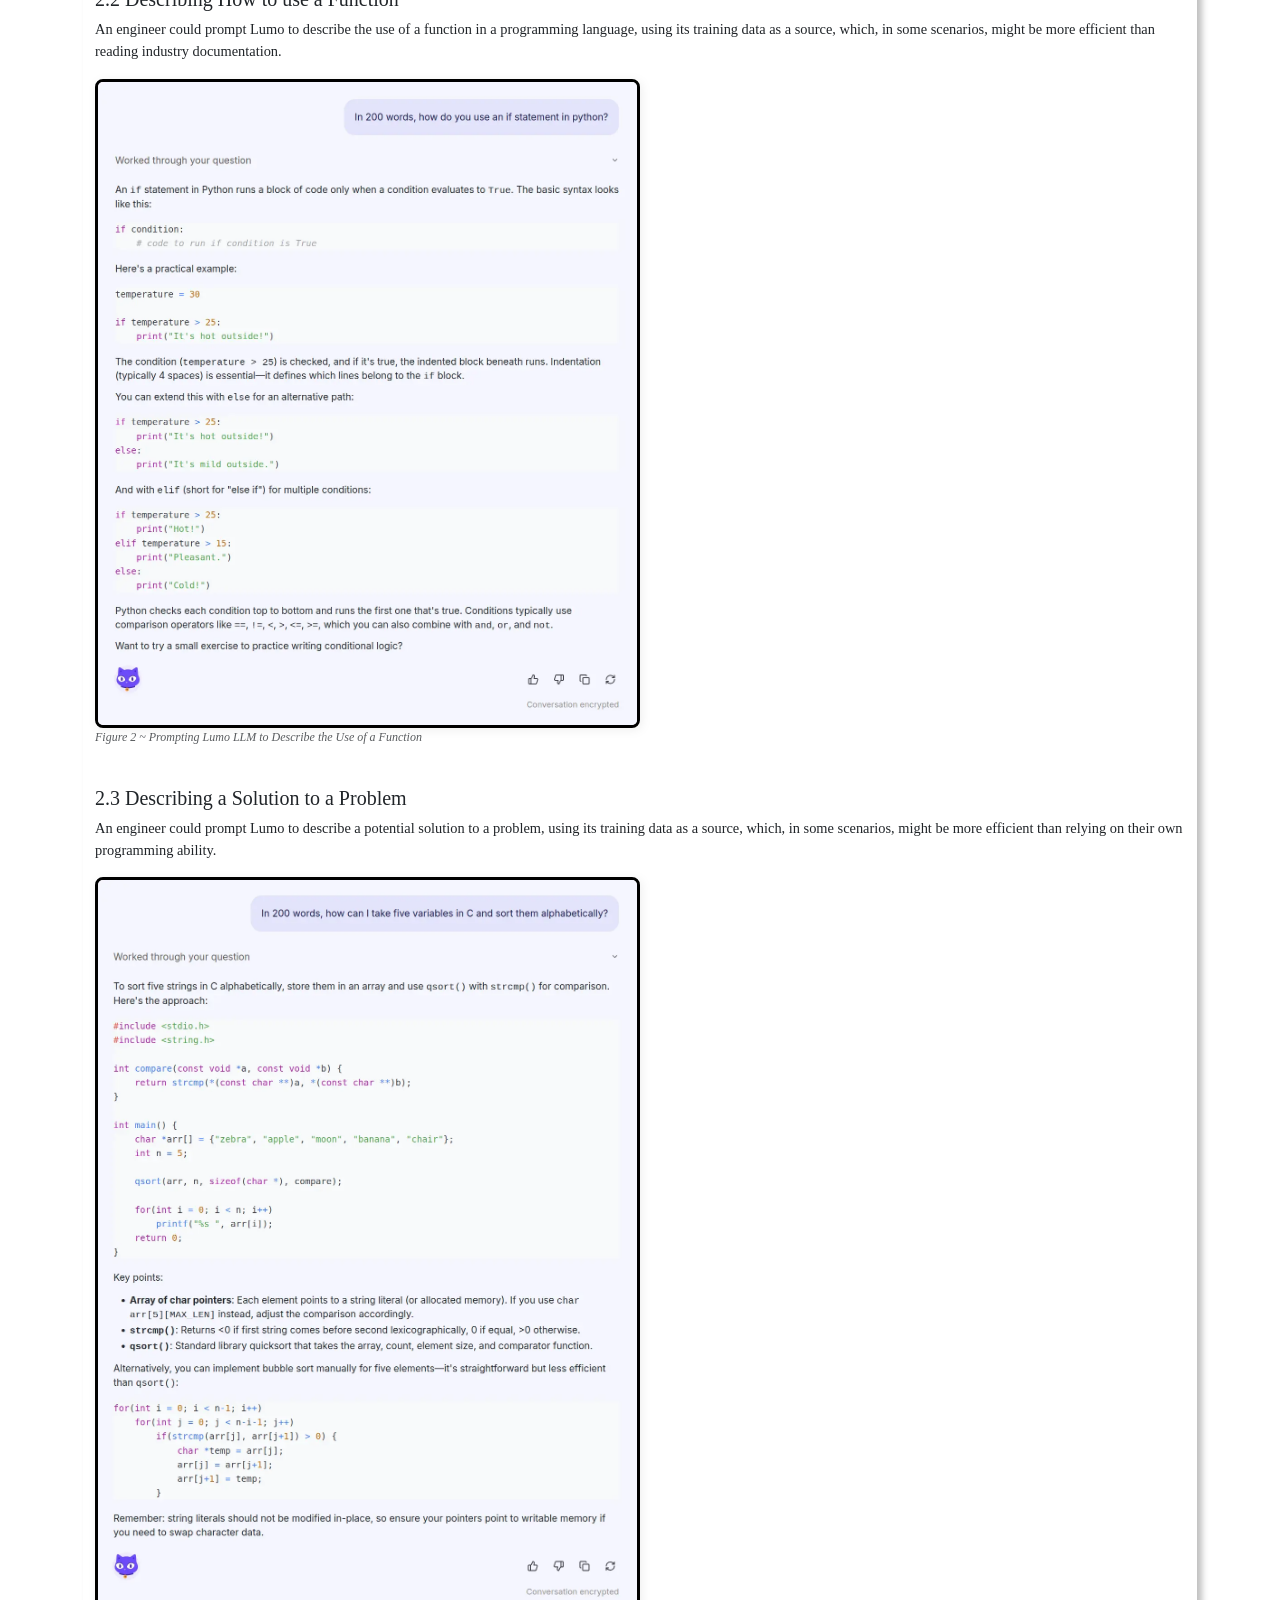
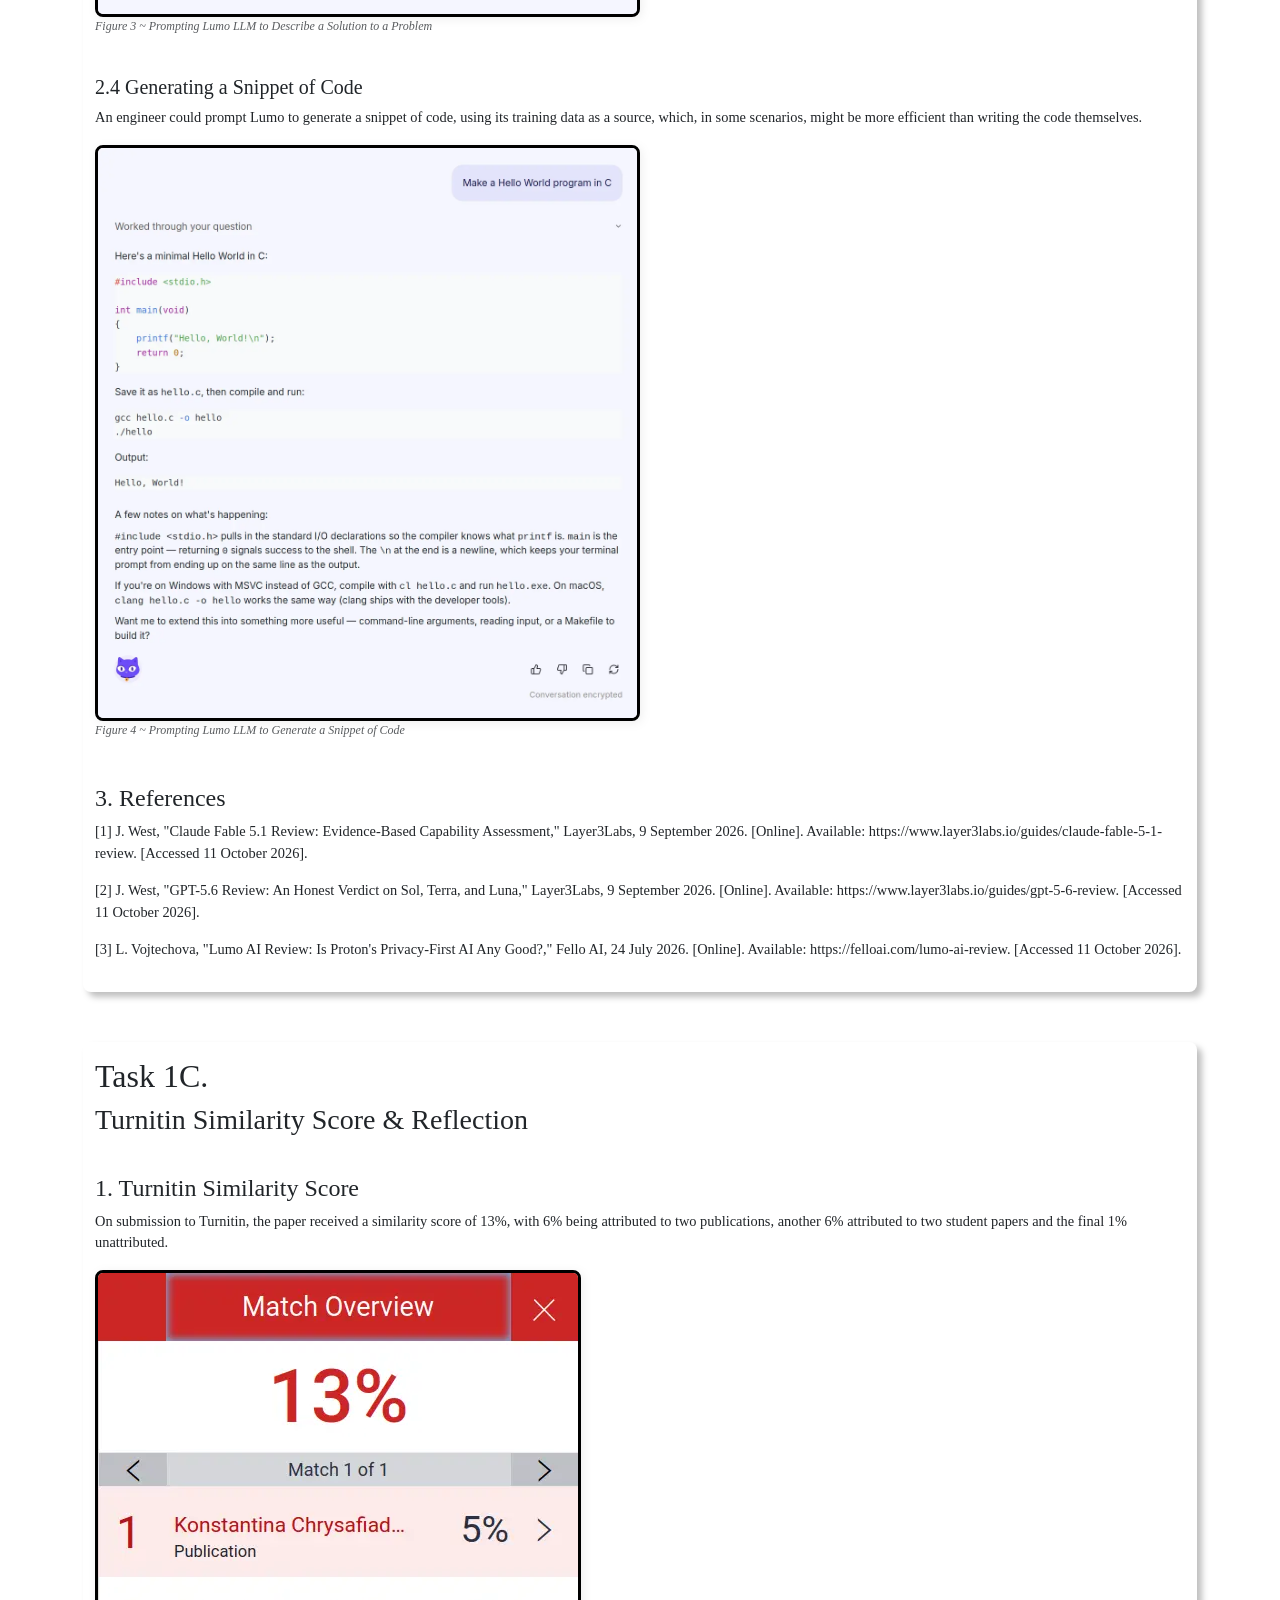
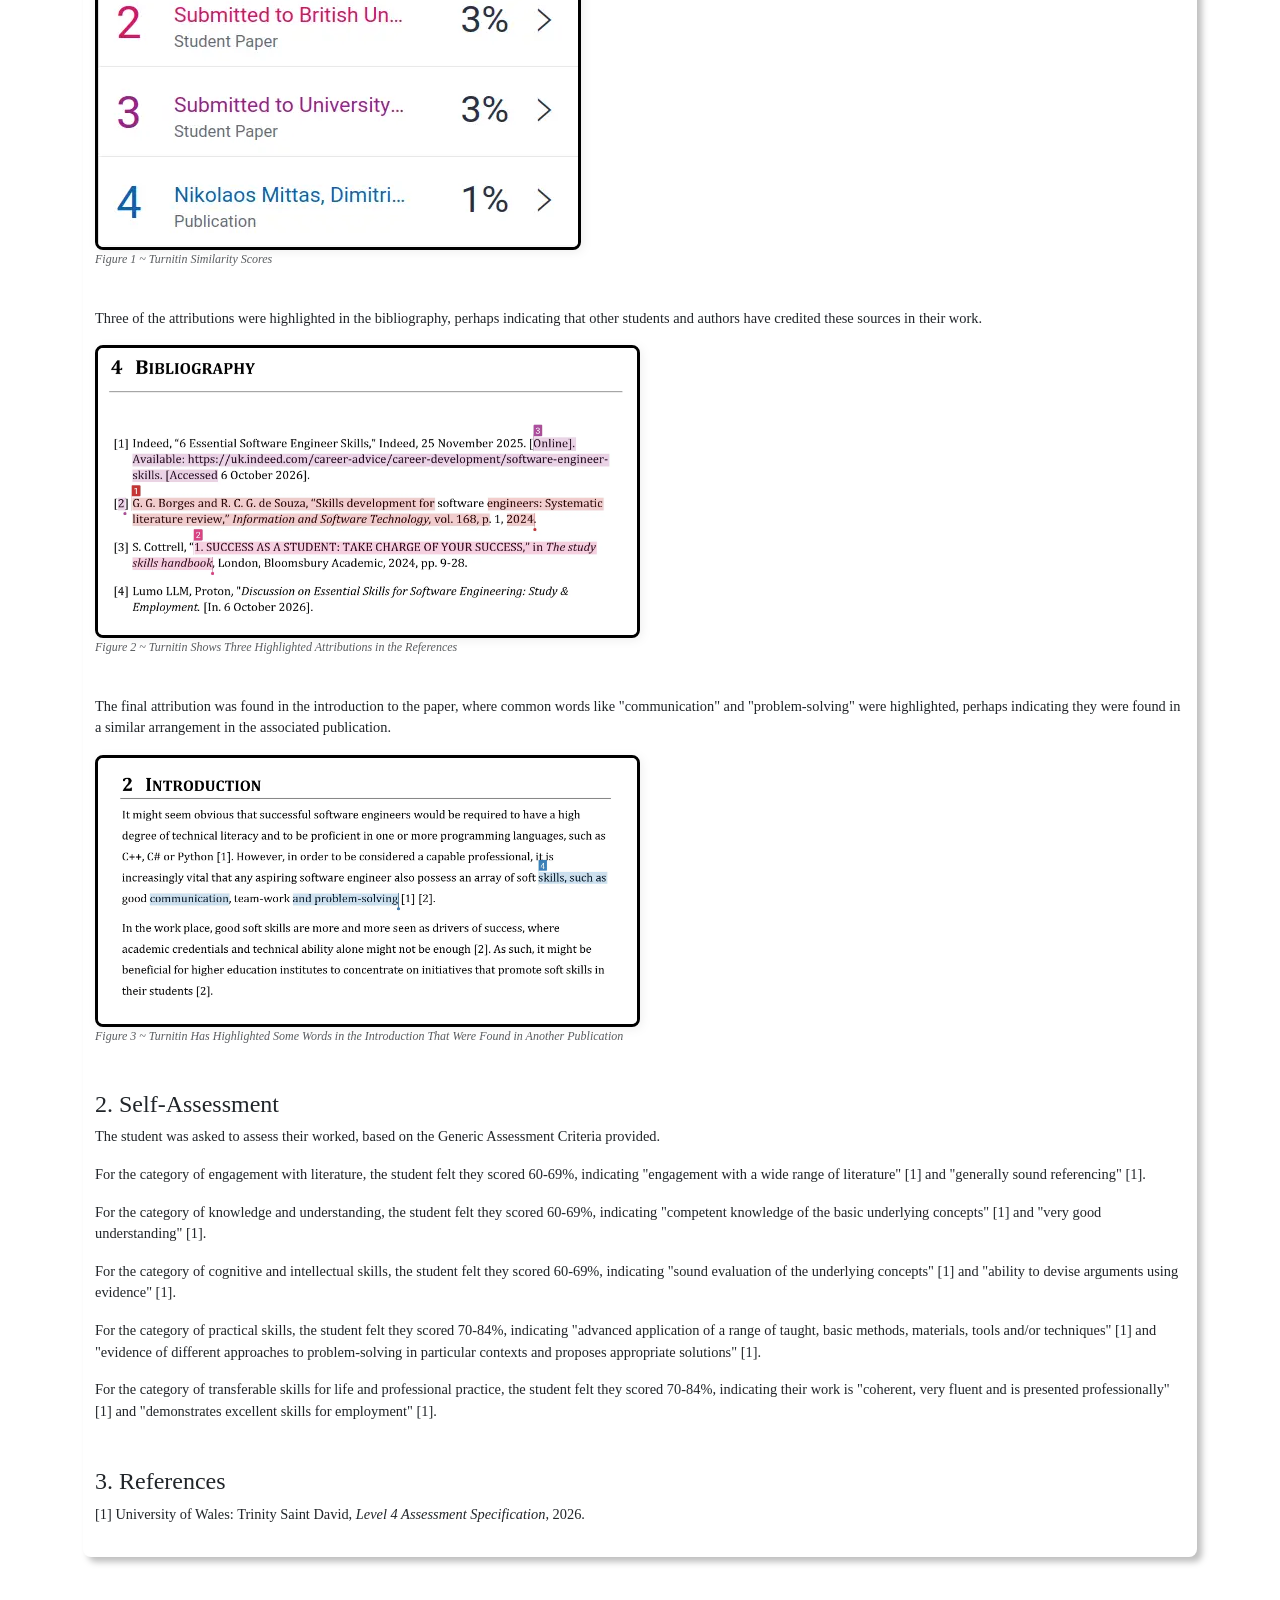
==== commit be9e690c: "Add files via upload" ====
--- a/task_1.html
+++ b/task_1.html
@@ -48,6 +48,7 @@
 							<li class="nav-item"><a class="nav-link" href="task_1.html"><button class="button">Task 1</button></a></li>
 							<li class="nav-item"><a class="nav-link" href="task_2.html"><button class="button">Task 2</button></a></li>
 							<li class="nav-item"><a class="nav-link" href="task_3.html"><button class="button">Task 3</button></a></li>
+							<li class="nav-item"><a class="nav-link" href="task_4.html"><button class="button">Task 4</button></a></li>
 							<li class="nav-item"><a class="nav-link" href="team_activity.html"><button class="button">Team Activity</button></a></li>
 						</ul>
 					</div>
